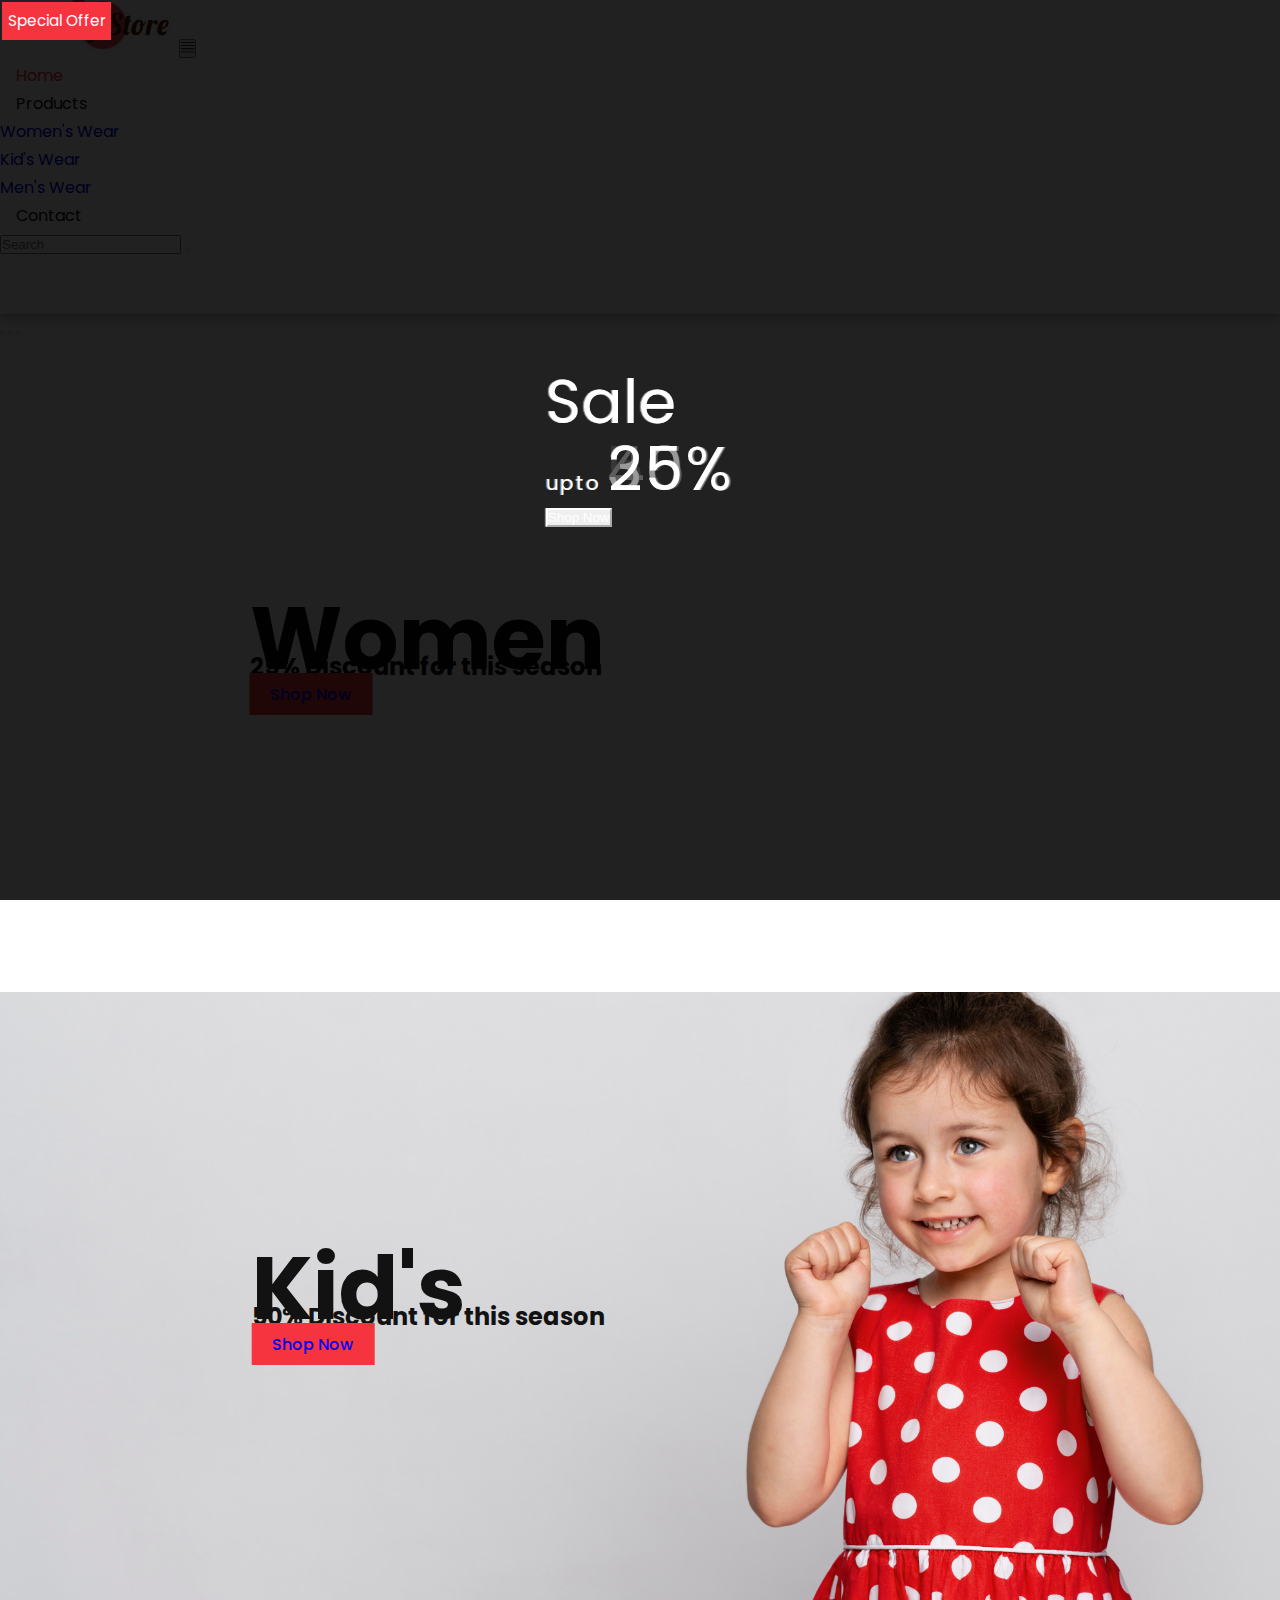
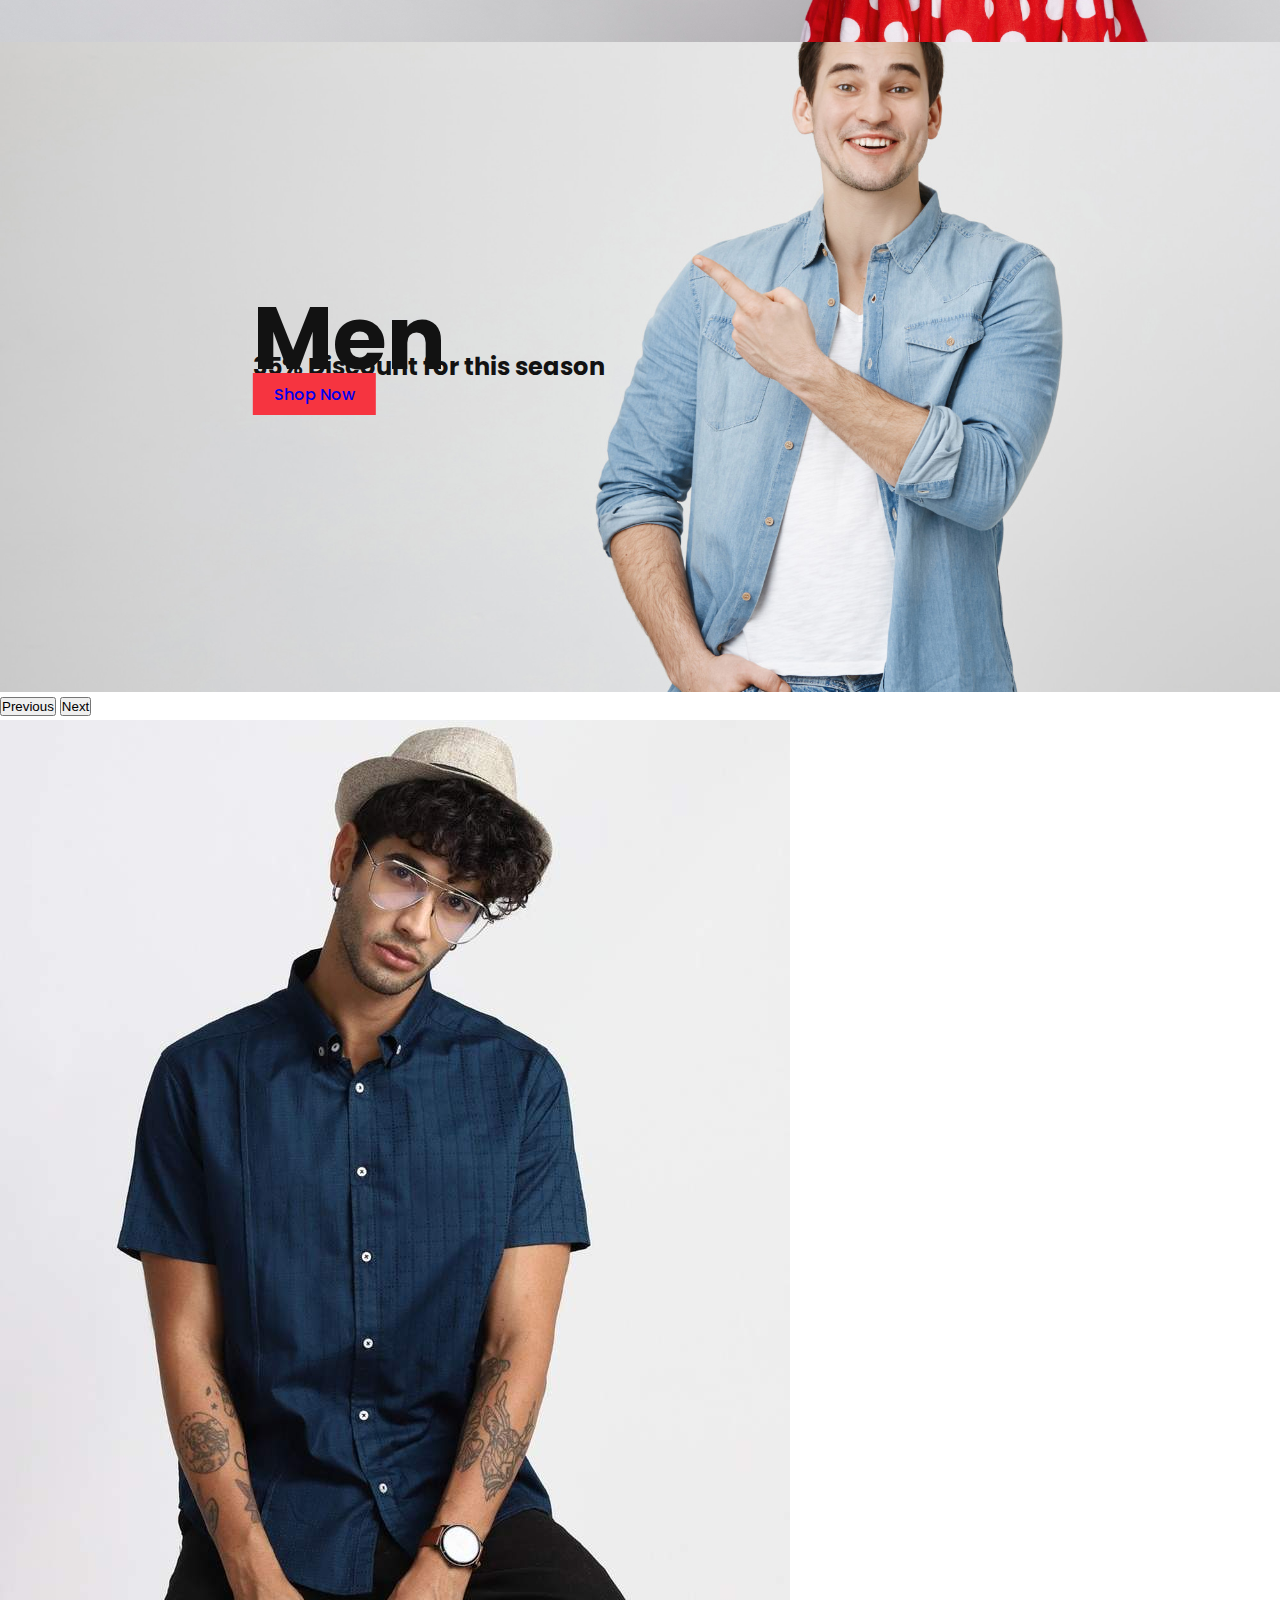
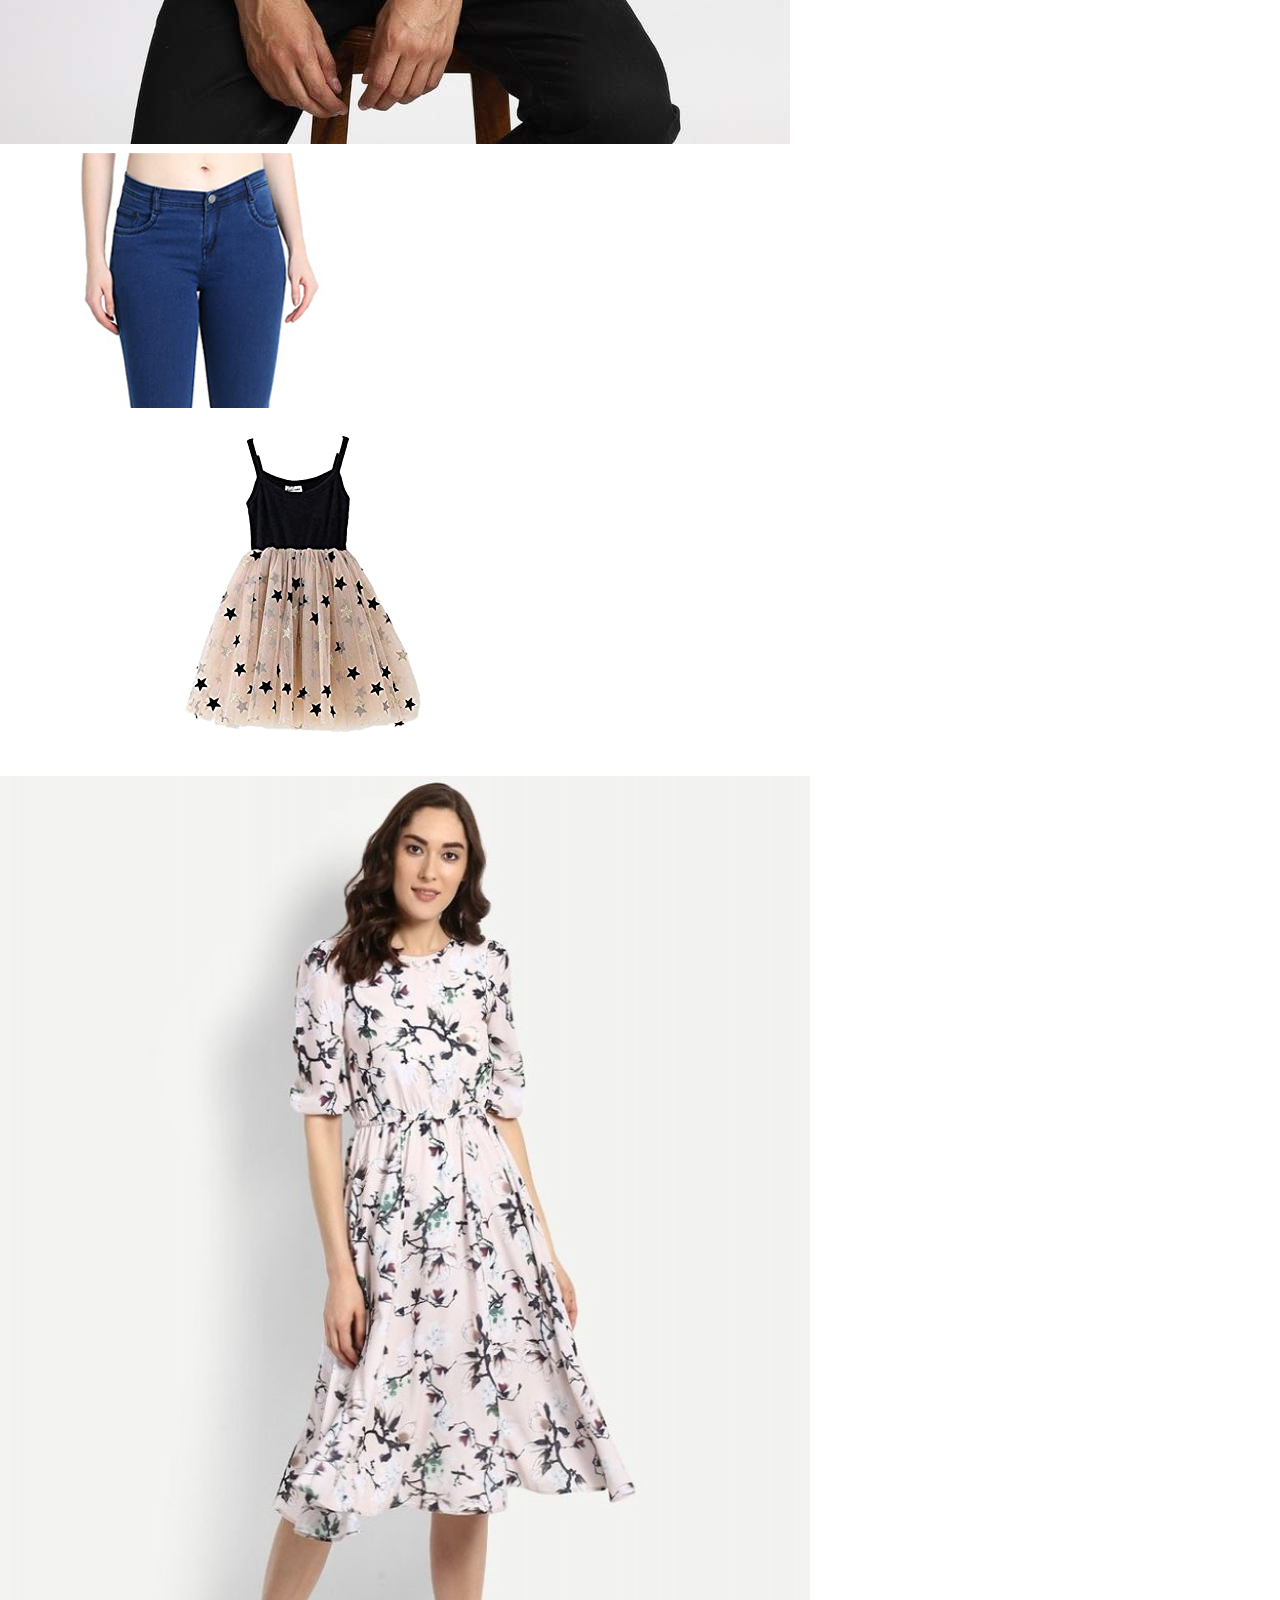
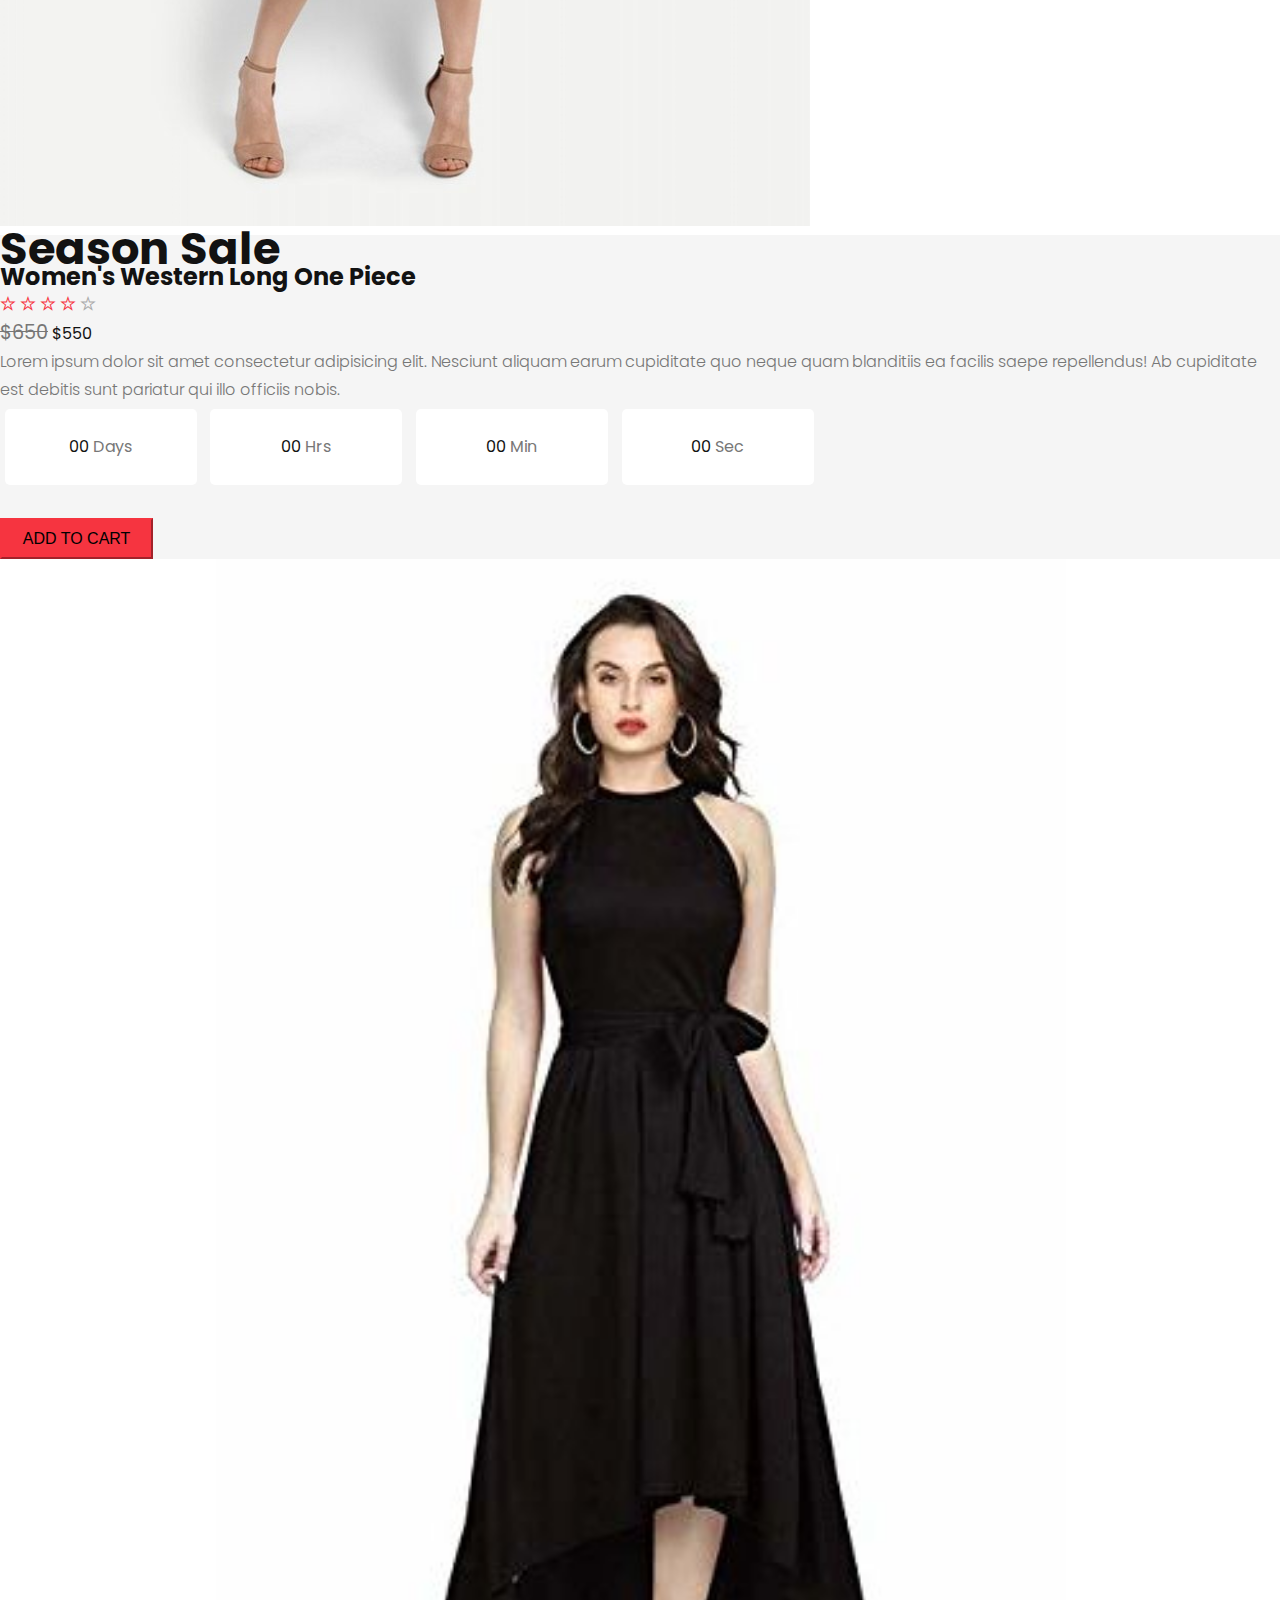
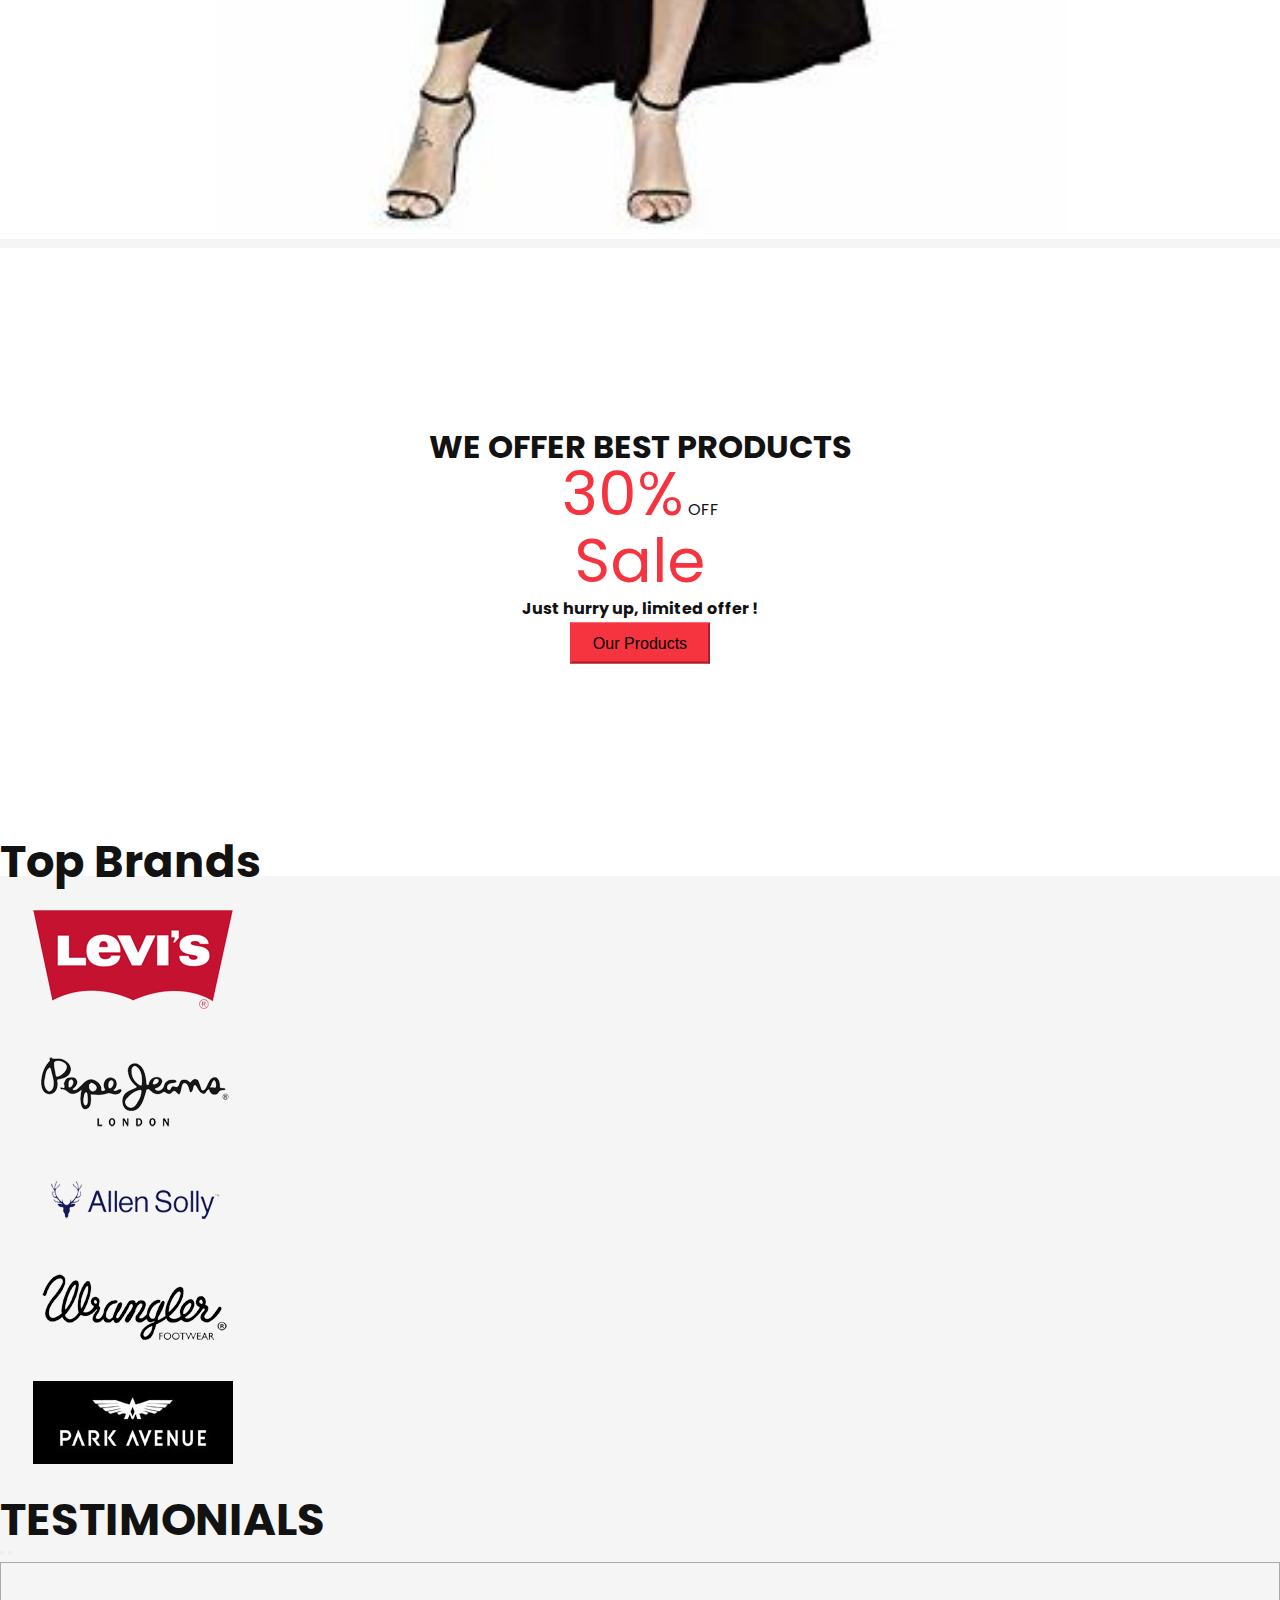
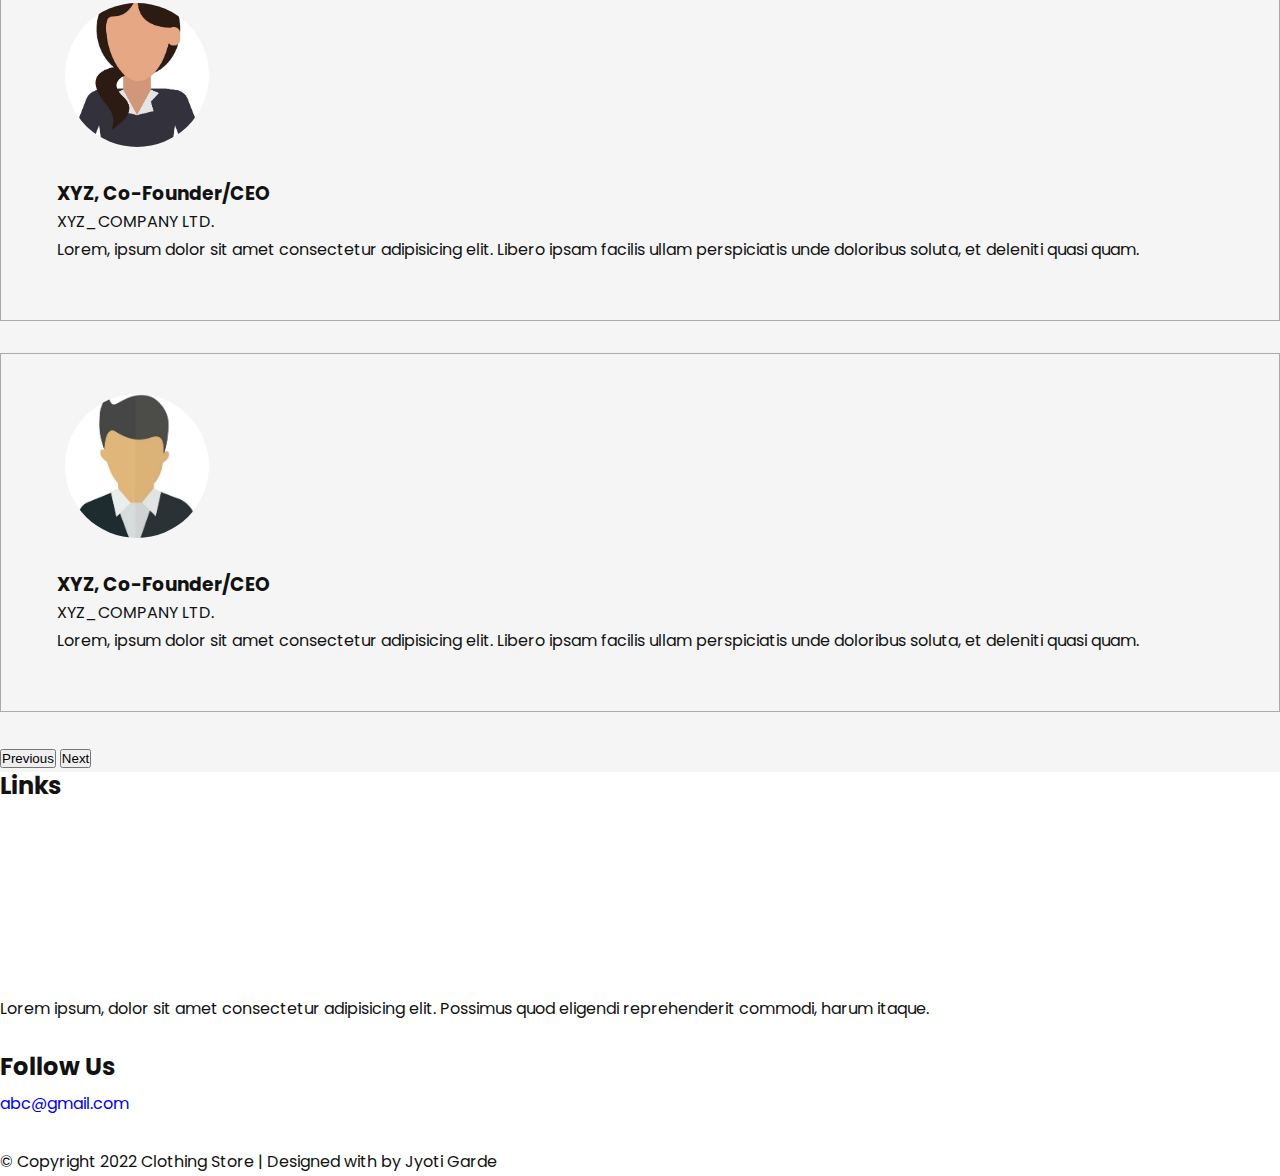
==== index.html @ e1e1992b "navbar updated" ====
<!DOCTYPE html>
<html lang="en">

<head>
    <meta charset="UTF-8">
    <meta http-equiv="X-UA-Compatible" content="IE=edge">
    <meta name="viewport" content="width=device-width, initial-scale=1.0">
    <meta name="keywords" content="Clothing Store, Clothing Website, HTML, CSS, JavaScript, BOOTSTRAP">
    <meta name="author" content="Jyoti Garde">
    <!-- Bootstrap CSS -->
    <link href="https://cdn.jsdelivr.net/npm/bootstrap@5.0.2/dist/css/bootstrap.min.css" rel="stylesheet"
        integrity="sha384-EVSTQN3/azprG1Anm3QDgpJLIm9Nao0Yz1ztcQTwFspd3yD65VohhpuuCOmLASjC" crossorigin="anonymous">

    <!-- syle css -->
    <link rel="stylesheet" href="./css/style.css">

    <!-- responsive css -->
    <link rel="stylesheet" href="./css/responsive.css">

    <!-- themify icons -->
    <link rel="stylesheet" href="css/themify-icons.css">

    <!-- cdn links -->
    <link rel="stylesheet" href="https://cdnjs.cloudflare.com/ajax/libs/font-awesome/5.15.3/css/all.min.css"
        integrity="sha512-iBBXm8fW90+nuLcSKlbmrPcLa0OT92xO1BIsZ+ywDWZCvqsWgccV3gFoRBv0z+8dLJgyAHIhR35VZc2oM/gI1w=="
        crossorigin="anonymous" referrerpolicy="no-referrer" />

    <title>Clothing Store</title>
</head>

<body>

    <!-- navbar section -->

    <section class="header">
        <nav class="navbar navbar-expand-lg bg-white fixed-top">
            <div class="container">
                <a class="navbar-brand" href="#">
                    <img src="./images/logo.jpeg" alt="Clothing Store" class="logo">
                </a>
                <button class="navbar-toggler" type="button" data-bs-toggle="collapse" data-bs-target="#navbarNav"
                    aria-controls="navbarNav" aria-expanded="false" aria-label="Toggle navigation">
                    <span class="ti-align-justify navbar-toggler-icon"></span>
                </button>
                <div class="collapse navbar-collapse" id="navbarNav">
                    <ul class="navbar-nav ms-auto">
                        <li class="nav-item">
                            <a class="nav-link active" aria-current="page" href="./index.html">Home</a>
                        </li>
                        <li class="nav-item dropdown">
                            <a class="nav-link dropdown-toggle" href="#products" id="navbarDropdownMenuLink"
                                role="button" data-bs-toggle="dropdown" aria-expanded="false">
                                Products
                            </a>
                            <ul class="dropdown-menu text-center" aria-labelledby="navbarDropdownMenuLink">
                                <li><a class="dropdown-item" href="./women.html">Women's Wear</a></li>
                                <li><a class="dropdown-item" href="./kids.html">Kid's Wear</a></li>
                                <li><a class="dropdown-item" href="./men.html">Men's Wear</a></li>
                            </ul>
                        </li>
                        <li class="nav-item">
                            <a class="nav-link" href="./contact.html">Contact</a>
                        </li>
                    </ul>
                    <ul class="navbar-nav ms-auto">

                        <li class="search-bar">

                            <form class="d-flex search-bar">
                                <input class="form-control me-2" type="search" placeholder="Search" aria-label="Search">
                                <button class="btn btn-dark" type="submit"><i class="fas fa-search"></i></button>
                            </form>
                        </li>

                        <li class="nav-item">
                            <a class="nav-link" href="./cart.html"><i class="fas fa-shopping-cart"></i></a>
                        </li>
                        <li class="nav-item">
                            <a class="nav-link" href="./admin.html"><i class="fas fa-user"></i></a>
                        </li>
                    </ul>
                </div>
            </div>
        </nav>
    </section>

    <!-- home section -->

    <section class="home pt-5 overflow-hidden">
        <div id="carouselExampleIndicators" class="carousel slide" data-bs-ride="carousel">
            <div class="carousel-indicators">
                <button type="button" data-bs-target="#carouselExampleIndicators" data-bs-slide-to="0" class="active"
                    aria-current="true" aria-label="Slide 1"></button>
                <button type="button" data-bs-target="#carouselExampleIndicators" data-bs-slide-to="1"
                    aria-label="Slide 2"></button>
                <button type="button" data-bs-target="#carouselExampleIndicators" data-bs-slide-to="2"
                    aria-label="Slide 3"></button>
            </div>
            <div class="carousel-inner">
                <div class="carousel-item active">
                    <div class="home-banner home-banner-1">
                        <div class="home-banner-text">
                            <h1>Women</h1>
                            <h2>25% Discount for this season</h2>
                            <a href="#" class="btn btn-danger text-uppercase mt-4">Shop Now</a>
                        </div>
                    </div>
                </div>
                <div class="carousel-item">
                    <div class="home-banner home-banner-2">
                        <div class="home-banner-text">
                            <h1>Kid's</h1>
                            <h2>50% Discount for this season</h2>
                            <a href="#" class="btn btn-danger text-uppercase mt-4">Shop Now</a>
                        </div>
                    </div>
                </div>
                <div class="carousel-item">
                    <div class="home-banner home-banner-3">
                        <div class="home-banner-text">
                            <h1>Men</h1>
                            <h2>35% Discount for this season</h2>
                            <a href="#" class="btn btn-danger text-uppercase mt-4">Shop Now</a>
                        </div>
                    </div>
                </div>
            </div>
            <button class="carousel-control-prev" type="button" data-bs-target="#carouselExampleIndicators"
                data-bs-slide="prev">
                <span class="carousel-control-prev-icon" aria-hidden="true"></span>
                <span class="visually-hidden">Previous</span>
            </button>
            <button class="carousel-control-next" type="button" data-bs-target="#carouselExampleIndicators"
                data-bs-slide="next">
                <span class="carousel-control-next-icon" aria-hidden="true"></span>
                <span class="visually-hidden">Next</span>
            </button>
        </div>

        <!-- offer section -->

        <div class="offers my-5">
            <div class="container">
                <div class="row">
                    <!-- offer box1 -->

                    <div class="col-sm-6 col-lg-4 mb-lg-0 mb-4">
                        <a href="#">
                            <div class="offer-box text-center position-relative">
                                <div class="offer-inner">
                                    <div class="offer-image position-relative overflow-hidden">
                                        <img src="./images/offer1.jpg" alt="Offers" class="img-fluid">
                                        <div class="offer-overlay"></div>
                                    </div>
                                    <div class="offer-info">
                                        <div class="offer-info-inner">
                                            <p class="heading-bigger text-uppercase">Sale</p>
                                            <p class="offer-title-1 font-weight-bold">upto <span class="heading-bigger">
                                                    50%</span></p>
                                            <button type="button"
                                                class="btn btn-outline-danger text-uppercase mt-3">Shop Now</button>
                                        </div>
                                    </div>
                                </div>
                            </div>
                        </a>
                    </div>

                    <!-- offer box2 -->
                    <div class="col-sm-6 col-lg-4 mb-lg-0 mb-4 d-flex flex-column justify-content-between">
                        <a href="#">
                            <div class="offer-box text-center position-relative mb-4 mb-sm-0 mb-lg-0">
                                <div class="offer-inner">
                                    <div class="offer-image position-relative overflow-hidden">
                                        <img src="./images/offer2.jpg" alt="Offers" class="img-fluid">
                                        <div class="offer-overlay"></div>
                                    </div>
                                    <div class="offer-info">
                                        <div class="offer-info-inner">
                                            <p class="heading-bigger text-uppercase">Sale</p>
                                            <p class="offer-title-1 font-weight-bold">upto <span class="heading-bigger">
                                                    45%</span></p>
                                            <button type="button"
                                                class="btn btn-outline-danger text-uppercase mt-3">Shop Now</button>
                                        </div>
                                    </div>
                                </div>
                            </div>
                        </a>

                        <a href="#">
                            <div class="offer-box text-center position-relative">
                                <div class="offer-inner">
                                    <div class="offer-image position-relative overflow-hidden">
                                        <img src="./images/offer3.png" alt="Offers" class="img-fluid">
                                        <div class="offer-overlay"></div>
                                    </div>
                                    <div class="offer-info">
                                        <div class="offer-info-inner">
                                            <p class="heading-bigger text-uppercase">Sale</p>
                                            <p class="offer-title-1 font-weight-bold">upto <span class="heading-bigger">
                                                    30%</span></p>
                                            <button type="button"
                                                class="btn btn-outline-danger text-uppercase mt-3">Shop Now</button>
                                        </div>
                                    </div>
                                </div>
                            </div>
                        </a>
                    </div>

                    <!-- offer box3 -->

                    <div class="col-sm-6 col-lg-4 mb-lg-0 mb-4">
                        <a href="#">
                            <div class="offer-box text-center position-relative">
                                <div class="offer-inner">
                                    <div class="offer-image position-relative overflow-hidden">
                                        <img src="./images/offer4.png" alt="Offers" class="img-fluid">
                                        <div class="offer-overlay"></div>
                                    </div>
                                    <div class="offer-info">
                                        <div class="offer-info-inner">
                                            <p class="heading-bigger text-uppercase">Sale</p>
                                            <p class="offer-title-1 font-weight-bold">upto <span class="heading-bigger">
                                                    25%</span></p>
                                            <button type="button"
                                                class="btn btn-outline-danger text-uppercase mt-3">Shop Now</button>
                                        </div>
                                    </div>
                                </div>
                            </div>
                        </a>
                    </div>
                </div>
            </div>
        </div>

    </section>

    <!-- special section -->

    <section class="special">
        <div class="container py-5">
            <div class="row">
                <div class="col-sm-12">
                    <div class="main-heading text-center mb-5">
                        <h1 class="pb-3 position-relative d-inline-block text-uppercase">Season Sale</h1>
                    </div>
                </div>

                <div class="col-sm-12 col-lg-7 text-center text-lg-start">
                    <div class="countdown-container pt-3">
                        <h2>Women's Western Long One Piece</h2>

                        <div class="py-1">
                            <span class="ti-star active"></span>
                            <span class="ti-star active"></span>
                            <span class="ti-star active"></span>
                            <span class="ti-star active"></span>
                            <span class="ti-star"></span>
                        </div>

                        <span class="countdown-price h3 d-block my-2"> <del>$650</del> $550 </span>
                        <p class="my-3">Lorem ipsum dolor
                            sit amet consectetur adipisicing elit.
                            Nesciunt aliquam earum cupiditate
                            quo neque quam blanditiis ea facilis
                            saepe repellendus! Ab cupiditate est
                            debitis sunt pariatur qui illo officiis nobis.</p>

                        <ul class="list-unstyled countdown-counter">
                            <li><span class="fs-1 d-block" id="days">00</span> <span class="coundown-text">Days</span>
                            </li>
                            <li><span class="fs-1 d-block" id="hours">00</span> <span class="coundown-text">Hrs</span>
                            </li>
                            <li><span class="fs-1 d-block" id="min">00</span> <span class="coundown-text">Min</span>
                            </li>
                            <li><span class="fs-1 d-block" id="sec">00</span> <span class="coundown-text">Sec</span>
                            </li>
                        </ul>

                        <button type="button" class="btn btn-danger">ADD TO CART</button>
                    </div>
                </div>

                <div class="col-sm-12 col-lg-5 text-center">
                    <div class="special-img position-relative overflow-hidden">
                        <img src="images/specialOffer.jpg" alt="Special Offer Image" class="img-fluid">
                        <span class="special-offer">
                            <p>Special Offer</p>
                        </span>
                    </div>
                </div>
            </div>
        </div>
    </section>

    <!-- parallax section -->

    <div class="parallax">
        <div class="container">
            <div class="parallax-content" style="background: rgb(255,255,255,.7);">
                <h1>WE OFFER BEST PRODUCTS</h1>
                <p class="offer-title-1 font-weight-bold fs-4"><span class="heading-bigger">30%</span> OFF</p>
                <p class="heading-bigger text-uppercase">Sale</p>
                <h4 class="lead fs-4">Just hurry up, limited offer !</h4>
                <button type="button" class="btn btn-danger mt-4">Our Products</button>
            </div>
        </div>
    </div>

    <!-- top brand section -->
    <section class="top-brands">
        <div class="container py-5">
            <div class="row">
                <div class="col-sm-12">
                    <div class="main-heading text-center mb-4">
                        <h1 class="position-relative d-inline-block text-uppercase">Top Brands</h1>
                    </div>
                </div>

                <div class="container-fluid top-brand-container">
                    <ul class="d-flex justify-content-space-between align-items-center ps-0">
                        <li class="top-brand-item">
                            <img src="./images/topBrand1.png" alt="Top Brand logo">
                        </li>
                        <li class="top-brand-item">
                            <img src="./images/topBrand2.png" alt="Top Brand logo">
                        </li>
                        <li class="top-brand-item">
                            <img src="./images/topBrand3.png" alt="Top Brand logo">
                        </li>
                        <li class="top-brand-item">
                            <img src="./images/topBrand4.png" alt="Top Brand logo">
                        </li>
                        <li class="top-brand-item">
                            <img src="./images/topBrand5.jpg" alt="Top Brand logo">
                        </li>
                    </ul>
                </div>
            </div>
        </div>
    </section>

    <!-- testimonial section -->

    <section class="testimonial mt-4">
        <div class="container py-5">
            <div class="row">
                <div class="col-sm-12">
                    <div class="main-heading text-center mb-5">
                        <h1 class="pb-3 position-relative d-inline-block text-uppercase">TESTIMONIALS</h1>
                    </div>
                </div>
                <div class="col-sm-2 col-lg-8 offset-lg-2 text-center">
                    <div id="carouselExampleIndicatorsTwo" class="carousel slide" data-bs-ride="carousel">
                        <div class="carousel-indicators">
                            <button type="button" data-bs-target="#carouselExampleIndicatorsTwo" data-bs-slide-to="0"
                                class="active" aria-current="true" aria-label="Slide 1"></button>
                            <button type="button" data-bs-target="#carouselExampleIndicatorsTwo" data-bs-slide-to="1"
                                aria-label="Slide 2"></button>
                        </div>

                        <div class="carousel-inner">
                            <div class="carousel-item active">
                                <div class="testimonial-wrapper">
                                    <div class="row">
                                        <div class="col-sm-12">
                                            <img src="images/user1.jpg" alt="user" class="img-fluid">
                                        </div>
                                        <div class="username">
                                            <h3>XYZ, Co-Founder/CEO</h3>
                                            <span>XYZ_COMPANY LTD.</span>
                                            <p class="lead fs-6">Lorem, ipsum dolor sit amet consectetur adipisicing
                                                elit. Libero ipsam facilis ullam perspiciatis unde doloribus soluta, et
                                                deleniti quasi quam.</p>
                                        </div>
                                    </div>
                                </div>
                            </div>

                            <div class="carousel-item">
                                <div class="testimonial-wrapper">
                                    <div class="row">
                                        <div class="col-sm-12">
                                            <img src="images/user2.jpg" alt="user" class="img-fluid">
                                        </div>
                                        <div class="username">
                                            <h3>XYZ, Co-Founder/CEO</h3>
                                            <span>XYZ_COMPANY LTD.</span>
                                            <p class="lead fs-6">Lorem, ipsum dolor sit amet consectetur adipisicing
                                                elit. Libero ipsam facilis ullam perspiciatis unde doloribus soluta, et
                                                deleniti quasi quam.</p>

                                        </div>
                                    </div>
                                </div>

                            </div>

                        </div>
                        <button class="carousel-control-prev" type="button"
                            data-bs-target="#carouselExampleIndicatorsTwo" data-bs-slide="prev">
                            <span class="carousel-control-prev-icon" aria-hidden="true">
                            </span>
                            <span class="visually-hidden">Previous</span>
                        </button>
                        <button class="carousel-control-next" type="button"
                            data-bs-target="#carouselExampleIndicatorsTwo" data-bs-slide="next">
                            <span class="carousel-control-next-icon" aria-hidden="true">
                            </span>
                            <span class="visually-hidden">Next</span>
                        </button>
                    </div>
                </div>
            </div>
        </div>
    </section>

    <!-- footer section -->

    <footer class="footer-section bg-dark text-light text-center">
        <div class="container py-5">
            <div class="row">
                <div class="col-md-4 footer-col">
                    <div class="footer-contact">
                        <h2>Links</h2>
                        <div class="contact-link-box">
                            <a href="./index.html">Home</a>
                            <a href="./about.html">About</a>
                            <a href="./contact.html">Contact</a>
                        </div>
                    </div>
                </div>

                <div class="col-md-4 footer-col">
                    <div class="footer_detail">
                        <a href="./index.html" class="footer-logo">
                            <h2>Clothing Store</h2>
                        </a>
                        <p class="lead fs-6">
                            Lorem ipsum, dolor sit amet consectetur adipisicing elit. Possimus quod eligendi
                            reprehenderit commodi, harum itaque.
                        </p>
                    </div>
                </div>

                <div class="col-md-4 footer-col">
                    <h2>Follow Us</h2>

                    <div class="footer-social">
                        <a href="#">
                            <i class="fab fa-facebook fs-4"></i>
                        </a>
                        <a href="#">
                            <i class="fab fa-twitter fs-4"></i>
                        </a>
                        <a href="#">
                            <i class="fab fa-linkedin-in fs-4"></i>
                        </a>
                        <a href="#">
                            <i class="fab fa-instagram fs-4"></i>
                        </a>
                        <a href="#">
                            <i class="fab fa-pinterest fs-4"></i>
                        </a>
                    </div>
                    <a href="#" class="text-light fs-6">
                        <i class="fas fa-envelope mx-2"></i>
                        <span>abc@gmail.com</span>
                    </a>
                </div>
            </div>
            <div class="footer-info">
                <p>&copy; Copyright 2022 Clothing Store | Designed with <i class="fas fa-heart text-danger"></i> by
                    Jyoti Garde</p>
            </div>
        </div>
    </footer>




    <!-- Bootstrap Bundle with Popper -->
    <script src="https://cdn.jsdelivr.net/npm/bootstrap@5.0.2/dist/js/bootstrap.bundle.min.js"
        integrity="sha384-MrcW6ZMFYlzcLA8Nl+NtUVF0sA7MsXsP1UyJoMp4YLEuNSfAP+JcXn/tWtIaxVXM"
        crossorigin="anonymous"></script>

</body>

</html>
---- css/style.css ----
@import url('https://fonts.googleapis.com/css2?family=Poppins:wght@300;400;500;700;800&display=swap');

*{
    margin: 0;
    padding: 0;
    box-sizing: border-box;
}

:root{
    /* Background color */

    --bg-danger: #f63440;
    --bg-white: #fff;
    --bg-light-white: #f5f5f5;

    /* Text color */
    --primary-font: 'Poppins', sans-serif;
    --text-white: #fff;
    --text-black: #121212;
    --text-danger: #f63440;
    --text-gray: #aaa;
    --text-dark-gray: #777;
}

body{
    font-family: var(--primary-font);
    font-size: 1rem;
    font-weight: 400;
    line-height: 1.75rem;
    background: var(--bg-white);
    color: var(--text-black);
    overflow-x: hidden;
}

/* Custom css */

a, 
a:hover{
    text-decoration: none;
}

p{
    margin: 0;
}

.btn-danger{
    background: var(--bg-danger);
    border-color: var(--bg-danger);
    padding: 0.6rem 1.3rem;
    font-size: 1rem;
    font-weight: 500;
}

.btn-danger:hover{
    color: var(--text-danger);
    background: transparent;
}

/* navbar css */

.header .fixed-top{
    box-shadow: 0 0.125rem 0.675rem rgb(0 0 0 / 30%);
}

.header .navbar-brand .logo{
    height: 3.8rem;
    margin-top: -8px !important;
}

.header .navbar-nav .nav-item .nav-link{
    color: var(--text-black);
    padding: 0.5rem 1rem;
    text-align: center;
}
.header .navbar-nav .nav-item .nav-link:hover,
.header .navbar-nav .nav-item .nav-link.active{
    color: var(--text-danger);
}

.header .navbar-toggler-icon{
    width: unset;
    height: unset;
}

.header .navbar-toggler:focus{
    box-shadow: none;
}

/* home css */

.home .home-banner-1,
.home .home-banner-2,
.home .home-banner-3{
    background-repeat: no-repeat;
    background-size: cover;
    background-position: 90% center;
    min-height: 650px;
    position: relative;
}

.home .home-banner-1{
    background-image: url('../images/slide1.jpg');
}
.home .home-banner-2{
    background-image: url('../images/slide2.jpg');
}
.home .home-banner-3{
    background-image: url('../images/slide3.jpg');
}

.home .home-banner .home-banner-text{
    position: absolute;
    top: 50%;
    left: 50%;
    transform: translate(-110%, -50%);
}

.home .home-banner .home-banner-text h1{
    font-size: 5.5rem;
}

/* offfer css */

.offers .offer-overlay::before{
    content: '';
    position: absolute;
    top: 0;
    left: 0;
    right: 0;
    bottom: 0;
    width: 100%;
    height: 100%;
    background: rgba(0, 0, 0, 0.4);
    z-index: 1;
}

.offers .offer-box .offer-info{
    position: absolute;
    left: 0;
    top: 0;
    width: 100%;
    height: 100%;
    display: flex;
    flex-direction: column;
    z-index: 1;
    transition: all 250ms ease-out;
    justify-content: center;
    align-items: center;
}

.offers .offer-box .offer-info .heading-bigger{
    font-size: 3.8rem;
    line-height: 1.1;
    font-weight: 400;
    margin-bottom: 0;
    color: var(--text-white);
}

.offers .offer-box .offer-info .offer-title-1{
    color: var(--text-white);
    font-size: 1.25rem;
    margin-bottom: 0;
    letter-spacing: 2px;
}

.offers .offer-box .offer-info .btn-outline-danger{
    color: var(--text-white);
    border-color: var(--bg-white);
    transition: all 0.3s ease-in-out;
}

.offers .offer-box .offer-info .btn-outline-danger:hover{
    border-color: var(--bg-danger);
    background-color: var(--bg-danger);
}


/* special css */

.special{
    background-color: var(--bg-light-white);
}
.ti-star{
    color: var(--text-gray);
}
.ti-star.active{
    color: var(--text-danger);
}
.main-heading h1{
    font-size: 2.8rem;
}
.special .countdown-container p{
    color: var(--text-dark-gray);
    font-weight: 300;
}
.special .countdown-container .countdown-counter{
    display: block;
    width: 100%;
    margin: 0;
    padding: 0;
    margin-bottom: 1.8rem;
}
.special .countdown-container .countdown-counter li{
    display: inline-block;
    font-size: 1rem;
    text-align: center;
    background-color: var(--bg-white);
    border-radius: 0.313rem;
    padding: 1.5rem 1rem;
    width: 15%;
    margin: 0.3rem;
}
.countdown-counter li .coundown-text{
    color: var(--text-dark-gray);
}
.special .countdown-container .countdown-price del{
    color: var(--text-dark-gray);
    font-size: 1.2rem;
}
.special-img img{
    width: 100%;
    height: 100%;
}
.special-offer{
    padding: 0.3rem 0.35rem;
    background: var(--bg-danger);
    color: var(--text-white);
    font-size: 0.95rem;
    position: absolute;
    left: 0.15rem;
    top: 0.15rem;
    z-index: 99;
}

/* parallax css */

.parallax{
    width: 100%;
    height: 600px;
    background: url('../images/parallax-img.jpg');
    background-attachment: fixed;
    background-position: center;
    background-repeat: no-repeat;
    background-size: cover;
    position: relative;
}
.parallax-content{
    padding: 3rem;
    text-align: center;
    position: absolute;
    top: 50%;
    left: 50%;
    transform: translate(-50%, -50%);
    border-radius: 2px 50px 2px 50px;
}
.parallax .heading-bigger{
    font-size: 3.8rem;
    line-height: 1.1;
    font-weight: 400;
    margin-bottom: 0;
    color: var(--text-danger);
}

/* top brand css */

.top-brand-container li{
    list-style: none;
    margin: 30px;
}
.top-brand-container{
    overflow-x: auto;
    background: var(--bg-light-white);
    padding: 0.2rem;
}

/* testimonial css */
.testimonial{
    background: var(--bg-light-white);
}

.testimonial .testimonial-wrapper {
    padding: 1rem 3.5rem 3.5rem 3.5rem;
    margin-bottom: 2rem;
    border: 0.063rem solid var(--text-gray);
}

.testimonial .testimonial-wrapper img{
    border-radius: 100%;
    width: 10rem;
    height: 10rem;
    margin: 1rem auto;
    object-fit: cover;
    border: 0.5rem solid var(--bg-light-white);
}

/* product css */
.product{
    padding: 5rem 0;
}
.product a{
    text-decoration: none;
    color: var(--text-black);
}
.product-image img{
    width: 300px;
    height: 350px;
    box-shadow: 0 0 1.8px var(--text-gray);
    padding: 10px;
} 

.product-image img:hover{
    background-color: var(--bg-light-white);
}

/* Contact css */

.contact{
    padding: 5rem 0;
    background-color: var(--bg-light-white);
}
.info-paragraph{
    color: var(--text-dark-gray);
}
.contact .form-control{
    height: 3.5rem;
}

/* footer css */

.footer-section .footer-col{
    margin-bottom: 30px;
}

.footer-section .footer-contact .contact-link-box{
    display: flex;
    flex-direction: column;
}

.footer-section .footer-contact .contact-link-box a{
    color: var(--text-white);
    margin: 4px 0;
}
.footer-section .footer-contact .contact-link-box a:hover,
.footer-section .footer-social a:hover{
    color: var(--text-danger);
}

.footer-section .footer-logo {
    display: block;
    font-weight: bold;
    font-size: 38px;
    line-height: 1;
    color: var(--text-white);
}
.footer-section .footer-social{
    display: flex;
    justify-content: center;
}
.footer-section .footer-social a{
    color: var(--text-white);
    margin: 0.3rem;
}
---- css/responsive.css ----
@media (max-width: 1030px) {

    /* home css  */
    .home .home-banner-1,
    .home .home-banner-2,
    .home .home-banner-3{
        min-height: 550px;
        background-position: left;
    }

    .home .home-banner .home-banner-text{
        transform: translate(-90%, -50%);
    }

    /* offer css */
    .offers .offer-box .offer-info .heading-bigger{
        font-size: 2.5rem;
    }

    /* special css */
    .special .countdown-container .countdown-counter li{
        padding: 1.5rem 1rem;
    }
}

@media (max-width: 991px) {

    /* home css  */
    .home .home-banner .home-banner-text{
        transform: translate(-75%, -50%);
    }

    .home .home-banner-1{
        background-position:left;
    }

    /* special css */
    .special .countdown-container{
        padding-bottom: 3rem;
    }
}

@media (max-width: 767px) {

    /* home css  */
    .home .home-banner-1,
    .home .home-banner-2,
    .home .home-banner-3{
        background-position: 20% center;
        min-height: 450px;
    }

    .home .home-banner-2{
        background-position: center;
    }
    .home .home-banner-3{
        background-position: 35% center;
    }

    .home .home-banner .home-banner-text{
        text-align: center;
        width: 100%;
        transform: translate(-50% , -50%);
    }

    .home .home-banner .home-banner-text h1{
        font-size: 3rem;
    }
    .home .home-banner .home-banner-text h2{
        font-size: 1.2rem;
    }
    
    .home .home-banner .home-banner-text .btn-danger{
        padding: 0.5rem 1.5rem;
    }

    /* special css */
    
    .special .countdown-container .countdown-counter li{
        padding: 1rem;
        width: 20%;
    }

    .main-heading{
        margin-bottom: 1rem !important;
    }

    .main-heading h1{
        font-size: 2.5rem;
    }
}

@media (max-width: 320px) {

    /* home css  */
    .home .home-banner .home-banner-text h2{
        font-size: 1rem;
    }
}
---- css/themify-icons.css ----
@font-face {
	font-family: 'themify';
	src:url('../fonts/themify.eot?-fvbane');
	src:url('../fonts/themify.eot?#iefix-fvbane') format('embedded-opentype'),
		url('../fonts/themify.woff?-fvbane') format('woff'),
		url('../fonts/themify.ttf?-fvbane') format('truetype'),
		url('../fonts/themify.svg?-fvbane#themify') format('svg');
	font-weight: normal;
	font-style: normal;
}

[class^="ti-"], [class*=" ti-"] {
	font-family: 'themify';
	speak-as: none;
	font-style: normal;
	font-weight: normal;
	font-variant: normal;
	text-transform: none;
	line-height: 1;

	/* Better Font Rendering =========== */
	-webkit-font-smoothing: antialiased;
	-moz-osx-font-smoothing: grayscale;
}

.ti-wand:before {
	content: "\e600";
}
.ti-volume:before {
	content: "\e601";
}
.ti-user:before {
	content: "\e602";
}
.ti-unlock:before {
	content: "\e603";
}
.ti-unlink:before {
	content: "\e604";
}
.ti-trash:before {
	content: "\e605";
}
.ti-thought:before {
	content: "\e606";
}
.ti-target:before {
	content: "\e607";
}
.ti-tag:before {
	content: "\e608";
}
.ti-tablet:before {
	content: "\e609";
}
.ti-star:before {
	content: "\e60a";
}
.ti-spray:before {
	content: "\e60b";
}
.ti-signal:before {
	content: "\e60c";
}
.ti-shopping-cart:before {
	content: "\e60d";
}
.ti-shopping-cart-full:before {
	content: "\e60e";
}
.ti-settings:before {
	content: "\e60f";
}
.ti-search:before {
	content: "\e610";
}
.ti-zoom-in:before {
	content: "\e611";
}
.ti-zoom-out:before {
	content: "\e612";
}
.ti-cut:before {
	content: "\e613";
}
.ti-ruler:before {
	content: "\e614";
}
.ti-ruler-pencil:before {
	content: "\e615";
}
.ti-ruler-alt:before {
	content: "\e616";
}
.ti-bookmark:before {
	content: "\e617";
}
.ti-bookmark-alt:before {
	content: "\e618";
}
.ti-reload:before {
	content: "\e619";
}
.ti-plus:before {
	content: "\e61a";
}
.ti-pin:before {
	content: "\e61b";
}
.ti-pencil:before {
	content: "\e61c";
}
.ti-pencil-alt:before {
	content: "\e61d";
}
.ti-paint-roller:before {
	content: "\e61e";
}
.ti-paint-bucket:before {
	content: "\e61f";
}
.ti-na:before {
	content: "\e620";
}
.ti-mobile:before {
	content: "\e621";
}
.ti-minus:before {
	content: "\e622";
}
.ti-medall:before {
	content: "\e623";
}
.ti-medall-alt:before {
	content: "\e624";
}
.ti-marker:before {
	content: "\e625";
}
.ti-marker-alt:before {
	content: "\e626";
}
.ti-arrow-up:before {
	content: "\e627";
}
.ti-arrow-right:before {
	content: "\e628";
}
.ti-arrow-left:before {
	content: "\e629";
}
.ti-arrow-down:before {
	content: "\e62a";
}
.ti-lock:before {
	content: "\e62b";
}
.ti-location-arrow:before {
	content: "\e62c";
}
.ti-link:before {
	content: "\e62d";
}
.ti-layout:before {
	content: "\e62e";
}
.ti-layers:before {
	content: "\e62f";
}
.ti-layers-alt:before {
	content: "\e630";
}
.ti-key:before {
	content: "\e631";
}
.ti-import:before {
	content: "\e632";
}
.ti-image:before {
	content: "\e633";
}
.ti-heart:before {
	content: "\e634";
}
.ti-heart-broken:before {
	content: "\e635";
}
.ti-hand-stop:before {
	content: "\e636";
}
.ti-hand-open:before {
	content: "\e637";
}
.ti-hand-drag:before {
	content: "\e638";
}
.ti-folder:before {
	content: "\e639";
}
.ti-flag:before {
	content: "\e63a";
}
.ti-flag-alt:before {
	content: "\e63b";
}
.ti-flag-alt-2:before {
	content: "\e63c";
}
.ti-eye:before {
	content: "\e63d";
}
.ti-export:before {
	content: "\e63e";
}
.ti-exchange-vertical:before {
	content: "\e63f";
}
.ti-desktop:before {
	content: "\e640";
}
.ti-cup:before {
	content: "\e641";
}
.ti-crown:before {
	content: "\e642";
}
.ti-comments:before {
	content: "\e643";
}
.ti-comment:before {
	content: "\e644";
}
.ti-comment-alt:before {
	content: "\e645";
}
.ti-close:before {
	content: "\e646";
}
.ti-clip:before {
	content: "\e647";
}
.ti-angle-up:before {
	content: "\e648";
}
.ti-angle-right:before {
	content: "\e649";
}
.ti-angle-left:before {
	content: "\e64a";
}
.ti-angle-down:before {
	content: "\e64b";
}
.ti-check:before {
	content: "\e64c";
}
.ti-check-box:before {
	content: "\e64d";
}
.ti-camera:before {
	content: "\e64e";
}
.ti-announcement:before {
	content: "\e64f";
}
.ti-brush:before {
	content: "\e650";
}
.ti-briefcase:before {
	content: "\e651";
}
.ti-bolt:before {
	content: "\e652";
}
.ti-bolt-alt:before {
	content: "\e653";
}
.ti-blackboard:before {
	content: "\e654";
}
.ti-bag:before {
	content: "\e655";
}
.ti-move:before {
	content: "\e656";
}
.ti-arrows-vertical:before {
	content: "\e657";
}
.ti-arrows-horizontal:before {
	content: "\e658";
}
.ti-fullscreen:before {
	content: "\e659";
}
.ti-arrow-top-right:before {
	content: "\e65a";
}
.ti-arrow-top-left:before {
	content: "\e65b";
}
.ti-arrow-circle-up:before {
	content: "\e65c";
}
.ti-arrow-circle-right:before {
	content: "\e65d";
}
.ti-arrow-circle-left:before {
	content: "\e65e";
}
.ti-arrow-circle-down:before {
	content: "\e65f";
}
.ti-angle-double-up:before {
	content: "\e660";
}
.ti-angle-double-right:before {
	content: "\e661";
}
.ti-angle-double-left:before {
	content: "\e662";
}
.ti-angle-double-down:before {
	content: "\e663";
}
.ti-zip:before {
	content: "\e664";
}
.ti-world:before {
	content: "\e665";
}
.ti-wheelchair:before {
	content: "\e666";
}
.ti-view-list:before {
	content: "\e667";
}
.ti-view-list-alt:before {
	content: "\e668";
}
.ti-view-grid:before {
	content: "\e669";
}
.ti-uppercase:before {
	content: "\e66a";
}
.ti-upload:before {
	content: "\e66b";
}
.ti-underline:before {
	content: "\e66c";
}
.ti-truck:before {
	content: "\e66d";
}
.ti-timer:before {
	content: "\e66e";
}
.ti-ticket:before {
	content: "\e66f";
}
.ti-thumb-up:before {
	content: "\e670";
}
.ti-thumb-down:before {
	content: "\e671";
}
.ti-text:before {
	content: "\e672";
}
.ti-stats-up:before {
	content: "\e673";
}
.ti-stats-down:before {
	content: "\e674";
}
.ti-split-v:before {
	content: "\e675";
}
.ti-split-h:before {
	content: "\e676";
}
.ti-smallcap:before {
	content: "\e677";
}
.ti-shine:before {
	content: "\e678";
}
.ti-shift-right:before {
	content: "\e679";
}
.ti-shift-left:before {
	content: "\e67a";
}
.ti-shield:before {
	content: "\e67b";
}
.ti-notepad:before {
	content: "\e67c";
}
.ti-server:before {
	content: "\e67d";
}
.ti-quote-right:before {
	content: "\e67e";
}
.ti-quote-left:before {
	content: "\e67f";
}
.ti-pulse:before {
	content: "\e680";
}
.ti-printer:before {
	content: "\e681";
}
.ti-power-off:before {
	content: "\e682";
}
.ti-plug:before {
	content: "\e683";
}
.ti-pie-chart:before {
	content: "\e684";
}
.ti-paragraph:before {
	content: "\e685";
}
.ti-panel:before {
	content: "\e686";
}
.ti-package:before {
	content: "\e687";
}
.ti-music:before {
	content: "\e688";
}
.ti-music-alt:before {
	content: "\e689";
}
.ti-mouse:before {
	content: "\e68a";
}
.ti-mouse-alt:before {
	content: "\e68b";
}
.ti-money:before {
	content: "\e68c";
}
.ti-microphone:before {
	content: "\e68d";
}
.ti-menu:before {
	content: "\e68e";
}
.ti-menu-alt:before {
	content: "\e68f";
}
.ti-map:before {
	content: "\e690";
}
.ti-map-alt:before {
	content: "\e691";
}
.ti-loop:before {
	content: "\e692";
}
.ti-location-pin:before {
	content: "\e693";
}
.ti-list:before {
	content: "\e694";
}
.ti-light-bulb:before {
	content: "\e695";
}
.ti-Italic:before {
	content: "\e696";
}
.ti-info:before {
	content: "\e697";
}
.ti-infinite:before {
	content: "\e698";
}
.ti-id-badge:before {
	content: "\e699";
}
.ti-hummer:before {
	content: "\e69a";
}
.ti-home:before {
	content: "\e69b";
}
.ti-help:before {
	content: "\e69c";
}
.ti-headphone:before {
	content: "\e69d";
}
.ti-harddrives:before {
	content: "\e69e";
}
.ti-harddrive:before {
	content: "\e69f";
}
.ti-gift:before {
	content: "\e6a0";
}
.ti-game:before {
	content: "\e6a1";
}
.ti-filter:before {
	content: "\e6a2";
}
.ti-files:before {
	content: "\e6a3";
}
.ti-file:before {
	content: "\e6a4";
}
.ti-eraser:before {
	content: "\e6a5";
}
.ti-envelope:before {
	content: "\e6a6";
}
.ti-download:before {
	content: "\e6a7";
}
.ti-direction:before {
	content: "\e6a8";
}
.ti-direction-alt:before {
	content: "\e6a9";
}
.ti-dashboard:before {
	content: "\e6aa";
}
.ti-control-stop:before {
	content: "\e6ab";
}
.ti-control-shuffle:before {
	content: "\e6ac";
}
.ti-control-play:before {
	content: "\e6ad";
}
.ti-control-pause:before {
	content: "\e6ae";
}
.ti-control-forward:before {
	content: "\e6af";
}
.ti-control-backward:before {
	content: "\e6b0";
}
.ti-cloud:before {
	content: "\e6b1";
}
.ti-cloud-up:before {
	content: "\e6b2";
}
.ti-cloud-down:before {
	content: "\e6b3";
}
.ti-clipboard:before {
	content: "\e6b4";
}
.ti-car:before {
	content: "\e6b5";
}
.ti-calendar:before {
	content: "\e6b6";
}
.ti-book:before {
	content: "\e6b7";
}
.ti-bell:before {
	content: "\e6b8";
}
.ti-basketball:before {
	content: "\e6b9";
}
.ti-bar-chart:before {
	content: "\e6ba";
}
.ti-bar-chart-alt:before {
	content: "\e6bb";
}
.ti-back-right:before {
	content: "\e6bc";
}
.ti-back-left:before {
	content: "\e6bd";
}
.ti-arrows-corner:before {
	content: "\e6be";
}
.ti-archive:before {
	content: "\e6bf";
}
.ti-anchor:before {
	content: "\e6c0";
}
.ti-align-right:before {
	content: "\e6c1";
}
.ti-align-left:before {
	content: "\e6c2";
}
.ti-align-justify:before {
	content: "\e6c3";
}
.ti-align-center:before {
	content: "\e6c4";
}
.ti-alert:before {
	content: "\e6c5";
}
.ti-alarm-clock:before {
	content: "\e6c6";
}
.ti-agenda:before {
	content: "\e6c7";
}
.ti-write:before {
	content: "\e6c8";
}
.ti-window:before {
	content: "\e6c9";
}
.ti-widgetized:before {
	content: "\e6ca";
}
.ti-widget:before {
	content: "\e6cb";
}
.ti-widget-alt:before {
	content: "\e6cc";
}
.ti-wallet:before {
	content: "\e6cd";
}
.ti-video-clapper:before {
	content: "\e6ce";
}
.ti-video-camera:before {
	content: "\e6cf";
}
.ti-vector:before {
	content: "\e6d0";
}
.ti-themify-logo:before {
	content: "\e6d1";
}
.ti-themify-favicon:before {
	content: "\e6d2";
}
.ti-themify-favicon-alt:before {
	content: "\e6d3";
}
.ti-support:before {
	content: "\e6d4";
}
.ti-stamp:before {
	content: "\e6d5";
}
.ti-split-v-alt:before {
	content: "\e6d6";
}
.ti-slice:before {
	content: "\e6d7";
}
.ti-shortcode:before {
	content: "\e6d8";
}
.ti-shift-right-alt:before {
	content: "\e6d9";
}
.ti-shift-left-alt:before {
	content: "\e6da";
}
.ti-ruler-alt-2:before {
	content: "\e6db";
}
.ti-receipt:before {
	content: "\e6dc";
}
.ti-pin2:before {
	content: "\e6dd";
}
.ti-pin-alt:before {
	content: "\e6de";
}
.ti-pencil-alt2:before {
	content: "\e6df";
}
.ti-palette:before {
	content: "\e6e0";
}
.ti-more:before {
	content: "\e6e1";
}
.ti-more-alt:before {
	content: "\e6e2";
}
.ti-microphone-alt:before {
	content: "\e6e3";
}
.ti-magnet:before {
	content: "\e6e4";
}
.ti-line-double:before {
	content: "\e6e5";
}
.ti-line-dotted:before {
	content: "\e6e6";
}
.ti-line-dashed:before {
	content: "\e6e7";
}
.ti-layout-width-full:before {
	content: "\e6e8";
}
.ti-layout-width-default:before {
	content: "\e6e9";
}
.ti-layout-width-default-alt:before {
	content: "\e6ea";
}
.ti-layout-tab:before {
	content: "\e6eb";
}
.ti-layout-tab-window:before {
	content: "\e6ec";
}
.ti-layout-tab-v:before {
	content: "\e6ed";
}
.ti-layout-tab-min:before {
	content: "\e6ee";
}
.ti-layout-slider:before {
	content: "\e6ef";
}
.ti-layout-slider-alt:before {
	content: "\e6f0";
}
.ti-layout-sidebar-right:before {
	content: "\e6f1";
}
.ti-layout-sidebar-none:before {
	content: "\e6f2";
}
.ti-layout-sidebar-left:before {
	content: "\e6f3";
}
.ti-layout-placeholder:before {
	content: "\e6f4";
}
.ti-layout-menu:before {
	content: "\e6f5";
}
.ti-layout-menu-v:before {
	content: "\e6f6";
}
.ti-layout-menu-separated:before {
	content: "\e6f7";
}
.ti-layout-menu-full:before {
	content: "\e6f8";
}
.ti-layout-media-right-alt:before {
	content: "\e6f9";
}
.ti-layout-media-right:before {
	content: "\e6fa";
}
.ti-layout-media-overlay:before {
	content: "\e6fb";
}
.ti-layout-media-overlay-alt:before {
	content: "\e6fc";
}
.ti-layout-media-overlay-alt-2:before {
	content: "\e6fd";
}
.ti-layout-media-left-alt:before {
	content: "\e6fe";
}
.ti-layout-media-left:before {
	content: "\e6ff";
}
.ti-layout-media-center-alt:before {
	content: "\e700";
}
.ti-layout-media-center:before {
	content: "\e701";
}
.ti-layout-list-thumb:before {
	content: "\e702";
}
.ti-layout-list-thumb-alt:before {
	content: "\e703";
}
.ti-layout-list-post:before {
	content: "\e704";
}
.ti-layout-list-large-image:before {
	content: "\e705";
}
.ti-layout-line-solid:before {
	content: "\e706";
}
.ti-layout-grid4:before {
	content: "\e707";
}
.ti-layout-grid3:before {
	content: "\e708";
}
.ti-layout-grid2:before {
	content: "\e709";
}
.ti-layout-grid2-thumb:before {
	content: "\e70a";
}
.ti-layout-cta-right:before {
	content: "\e70b";
}
.ti-layout-cta-left:before {
	content: "\e70c";
}
.ti-layout-cta-center:before {
	content: "\e70d";
}
.ti-layout-cta-btn-right:before {
	content: "\e70e";
}
.ti-layout-cta-btn-left:before {
	content: "\e70f";
}
.ti-layout-column4:before {
	content: "\e710";
}
.ti-layout-column3:before {
	content: "\e711";
}
.ti-layout-column2:before {
	content: "\e712";
}
.ti-layout-accordion-separated:before {
	content: "\e713";
}
.ti-layout-accordion-merged:before {
	content: "\e714";
}
.ti-layout-accordion-list:before {
	content: "\e715";
}
.ti-ink-pen:before {
	content: "\e716";
}
.ti-info-alt:before {
	content: "\e717";
}
.ti-help-alt:before {
	content: "\e718";
}
.ti-headphone-alt:before {
	content: "\e719";
}
.ti-hand-point-up:before {
	content: "\e71a";
}
.ti-hand-point-right:before {
	content: "\e71b";
}
.ti-hand-point-left:before {
	content: "\e71c";
}
.ti-hand-point-down:before {
	content: "\e71d";
}
.ti-gallery:before {
	content: "\e71e";
}
.ti-face-smile:before {
	content: "\e71f";
}
.ti-face-sad:before {
	content: "\e720";
}
.ti-credit-card:before {
	content: "\e721";
}
.ti-control-skip-forward:before {
	content: "\e722";
}
.ti-control-skip-backward:before {
	content: "\e723";
}
.ti-control-record:before {
	content: "\e724";
}
.ti-control-eject:before {
	content: "\e725";
}
.ti-comments-smiley:before {
	content: "\e726";
}
.ti-brush-alt:before {
	content: "\e727";
}
.ti-youtube:before {
	content: "\e728";
}
.ti-vimeo:before {
	content: "\e729";
}
.ti-twitter:before {
	content: "\e72a";
}
.ti-time:before {
	content: "\e72b";
}
.ti-tumblr:before {
	content: "\e72c";
}
.ti-skype:before {
	content: "\e72d";
}
.ti-share:before {
	content: "\e72e";
}
.ti-share-alt:before {
	content: "\e72f";
}
.ti-rocket:before {
	content: "\e730";
}
.ti-pinterest:before {
	content: "\e731";
}
.ti-new-window:before {
	content: "\e732";
}
.ti-microsoft:before {
	content: "\e733";
}
.ti-list-ol:before {
	content: "\e734";
}
.ti-linkedin:before {
	content: "\e735";
}
.ti-layout-sidebar-2:before {
	content: "\e736";
}
.ti-layout-grid4-alt:before {
	content: "\e737";
}
.ti-layout-grid3-alt:before {
	content: "\e738";
}
.ti-layout-grid2-alt:before {
	content: "\e739";
}
.ti-layout-column4-alt:before {
	content: "\e73a";
}
.ti-layout-column3-alt:before {
	content: "\e73b";
}
.ti-layout-column2-alt:before {
	content: "\e73c";
}
.ti-instagram:before {
	content: "\e73d";
}
.ti-google:before {
	content: "\e73e";
}
.ti-github:before {
	content: "\e73f";
}
.ti-flickr:before {
	content: "\e740";
}
.ti-facebook:before {
	content: "\e741";
}
.ti-dropbox:before {
	content: "\e742";
}
.ti-dribbble:before {
	content: "\e743";
}
.ti-apple:before {
	content: "\e744";
}
.ti-android:before {
	content: "\e745";
}
.ti-save:before {
	content: "\e746";
}
.ti-save-alt:before {
	content: "\e747";
}
.ti-yahoo:before {
	content: "\e748";
}
.ti-wordpress:before {
	content: "\e749";
}
.ti-vimeo-alt:before {
	content: "\e74a";
}
.ti-twitter-alt:before {
	content: "\e74b";
}
.ti-tumblr-alt:before {
	content: "\e74c";
}
.ti-trello:before {
	content: "\e74d";
}
.ti-stack-overflow:before {
	content: "\e74e";
}
.ti-soundcloud:before {
	content: "\e74f";
}
.ti-sharethis:before {
	content: "\e750";
}
.ti-sharethis-alt:before {
	content: "\e751";
}
.ti-reddit:before {
	content: "\e752";
}
.ti-pinterest-alt:before {
	content: "\e753";
}
.ti-microsoft-alt:before {
	content: "\e754";
}
.ti-linux:before {
	content: "\e755";
}
.ti-jsfiddle:before {
	content: "\e756";
}
.ti-joomla:before {
	content: "\e757";
}
.ti-html5:before {
	content: "\e758";
}
.ti-flickr-alt:before {
	content: "\e759";
}
.ti-email:before {
	content: "\e75a";
}
.ti-drupal:before {
	content: "\e75b";
}
.ti-dropbox-alt:before {
	content: "\e75c";
}
.ti-css3:before {
	content: "\e75d";
}
.ti-rss:before {
	content: "\e75e";
}
.ti-rss-alt:before {
	content: "\e75f";
}
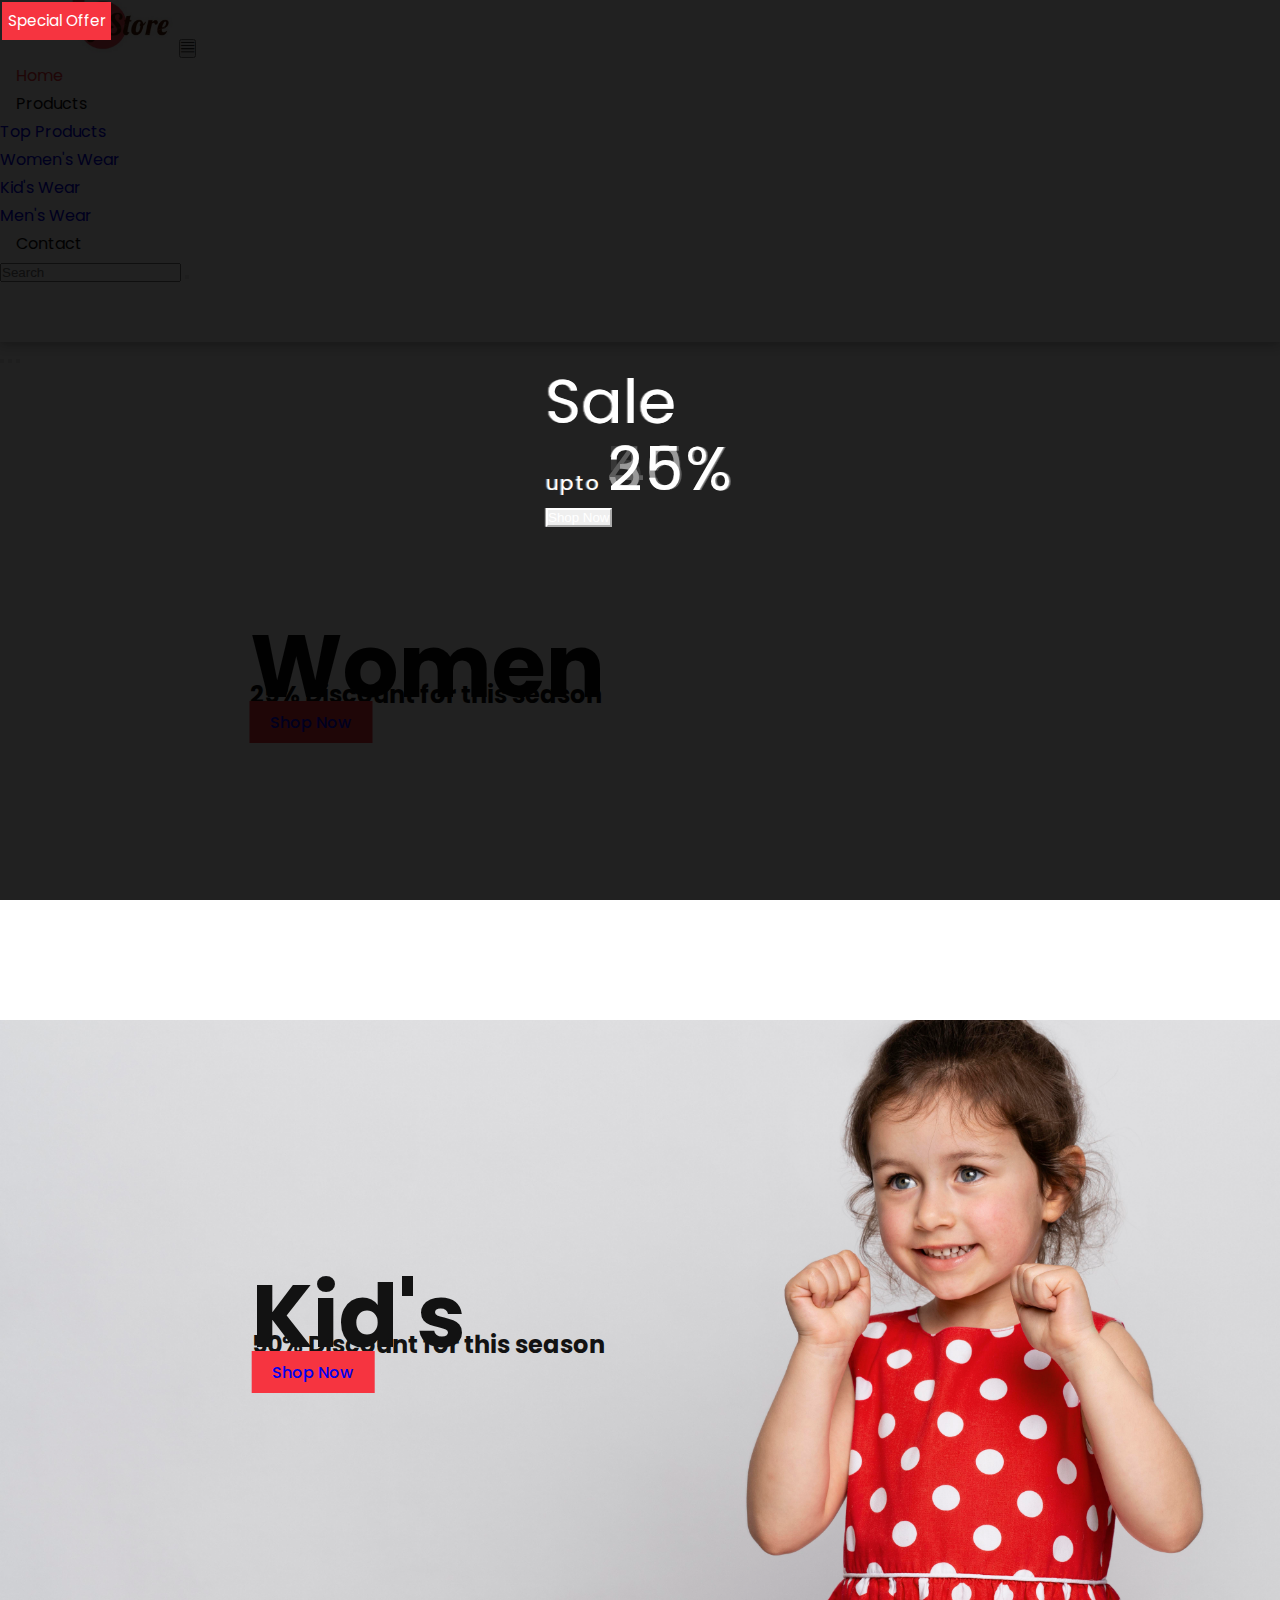
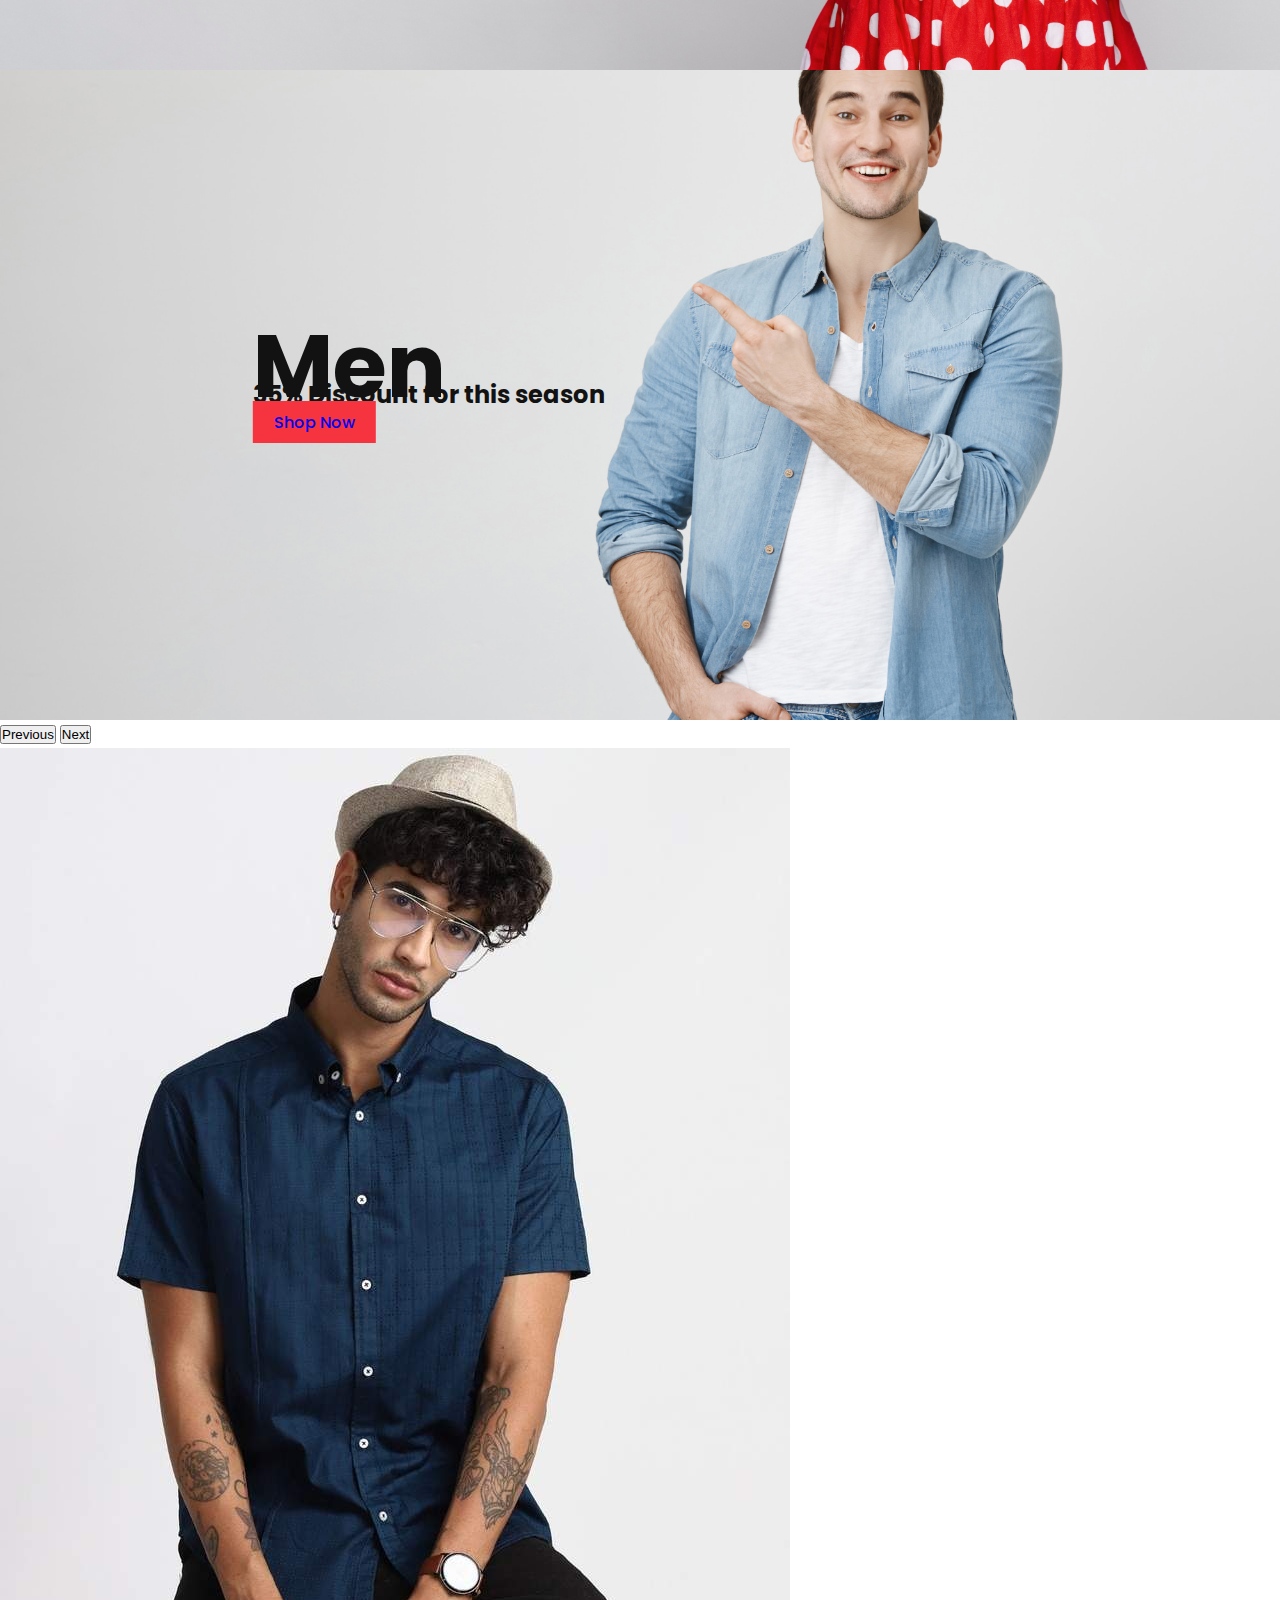
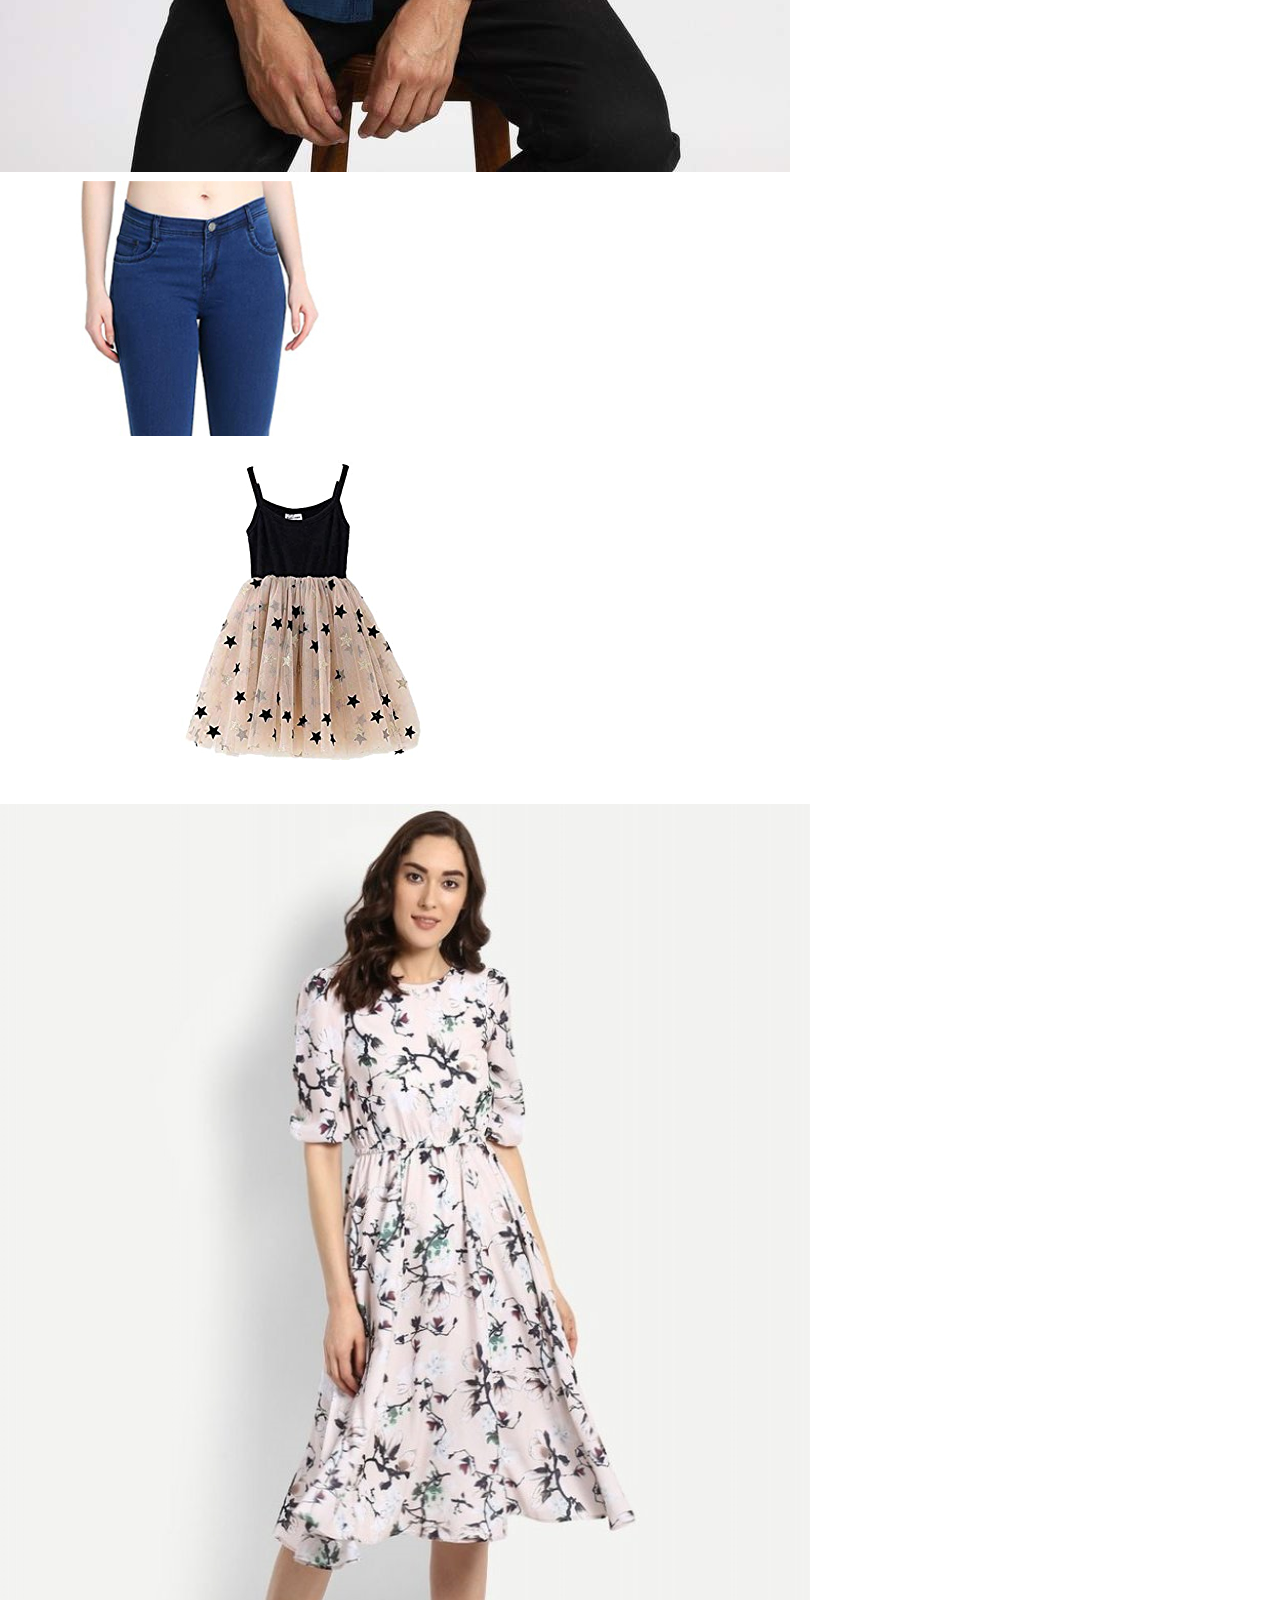
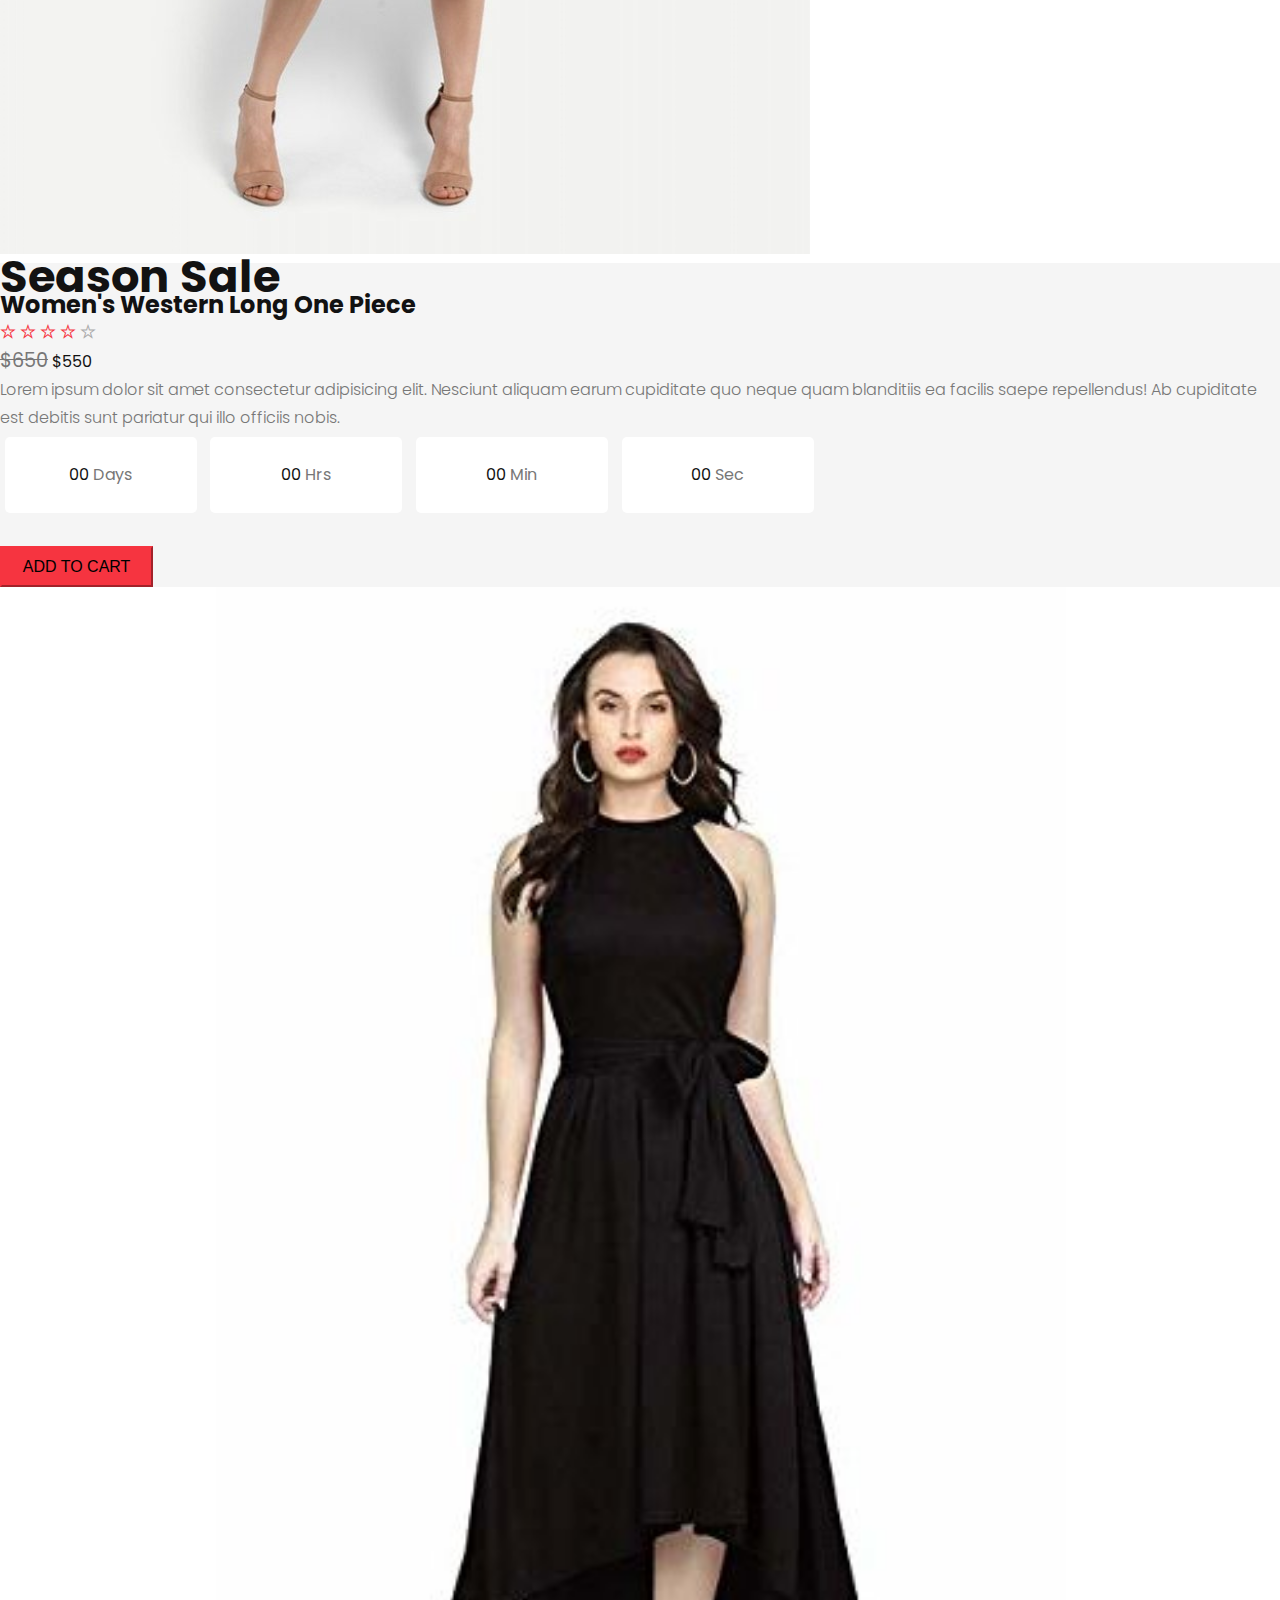
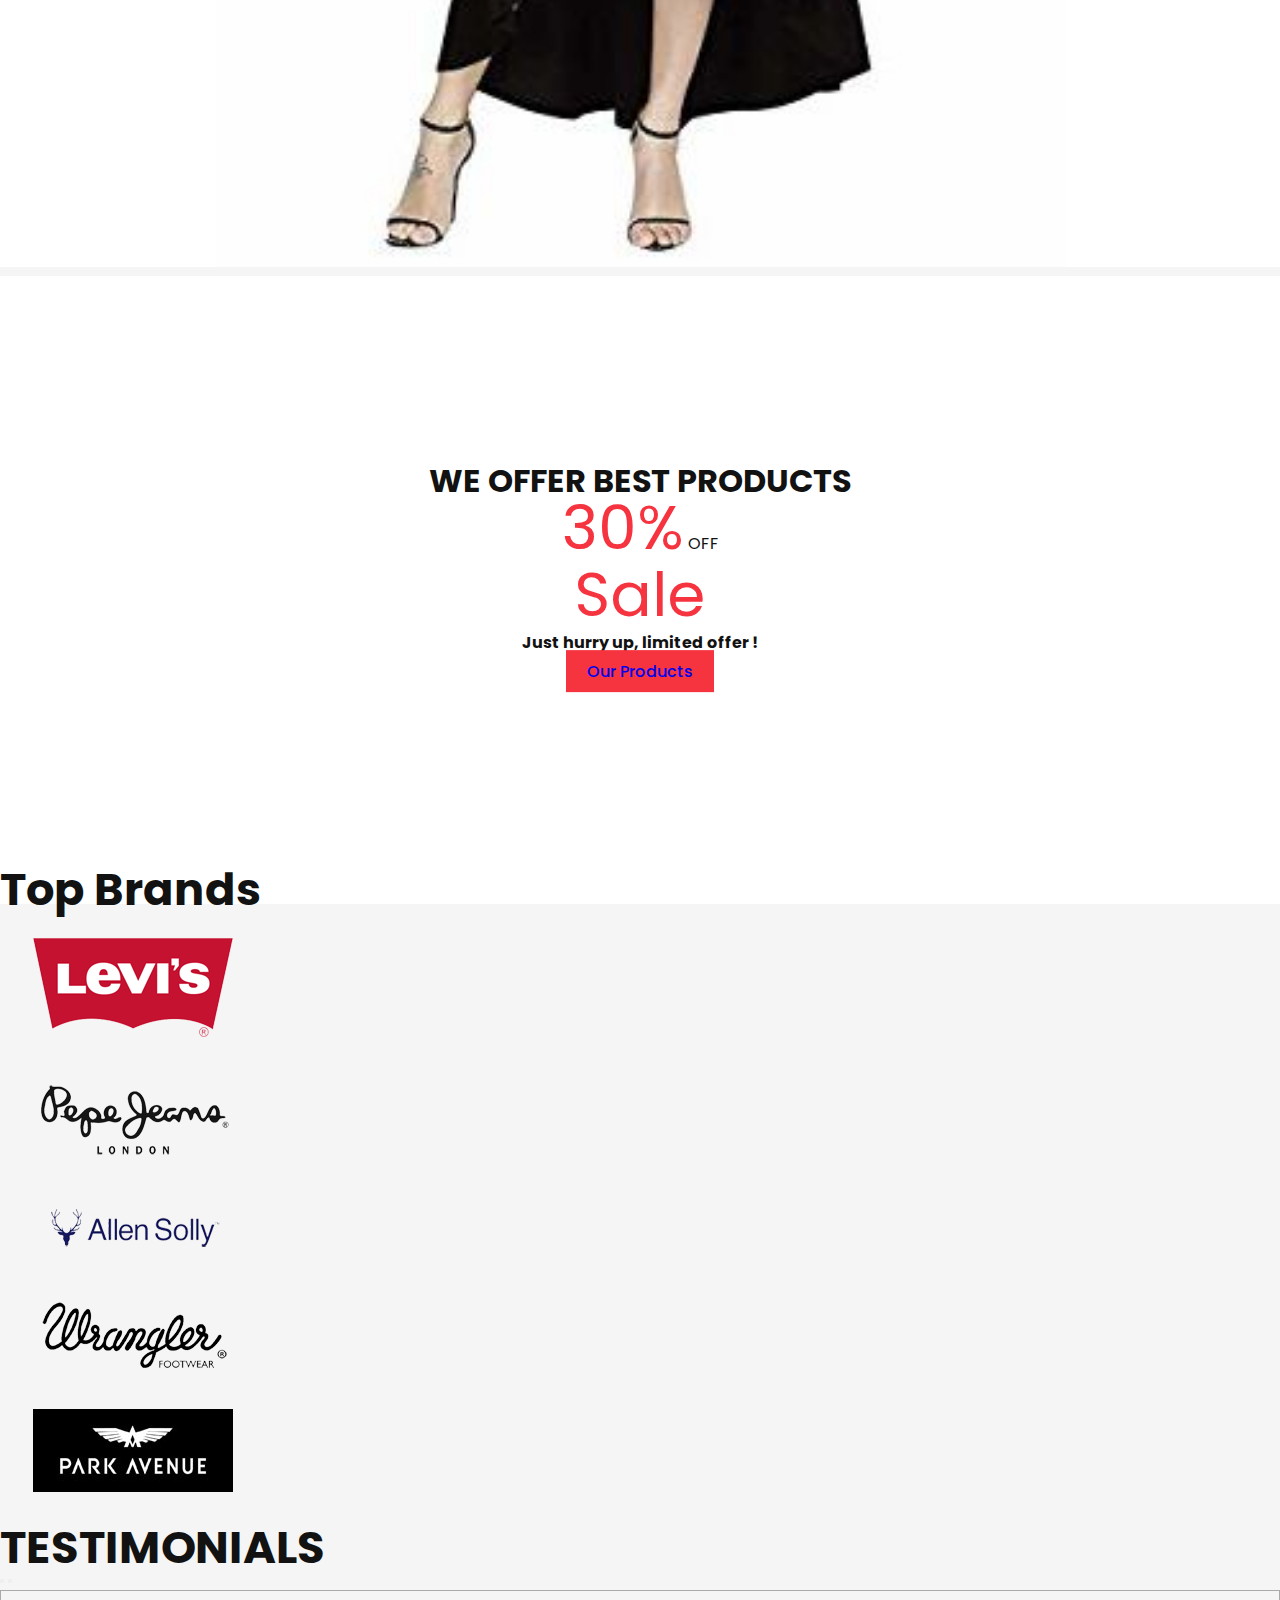
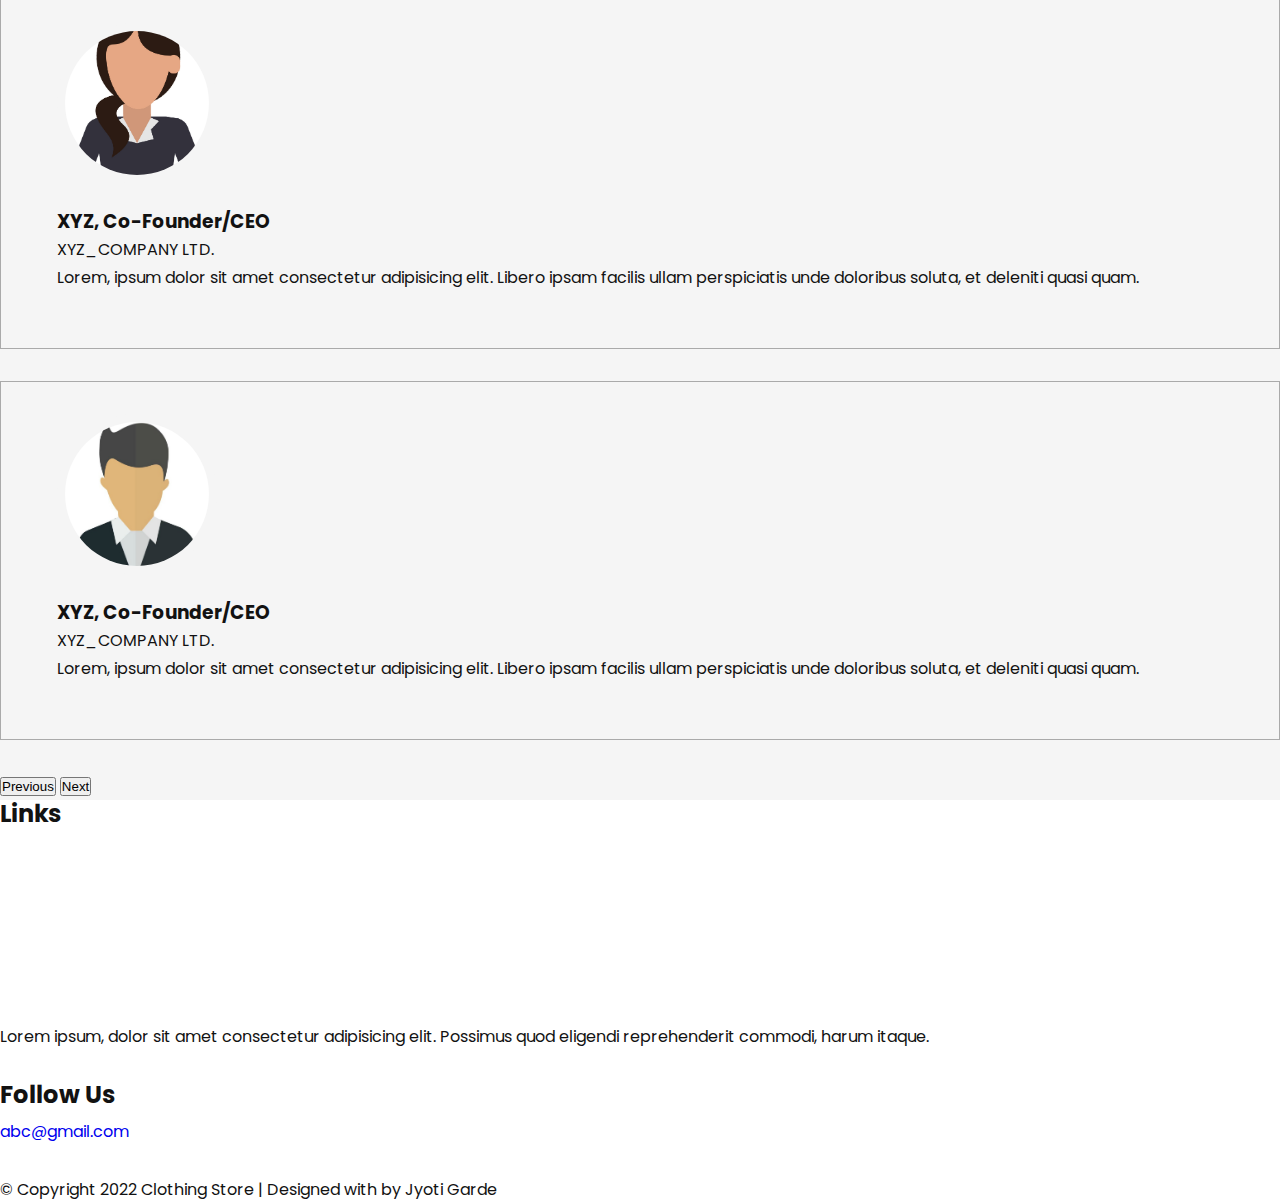
==== commit 72ae1b50: "added top products" ====
--- a/index.html
+++ b/index.html
@@ -53,6 +53,7 @@
                                 Products
                             </a>
                             <ul class="dropdown-menu text-center" aria-labelledby="navbarDropdownMenuLink">
+                                <li><a class="dropdown-item" href="./product.html">Top Products</a></li>
                                 <li><a class="dropdown-item" href="./women.html">Women's Wear</a></li>
                                 <li><a class="dropdown-item" href="./kids.html">Kid's Wear</a></li>
                                 <li><a class="dropdown-item" href="./men.html">Men's Wear</a></li>
@@ -102,7 +103,7 @@
                         <div class="home-banner-text">
                             <h1>Women</h1>
                             <h2>25% Discount for this season</h2>
-                            <a href="#" class="btn btn-danger text-uppercase mt-4">Shop Now</a>
+                            <a href="./women.html" class="btn btn-danger text-uppercase mt-4">Shop Now</a>
                         </div>
                     </div>
                 </div>
@@ -111,7 +112,7 @@
                         <div class="home-banner-text">
                             <h1>Kid's</h1>
                             <h2>50% Discount for this season</h2>
-                            <a href="#" class="btn btn-danger text-uppercase mt-4">Shop Now</a>
+                            <a href="./kids.html" class="btn btn-danger text-uppercase mt-4">Shop Now</a>
                         </div>
                     </div>
                 </div>
@@ -120,7 +121,7 @@
                         <div class="home-banner-text">
                             <h1>Men</h1>
                             <h2>35% Discount for this season</h2>
-                            <a href="#" class="btn btn-danger text-uppercase mt-4">Shop Now</a>
+                            <a href="./men.html" class="btn btn-danger text-uppercase mt-4">Shop Now</a>
                         </div>
                     </div>
                 </div>
@@ -145,7 +146,7 @@
                     <!-- offer box1 -->
 
                     <div class="col-sm-6 col-lg-4 mb-lg-0 mb-4">
-                        <a href="#">
+                        <a href="./men.html">
                             <div class="offer-box text-center position-relative">
                                 <div class="offer-inner">
                                     <div class="offer-image position-relative overflow-hidden">
@@ -168,7 +169,7 @@
 
                     <!-- offer box2 -->
                     <div class="col-sm-6 col-lg-4 mb-lg-0 mb-4 d-flex flex-column justify-content-between">
-                        <a href="#">
+                        <a href="./women.html">
                             <div class="offer-box text-center position-relative mb-4 mb-sm-0 mb-lg-0">
                                 <div class="offer-inner">
                                     <div class="offer-image position-relative overflow-hidden">
@@ -188,7 +189,7 @@
                             </div>
                         </a>
 
-                        <a href="#">
+                        <a href="./kids.html">
                             <div class="offer-box text-center position-relative">
                                 <div class="offer-inner">
                                     <div class="offer-image position-relative overflow-hidden">
@@ -212,7 +213,7 @@
                     <!-- offer box3 -->
 
                     <div class="col-sm-6 col-lg-4 mb-lg-0 mb-4">
-                        <a href="#">
+                        <a href="./women.html">
                             <div class="offer-box text-center position-relative">
                                 <div class="offer-inner">
                                     <div class="offer-image position-relative overflow-hidden">
@@ -305,7 +306,7 @@
                 <p class="offer-title-1 font-weight-bold fs-4"><span class="heading-bigger">30%</span> OFF</p>
                 <p class="heading-bigger text-uppercase">Sale</p>
                 <h4 class="lead fs-4">Just hurry up, limited offer !</h4>
-                <button type="button" class="btn btn-danger mt-4">Our Products</button>
+                <a href="./product.html" class="btn btn-danger text-uppercase mt-4">Our Products</a>
             </div>
         </div>
     </div>
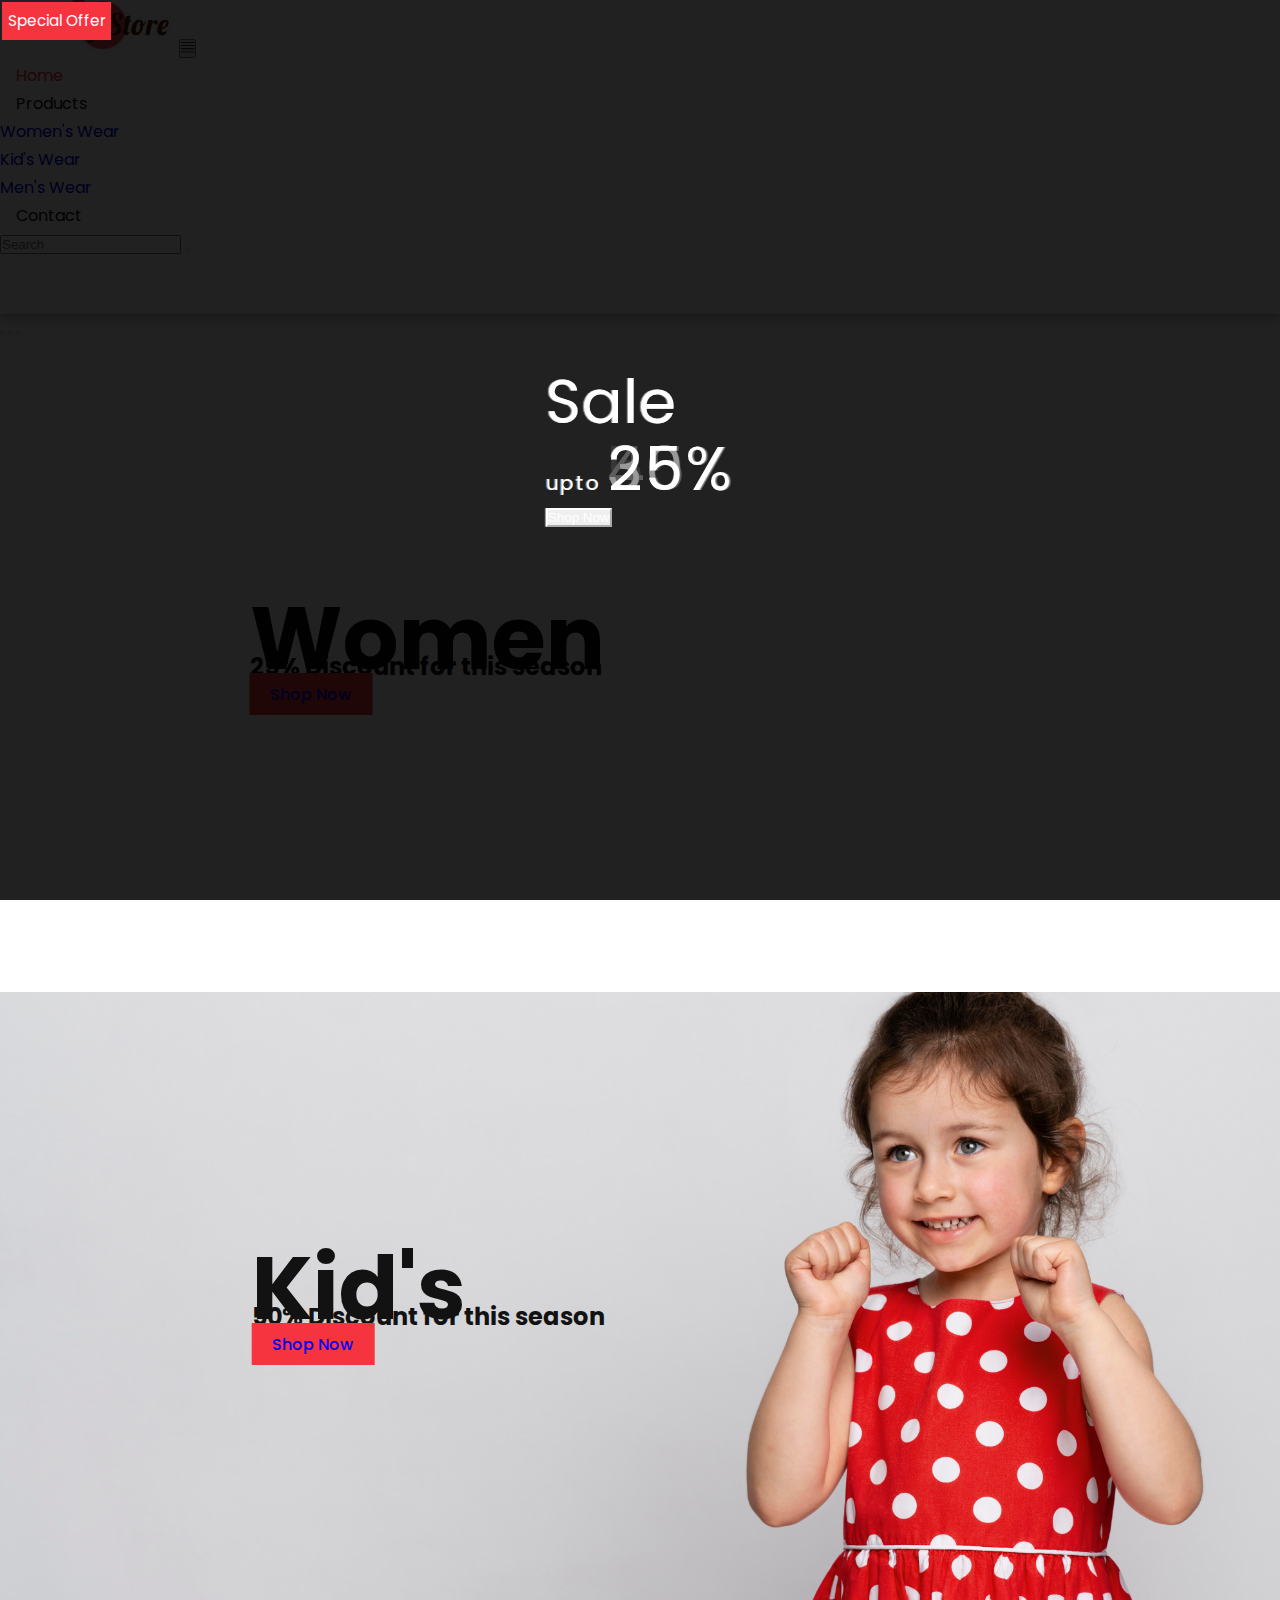
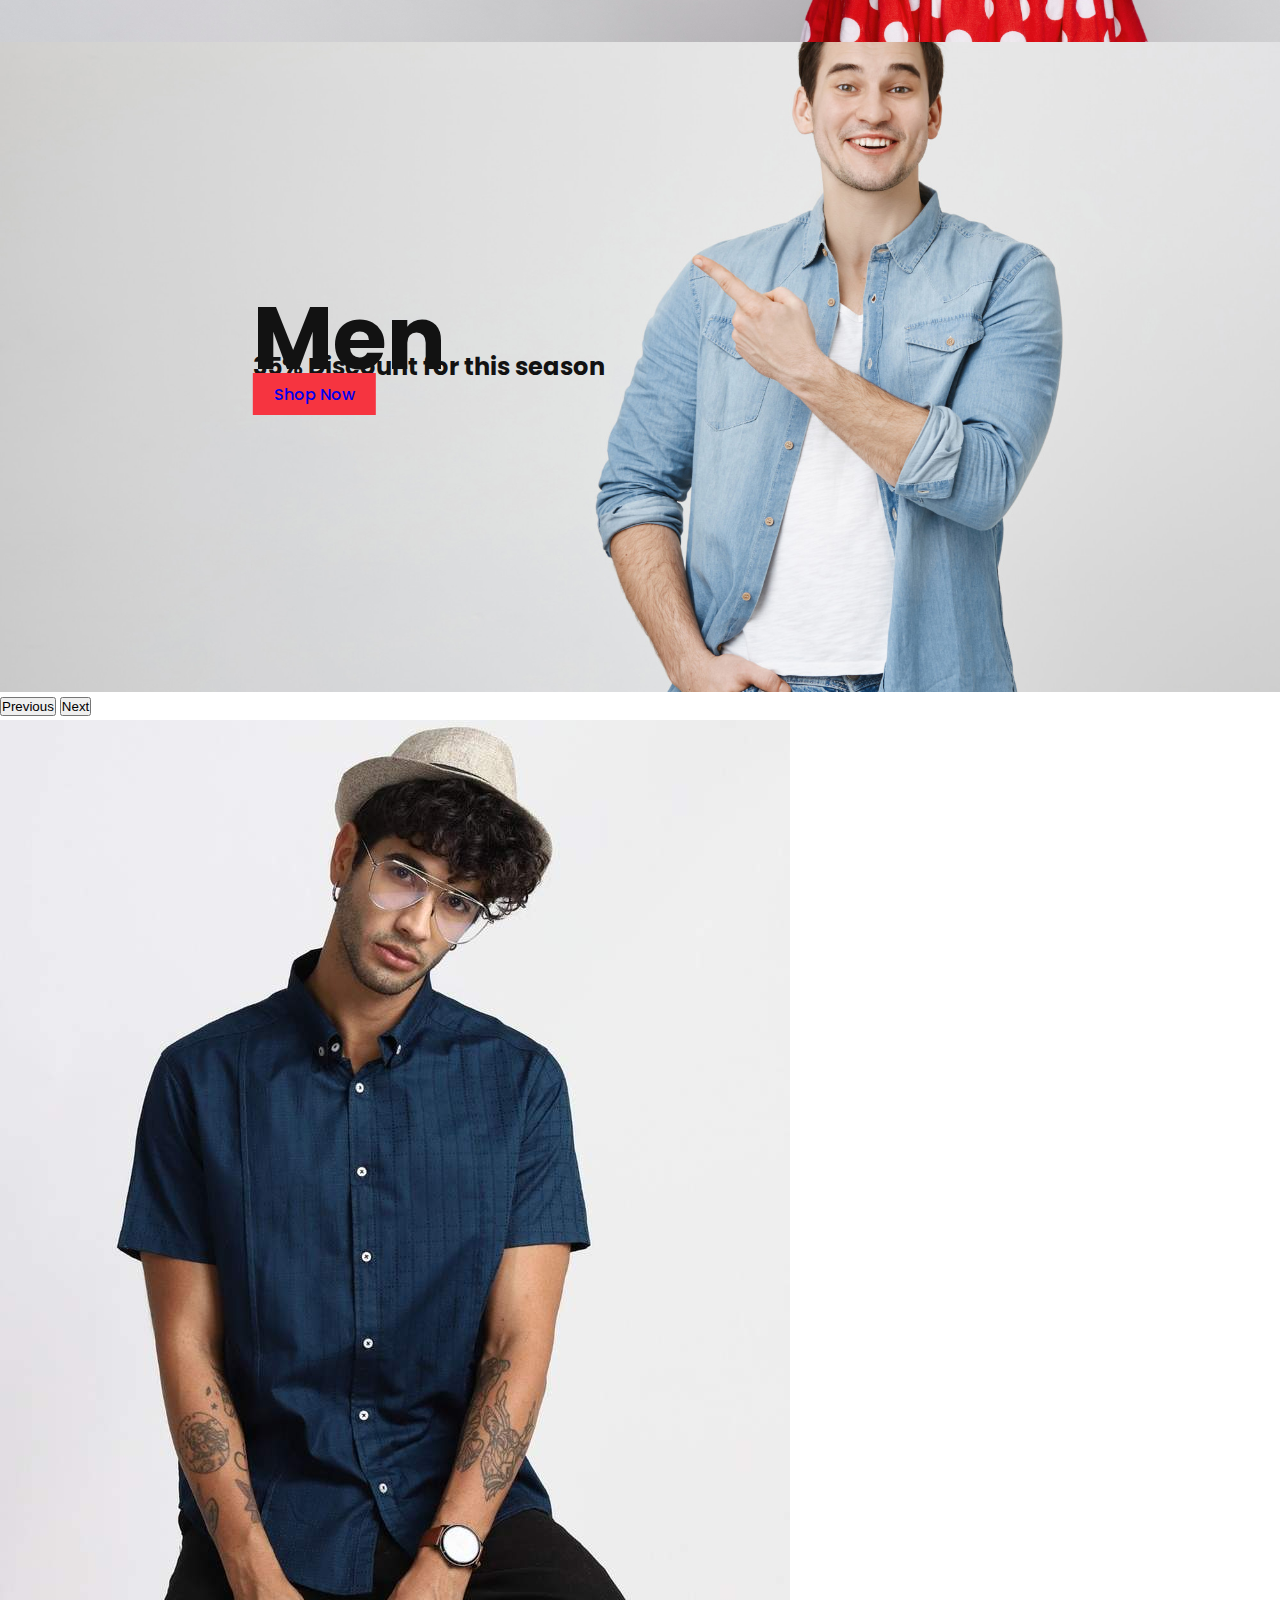
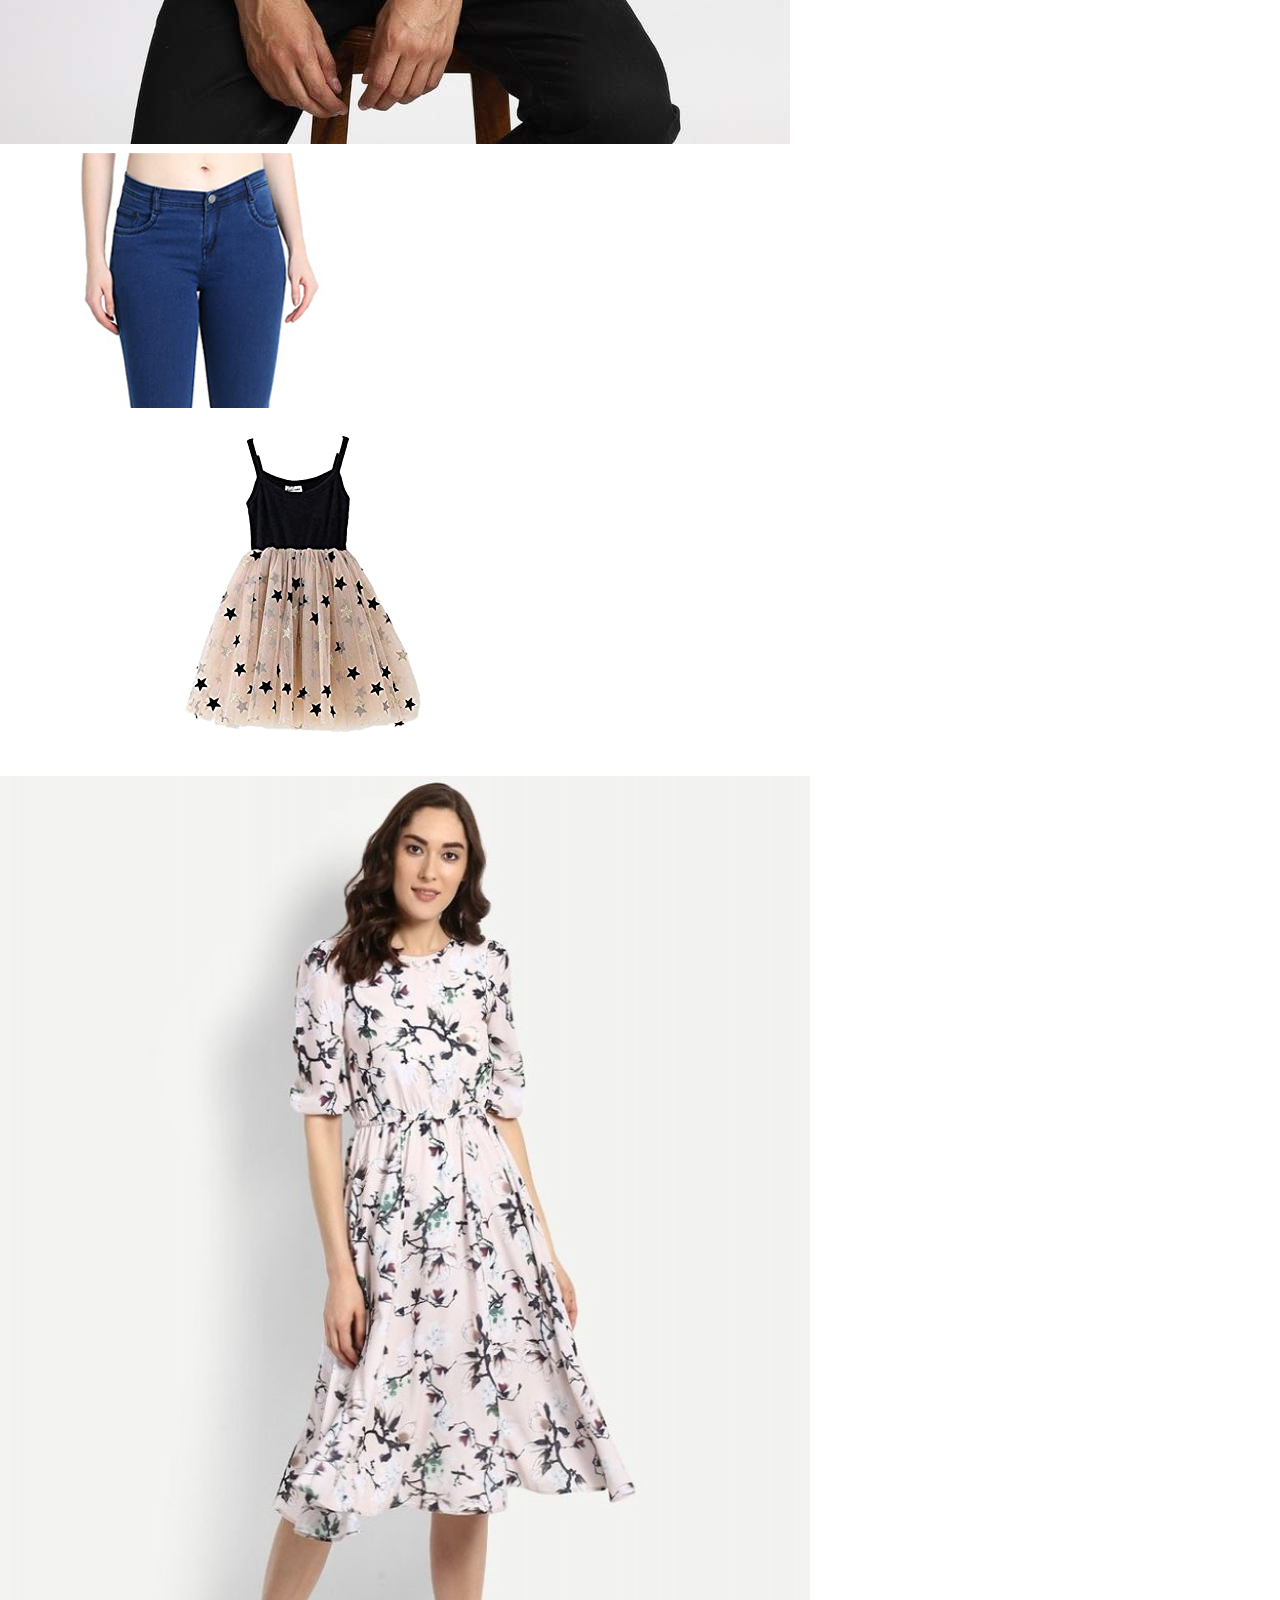
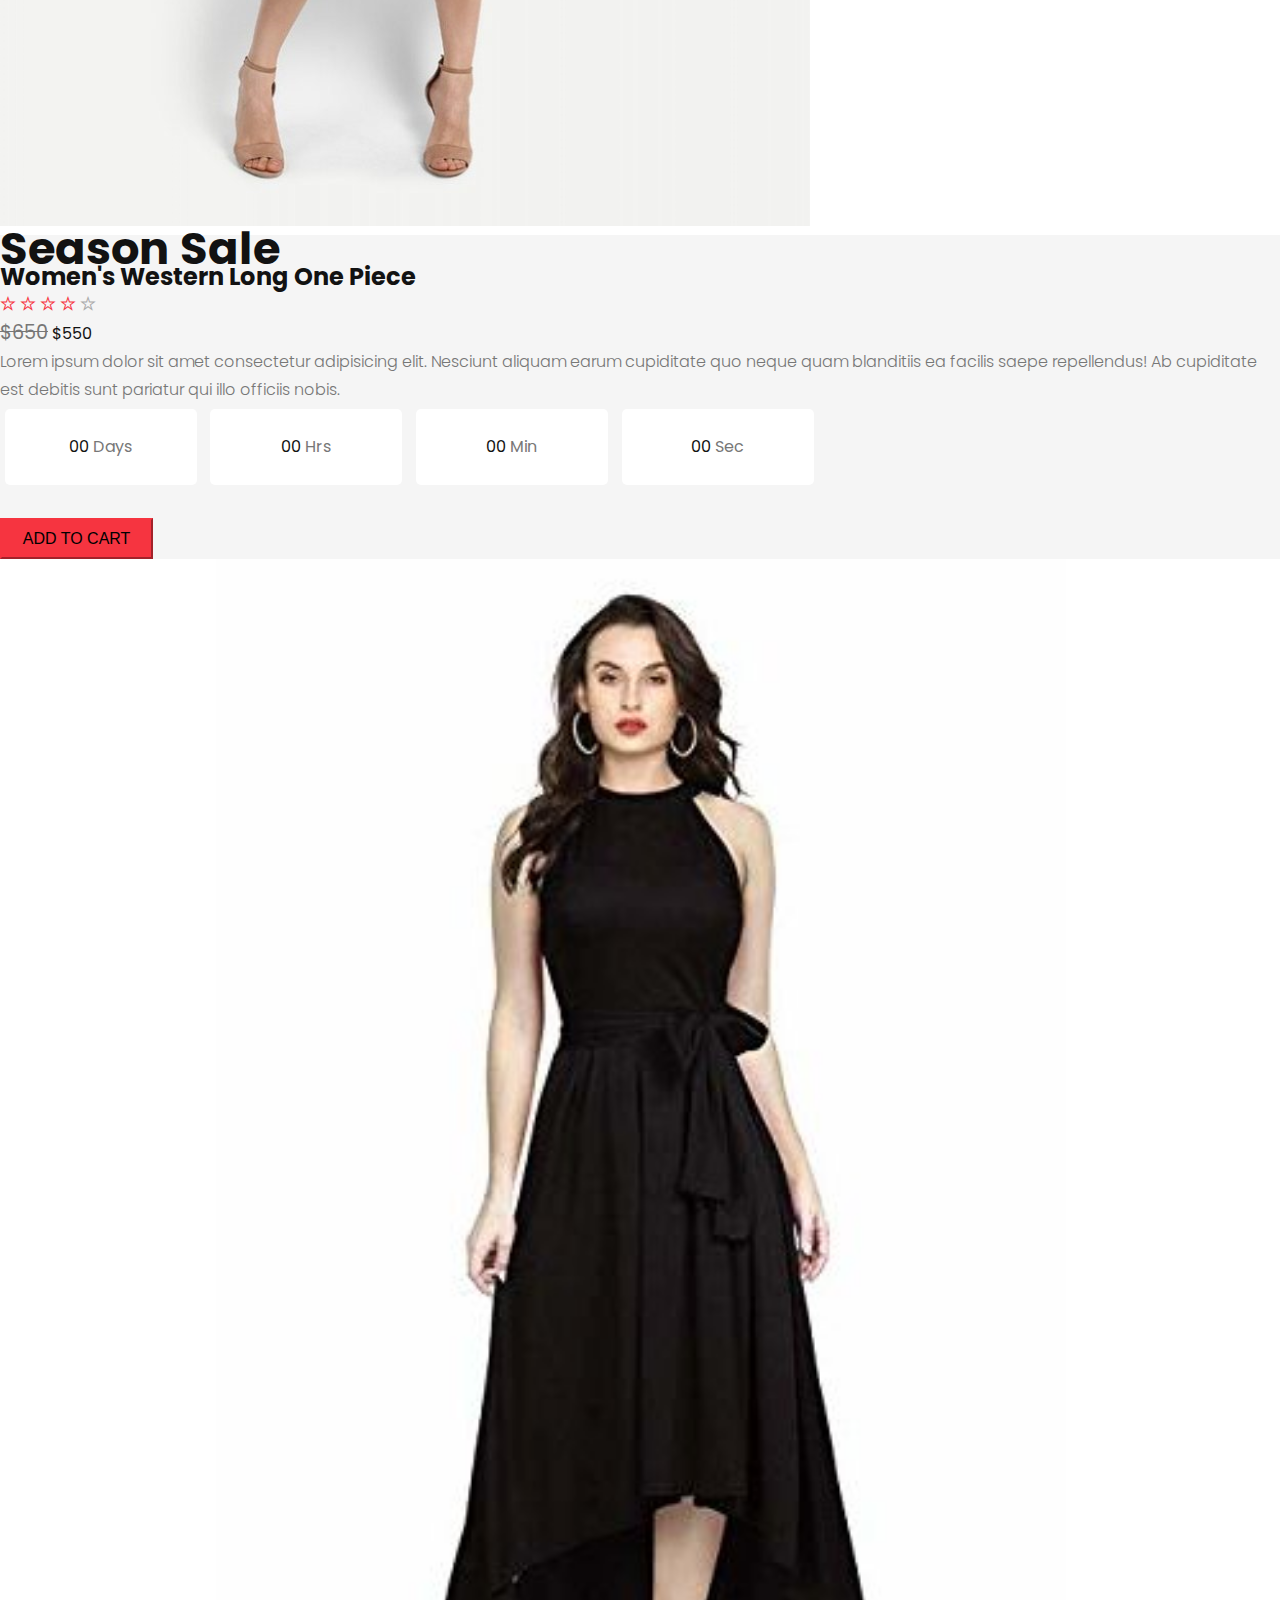
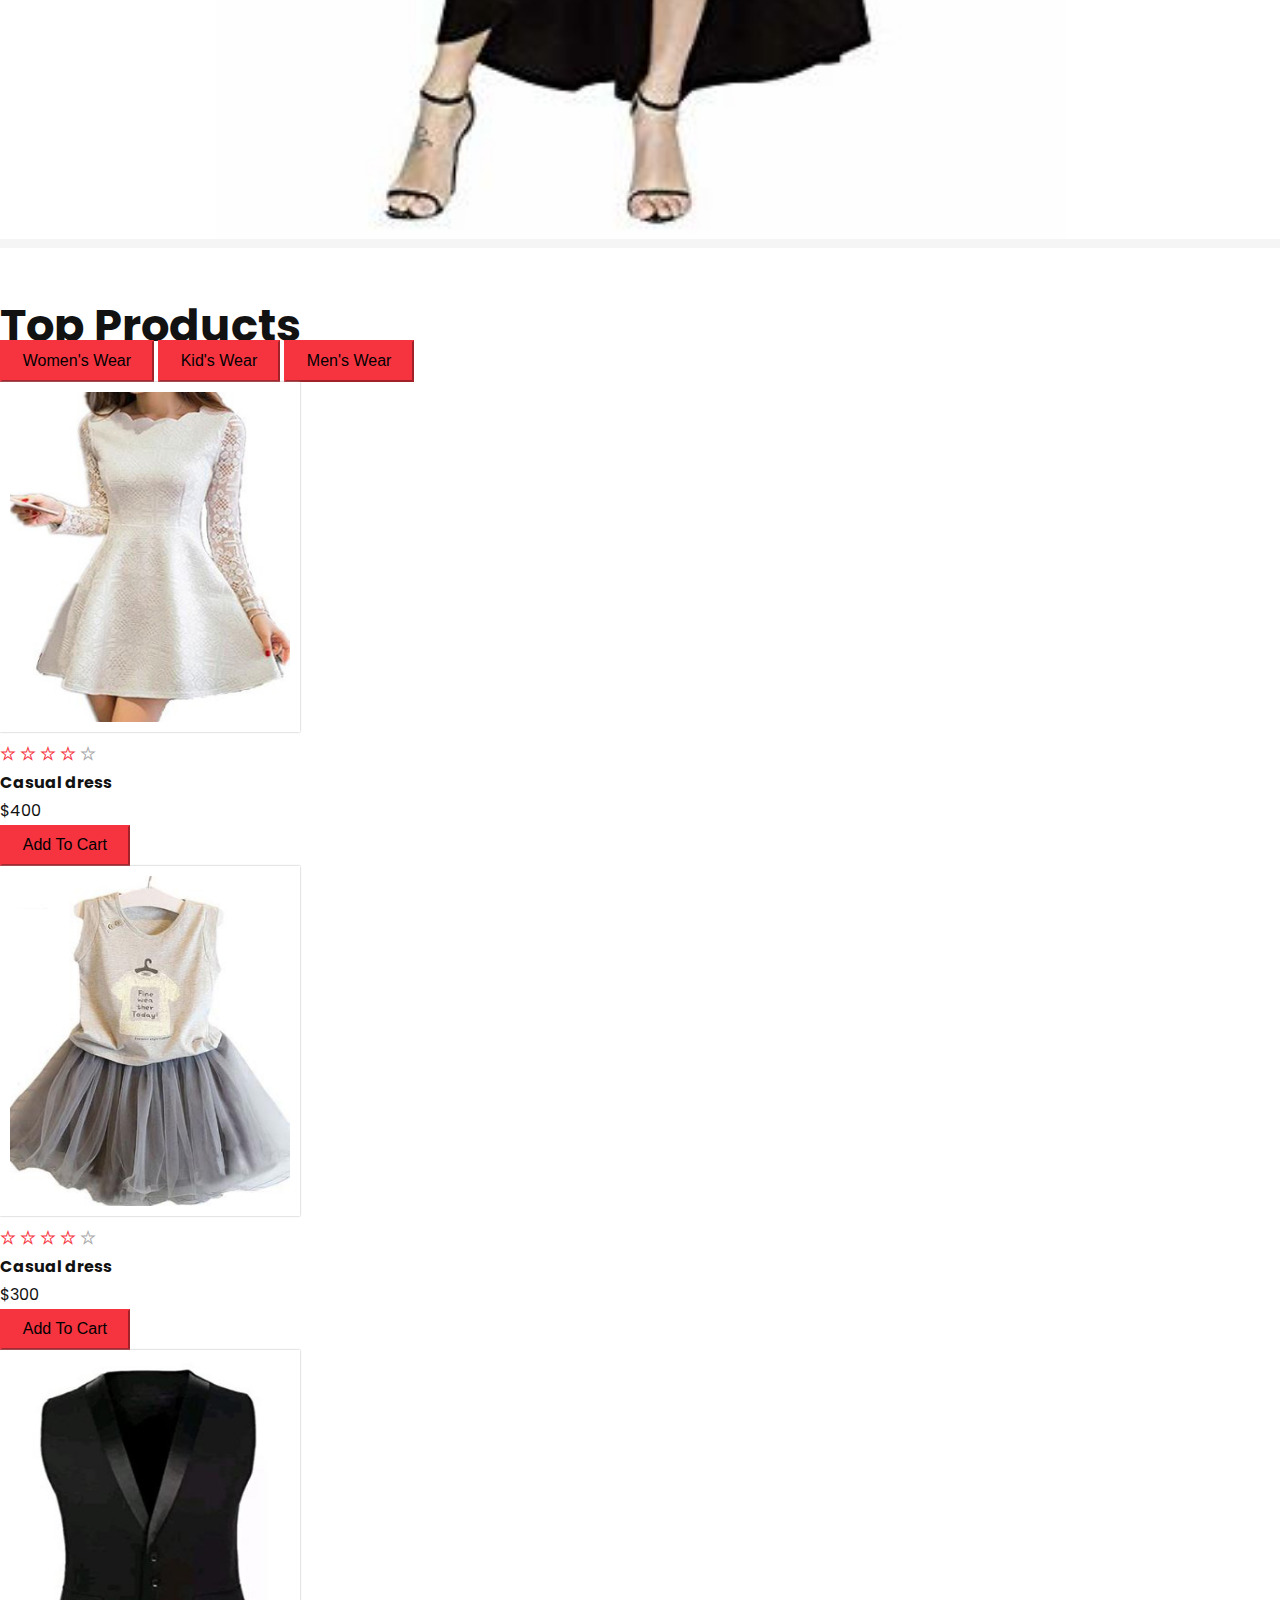
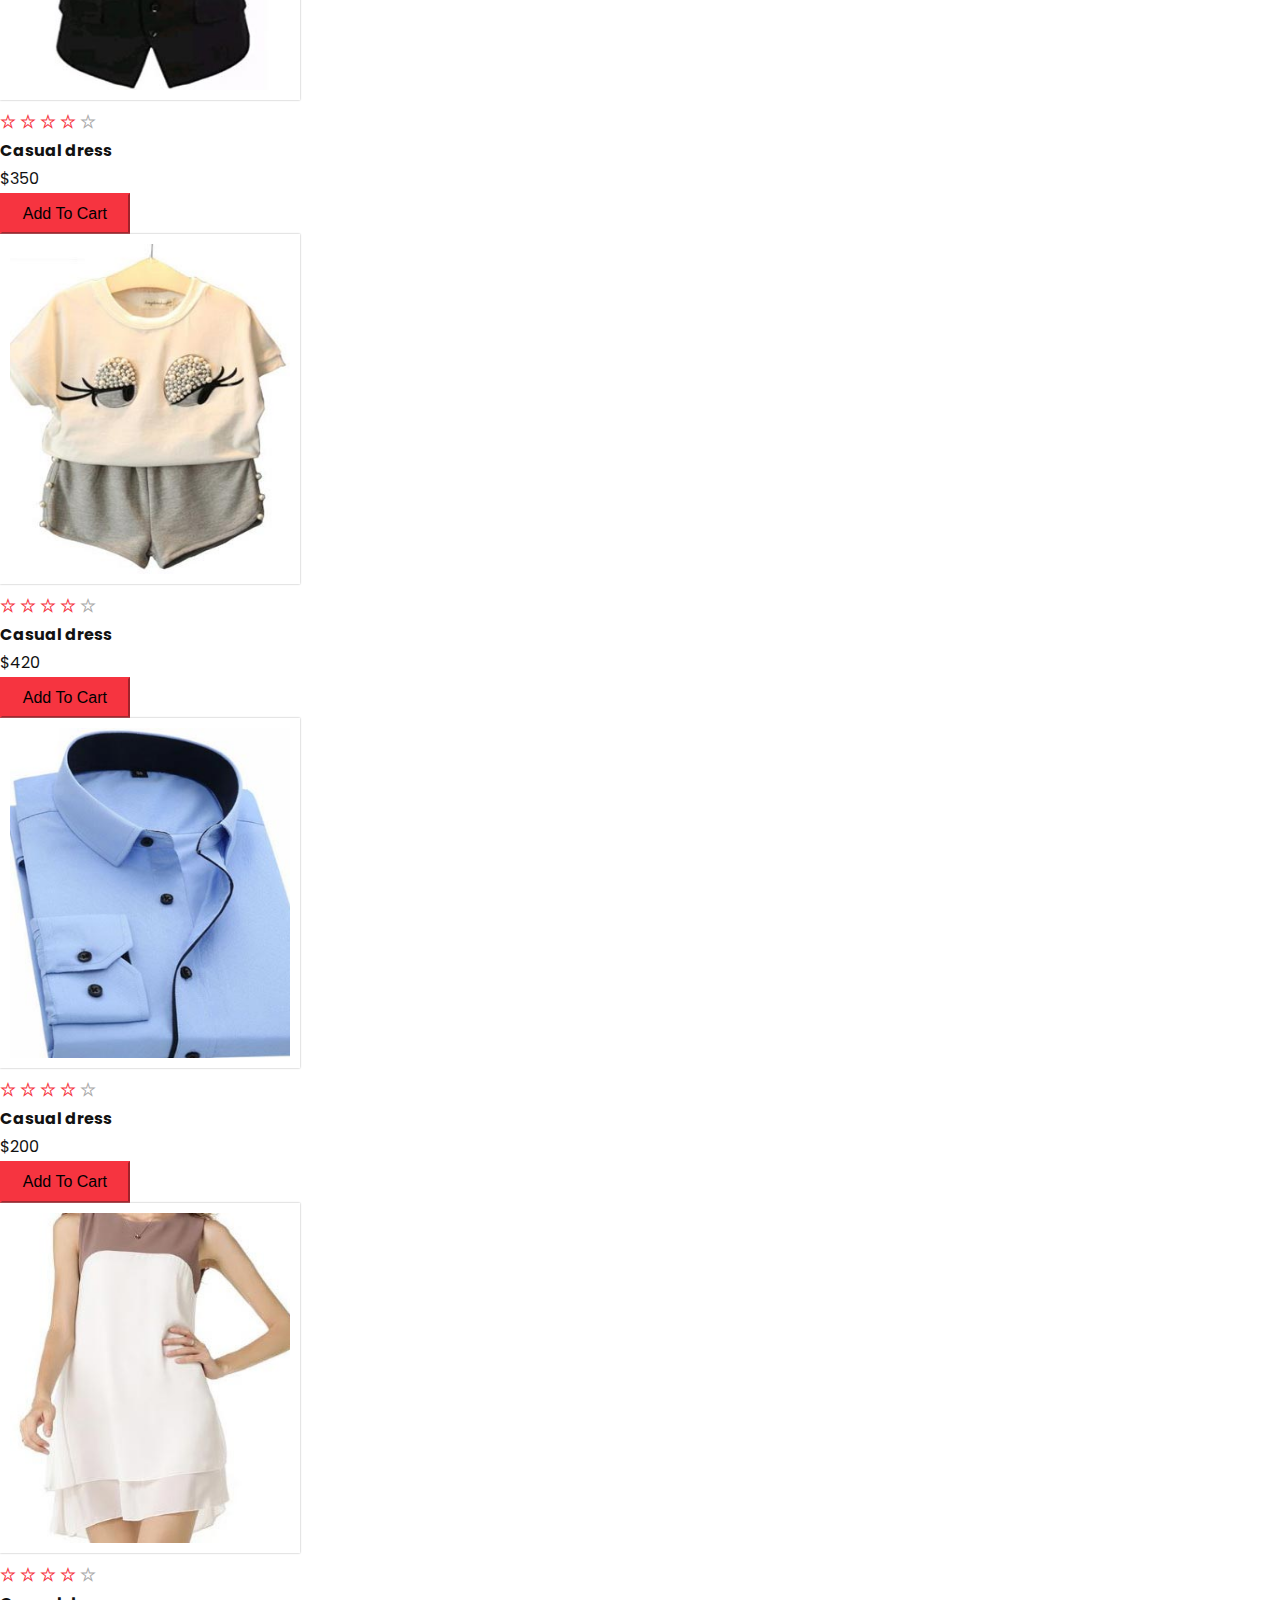
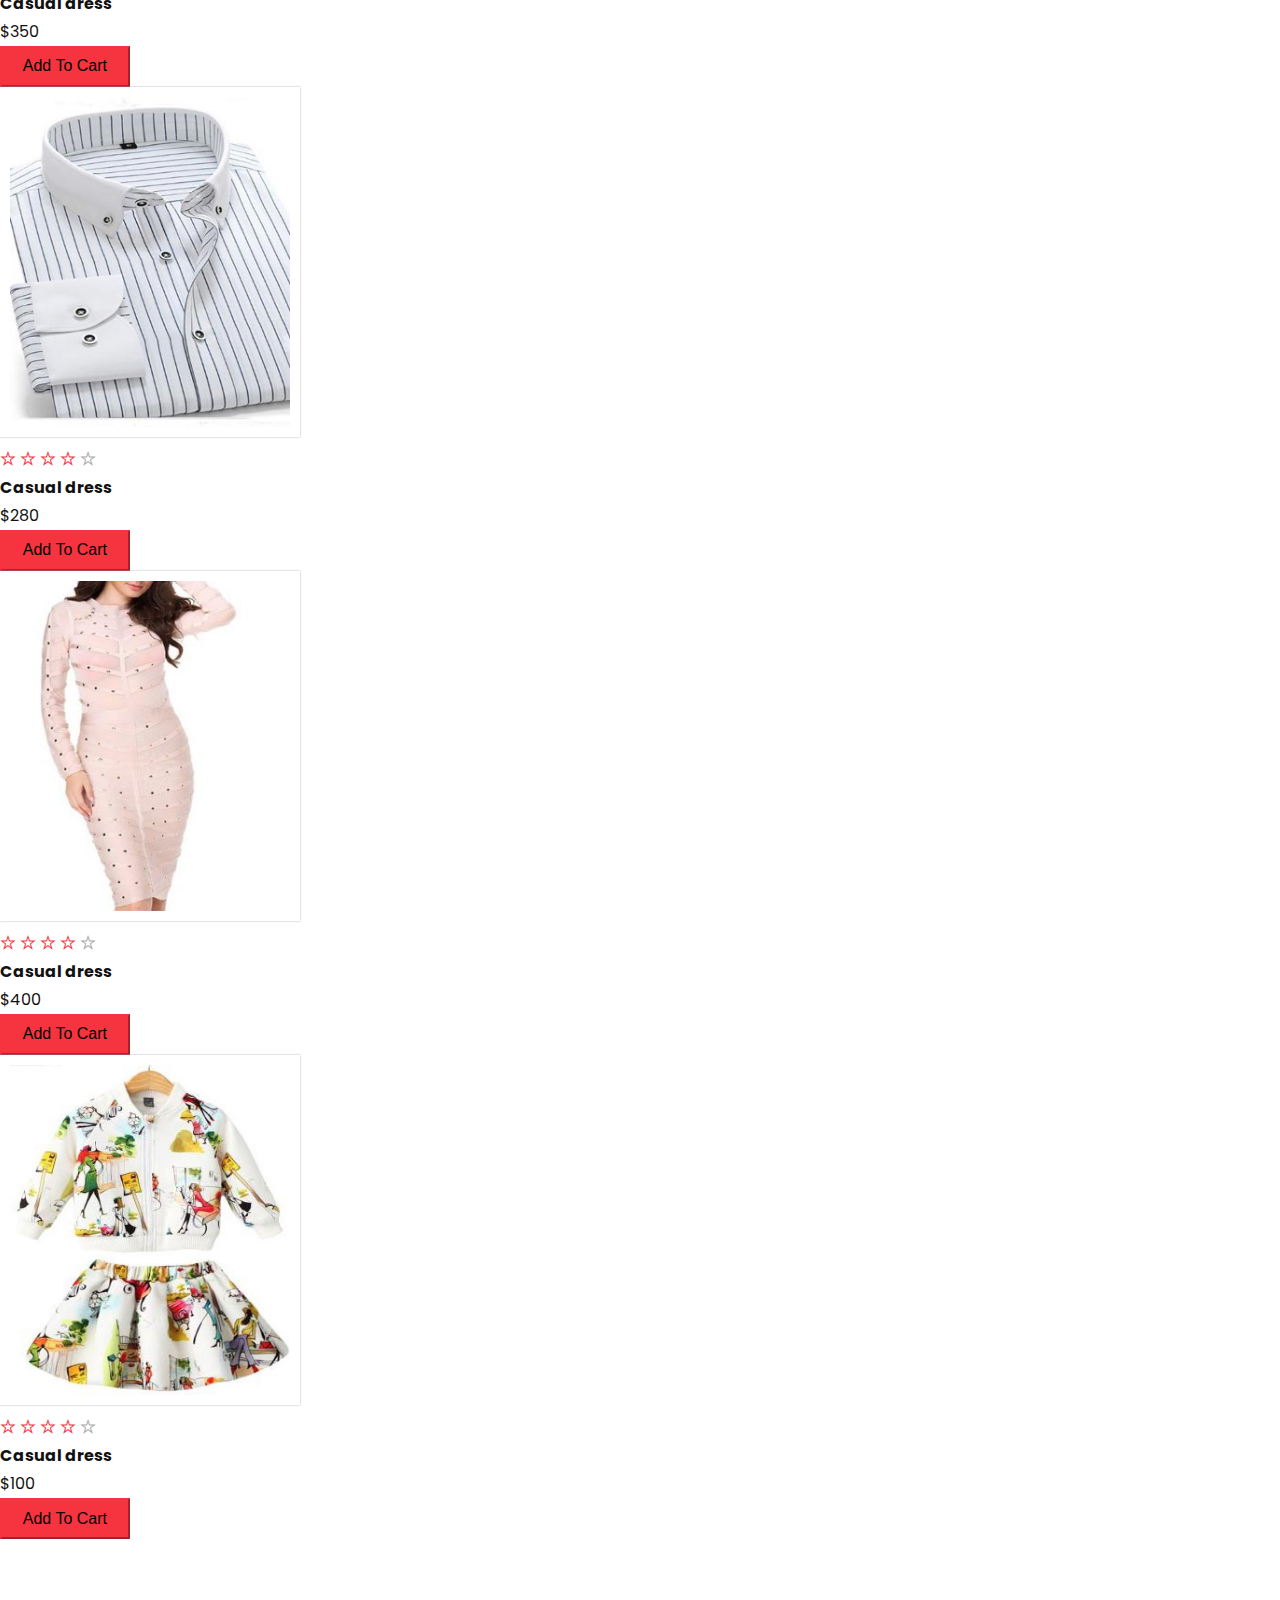
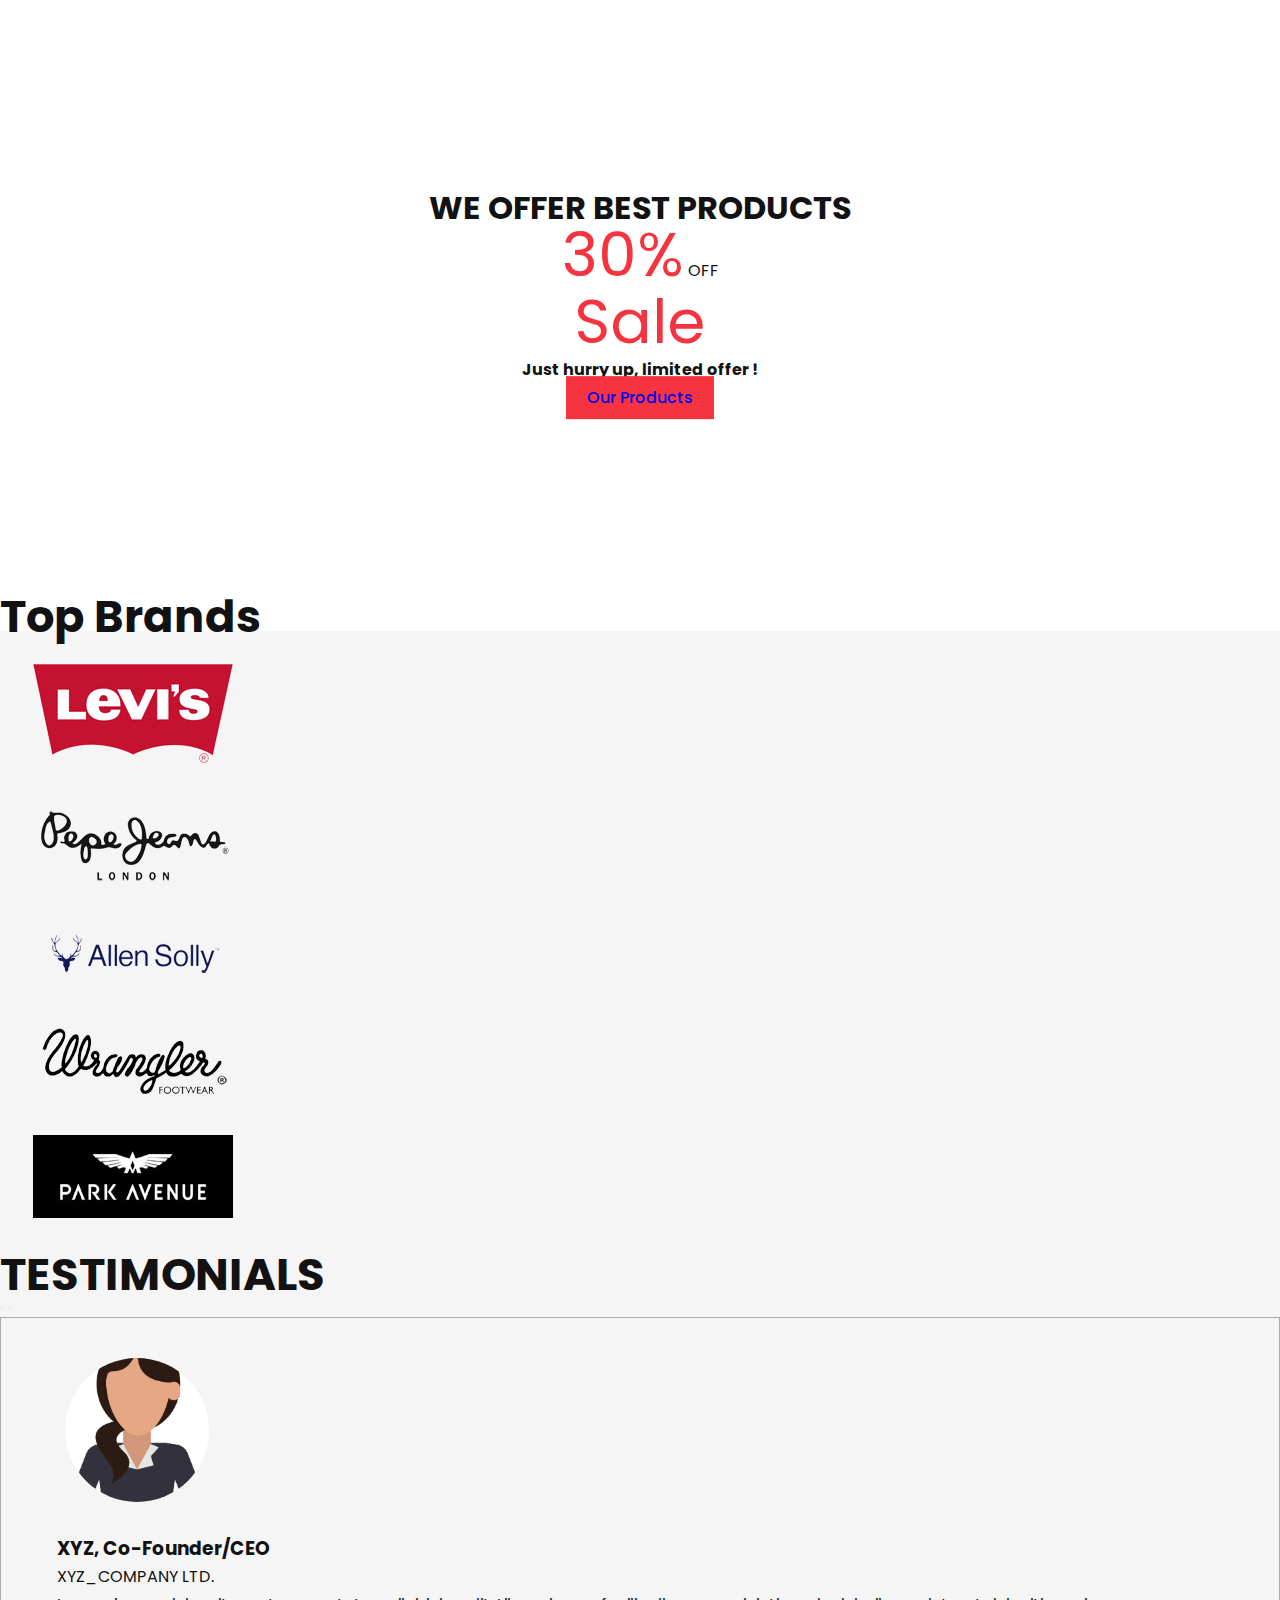
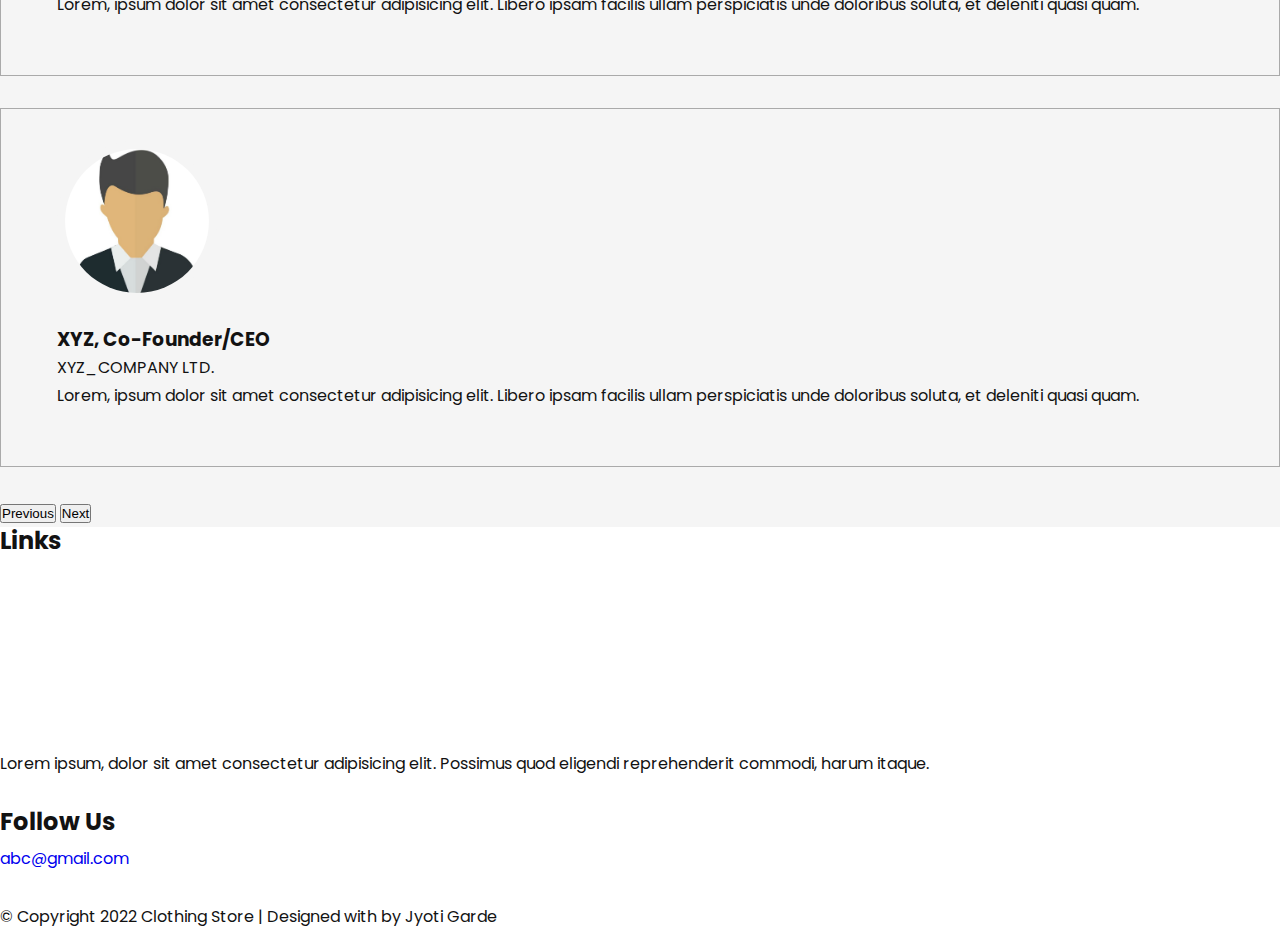
==== commit 0dbd2dc7: "updated landing page" ====
--- a/index.html
+++ b/index.html
@@ -53,7 +53,6 @@
                                 Products
                             </a>
                             <ul class="dropdown-menu text-center" aria-labelledby="navbarDropdownMenuLink">
-                                <li><a class="dropdown-item" href="./product.html">Top Products</a></li>
                                 <li><a class="dropdown-item" href="./women.html">Women's Wear</a></li>
                                 <li><a class="dropdown-item" href="./kids.html">Kid's Wear</a></li>
                                 <li><a class="dropdown-item" href="./men.html">Men's Wear</a></li>
@@ -297,6 +296,243 @@
         </div>
     </section>
 
+    <!-- top products -->
+    <section class="product" id="product">
+        <div class="container">
+            <div class="row">
+                <div class="col-sm-12">
+                    <div class="main-heading text-center">
+                        <h1 class="pb-3 position-relative d-inline-block">Top Products</h1>
+                    </div>
+                </div>
+                <div class="text-center mb-5">
+                    <a href="./women.html">
+                        <button type="button" class="btn btn-danger mt-3 mx-2">Women's Wear</button>
+                    </a>
+                    <a href="./kids.html">
+                        <button type="button" class="btn btn-danger mt-3 mx-2">Kid's Wear</button>
+                    </a>
+                    <a href="./men.html">
+                        <button type="button" class="btn btn-danger mt-3 mx-2">Men's Wear</button>
+                    </a>
+                </div>
+            </div>
+
+            <div class="row justify-content-center">
+                <div class="col-sm-6 col-lg-4 mb-4">
+                    <a href="./productView.html" class="d-block text-center mb-4">
+                        <div class="prodcut-list">
+                            <div class="product-image position-relative">
+                                <img src="./images/wp1.jpg" alt="product" class="img-fluid d-block mx-auto">
+                            </div>
+                            <div class="product-name">
+                                <div class="py-1">
+                                    <span class="ti-star active"></span>
+                                    <span class="ti-star active"></span>
+                                    <span class="ti-star active"></span>
+                                    <span class="ti-star active"></span>
+                                    <span class="ti-star"></span>
+                                </div>
+                                <h4 class="text-capitalize">Casual dress</h4>
+                                <p class="mb-2 fs-5 text-danger">$400 </p>
+
+                                <button type="button" class="btn btn-danger">Add To Cart</button>
+                            </div>
+                        </div>
+                    </a>
+                </div>
+
+                <div class="col-sm-6 col-lg-4 mb-4">
+                    <a href="./productView.html" class="d-block text-center mb-4">
+                        <div class="prodcut-list">
+                            <div class="product-image position-relative">
+                                <img src="./images/kp1.jpg" alt="product" class="img-fluid d-block mx-auto">
+                            </div>
+                            <div class="product-name">
+                                <div class="py-1">
+                                    <span class="ti-star active"></span>
+                                    <span class="ti-star active"></span>
+                                    <span class="ti-star active"></span>
+                                    <span class="ti-star active"></span>
+                                    <span class="ti-star"></span>
+                                </div>
+                                <h4 class="text-capitalize">Casual dress</h4>
+                                <p class="mb-2 fs-5 text-danger">$300 </p>
+
+                                <button type="button" class="btn btn-danger">Add To Cart</button>
+                            </div>
+                        </div>
+                    </a>
+                </div>
+
+                <div class="col-sm-6 col-lg-4 mb-4">
+                    <a href="./productView.html" class="d-block text-center mb-4">
+                        <div class="prodcut-list">
+                            <div class="product-image position-relative">
+                                <img src="./images/mp2.jpg" alt="product" class="img-fluid d-block mx-auto">
+                            </div>
+                            <div class="product-name">
+                                <div class="py-1">
+                                    <span class="ti-star active"></span>
+                                    <span class="ti-star active"></span>
+                                    <span class="ti-star active"></span>
+                                    <span class="ti-star active"></span>
+                                    <span class="ti-star"></span>
+                                </div>
+                                <h4 class="text-capitalize">Casual dress</h4>
+                                <p class="mb-2 fs-5 text-danger">$350 </p>
+
+                                <button type="button" class="btn btn-danger">Add To Cart</button>
+                            </div>
+                        </div>
+                    </a>
+                </div>
+
+                <div class="col-sm-6 col-lg-4 mb-4">
+                    <a href="./productView.html" class="d-block text-center mb-4">
+                        <div class="prodcut-list">
+                            <div class="product-image position-relative">
+                                <img src="./images/kp3.jpg" alt="product" class="img-fluid d-block mx-auto">
+                            </div>
+                            <div class="product-name">
+                                <div class="py-1">
+                                    <span class="ti-star active"></span>
+                                    <span class="ti-star active"></span>
+                                    <span class="ti-star active"></span>
+                                    <span class="ti-star active"></span>
+                                    <span class="ti-star"></span>
+                                </div>
+                                <h4 class="text-capitalize">Casual dress</h4>
+                                <p class="mb-2 fs-5 text-danger">$420 </p>
+
+                                <button type="button" class="btn btn-danger">Add To Cart</button>
+                            </div>
+                        </div>
+                    </a>
+                </div>
+
+                <div class="col-sm-6 col-lg-4 mb-4">
+                    <a href="./productView.html" class="d-block text-center mb-4">
+                        <div class="prodcut-list">
+                            <div class="product-image position-relative">
+                                <img src="./images/mp3.jpg" alt="product" class="img-fluid d-block mx-auto">
+                            </div>
+                            <div class="product-name">
+                                <div class="py-1">
+                                    <span class="ti-star active"></span>
+                                    <span class="ti-star active"></span>
+                                    <span class="ti-star active"></span>
+                                    <span class="ti-star active"></span>
+                                    <span class="ti-star"></span>
+                                </div>
+                                <h4 class="text-capitalize">Casual dress</h4>
+                                <p class="mb-2 fs-5 text-danger">$200 </p>
+
+                                <button type="button" class="btn btn-danger">Add To Cart</button>
+                            </div>
+                        </div>
+                    </a>
+                </div>
+
+                <div class="col-sm-6 col-lg-4 mb-4">
+                    <a href="./productView.html" class="d-block text-center mb-4">
+                        <div class="prodcut-list">
+                            <div class="product-image position-relative">
+                                <img src="./images/wp6.jpg" alt="product" class="img-fluid d-block mx-auto">
+                            </div>
+                            <div class="product-name">
+                                <div class="py-1">
+                                    <span class="ti-star active"></span>
+                                    <span class="ti-star active"></span>
+                                    <span class="ti-star active"></span>
+                                    <span class="ti-star active"></span>
+                                    <span class="ti-star"></span>
+                                </div>
+                                <h4 class="text-capitalize">Casual dress</h4>
+                                <p class="mb-2 fs-5 text-danger">$350 </p>
+
+                                <button type="button" class="btn btn-danger">Add To Cart</button>
+                            </div>
+                        </div>
+                    </a>
+                </div>
+
+                <div class="col-sm-6 col-lg-4 mb-4">
+                    <a href="./productView.html" class="d-block text-center mb-4">
+                        <div class="prodcut-list">
+                            <div class="product-image position-relative">
+                                <img src="./images/mp7.jpg" alt="product" class="img-fluid d-block mx-auto">
+                            </div>
+                            <div class="product-name">
+                                <div class="py-1">
+                                    <span class="ti-star active"></span>
+                                    <span class="ti-star active"></span>
+                                    <span class="ti-star active"></span>
+                                    <span class="ti-star active"></span>
+                                    <span class="ti-star"></span>
+                                </div>
+                                <h4 class="text-capitalize">Casual dress</h4>
+                                <p class="mb-2 fs-5 text-danger">$280 </p>
+
+                                <button type="button" class="btn btn-danger">Add To Cart</button>
+                            </div>
+                        </div>
+                    </a>
+                </div>
+
+                <div class="col-sm-6 col-lg-4 mb-4">
+                    <a href="./productView.html" class="d-block text-center mb-4">
+                        <div class="prodcut-list">
+                            <div class="product-image position-relative">
+                                <img src="./images/wp8.jpg" alt="product" class="img-fluid">
+                            </div>
+                            <div class="product-name">
+                                <div class="py-1">
+                                    <span class="ti-star active"></span>
+                                    <span class="ti-star active"></span>
+                                    <span class="ti-star active"></span>
+                                    <span class="ti-star active"></span>
+                                    <span class="ti-star"></span>
+                                </div>
+                                <h4 class="text-capitalize">Casual dress</h4>
+                                <p class="mb-2 fs-5 text-danger">$400 </p>
+
+                                <button type="button" class="btn btn-danger">Add To Cart</button>
+                            </div>
+                        </div>
+                    </a>
+                </div>
+
+                <div class="col-sm-6 col-lg-4 mb-4">
+                    <a href="./productView.html" class="d-block text-center mb-4">
+                        <div class="prodcut-list">
+                            <div class="product-image">
+                                <img src="./images/kp8.jpg" alt="product" class="img-fluid d-block mx-auto">
+                            </div>
+                            <div class="product-name">
+                                <div class="py-1">
+                                    <span class="ti-star active"></span>
+                                    <span class="ti-star active"></span>
+                                    <span class="ti-star active"></span>
+                                    <span class="ti-star active"></span>
+                                    <span class="ti-star"></span>
+                                </div>
+                                <h4 class="text-capitalize">Casual dress</h4>
+                                <p class="mb-2 fs-5 text-danger">$100 </p>
+
+                                <button type="button" class="btn btn-danger">Add To Cart</button>
+                            </div>
+                        </div>
+                    </a>
+                </div>
+
+
+            </div>
+            
+            <div></div>
+        </div>
+    </section>
+
     <!-- parallax section -->
 
     <div class="parallax">
@@ -306,7 +542,7 @@
                 <p class="offer-title-1 font-weight-bold fs-4"><span class="heading-bigger">30%</span> OFF</p>
                 <p class="heading-bigger text-uppercase">Sale</p>
                 <h4 class="lead fs-4">Just hurry up, limited offer !</h4>
-                <a href="./product.html" class="btn btn-danger text-uppercase mt-4">Our Products</a>
+                <a href="#product" class="btn btn-danger text-uppercase mt-4">Our Products</a>
             </div>
         </div>
     </div>
--- a/css/style.css
+++ b/css/style.css
@@ -295,7 +295,7 @@
 
 /* product css */
 .product{
-    padding: 5rem 0;
+    padding: 4rem 0;
 }
 .product a{
     text-decoration: none;
@@ -312,6 +312,15 @@
     background-color: var(--bg-light-white);
 }
 
+/* productView css */
+.productView input{
+    width:50px;
+    height:40px;
+    padding-left:10px;
+    font-size:16px;
+    margin-right: 10px;
+}
+
 /* Contact css */
 
 .contact{
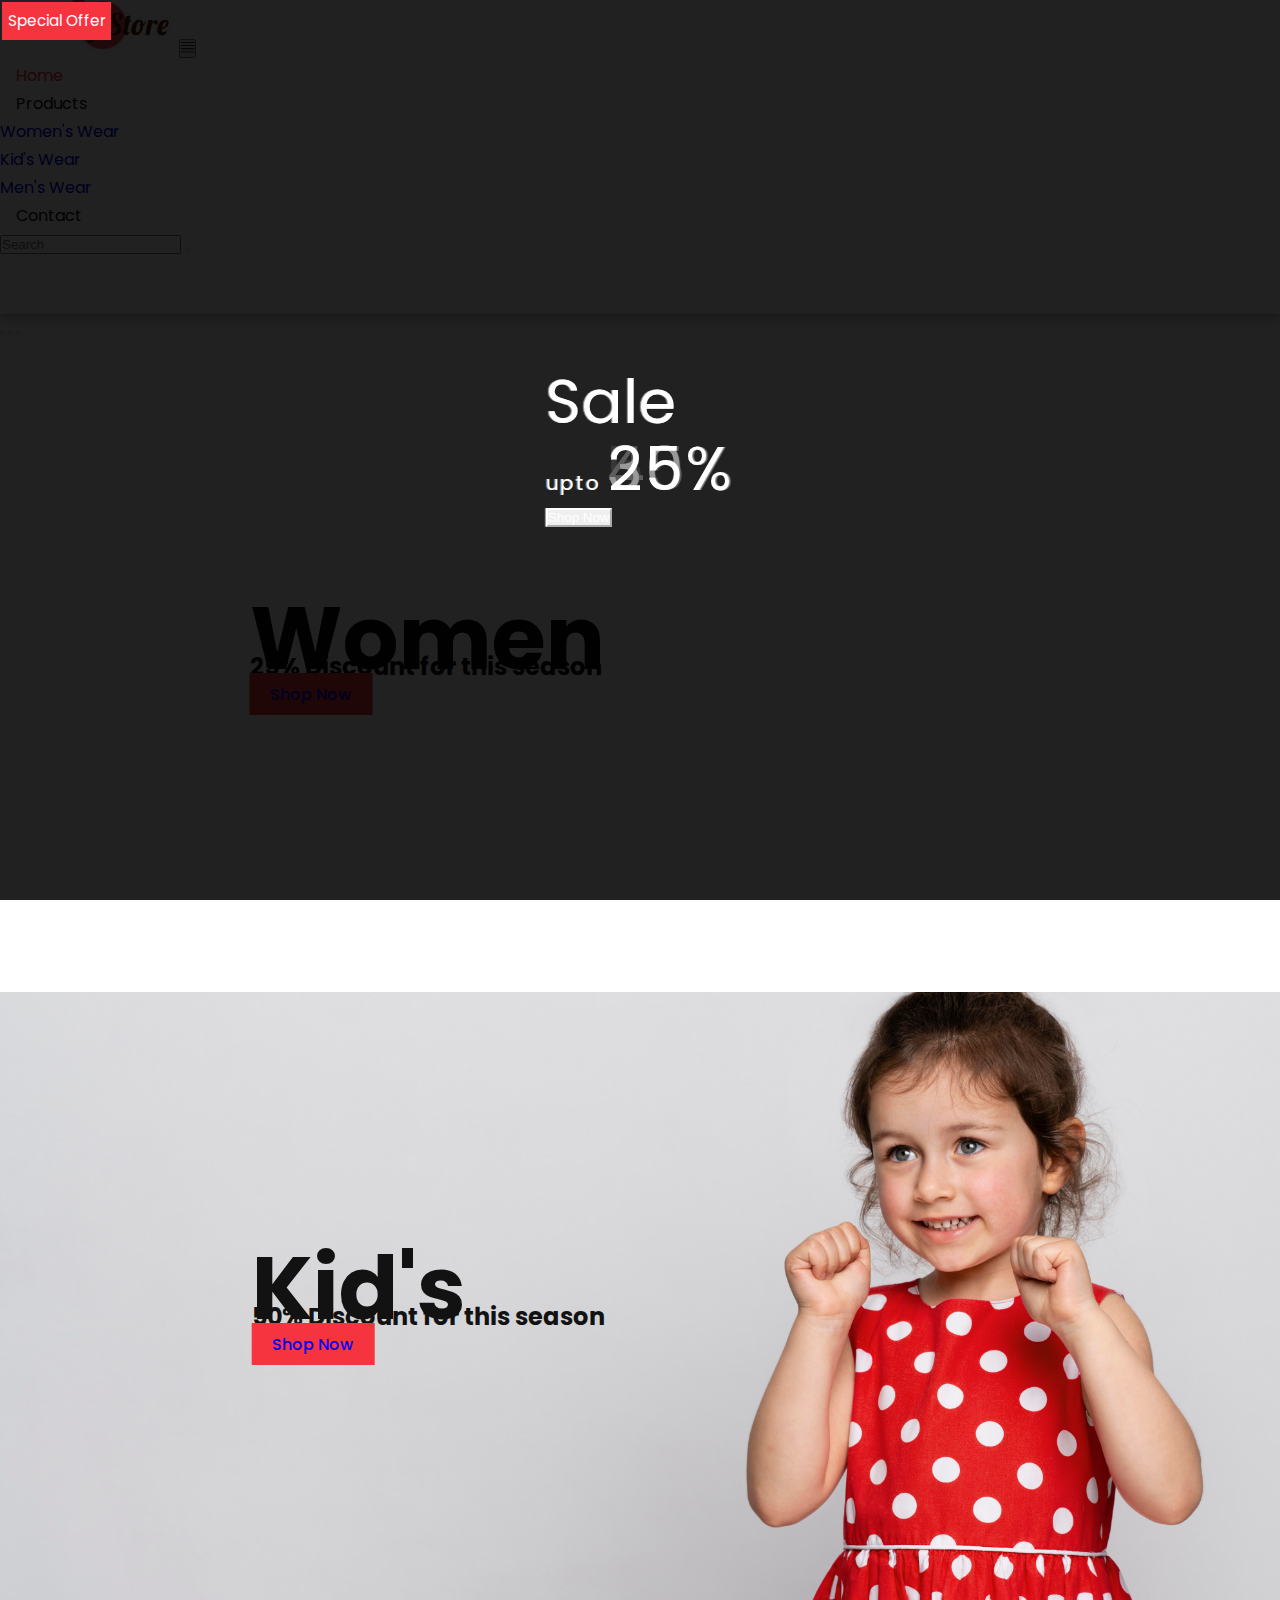
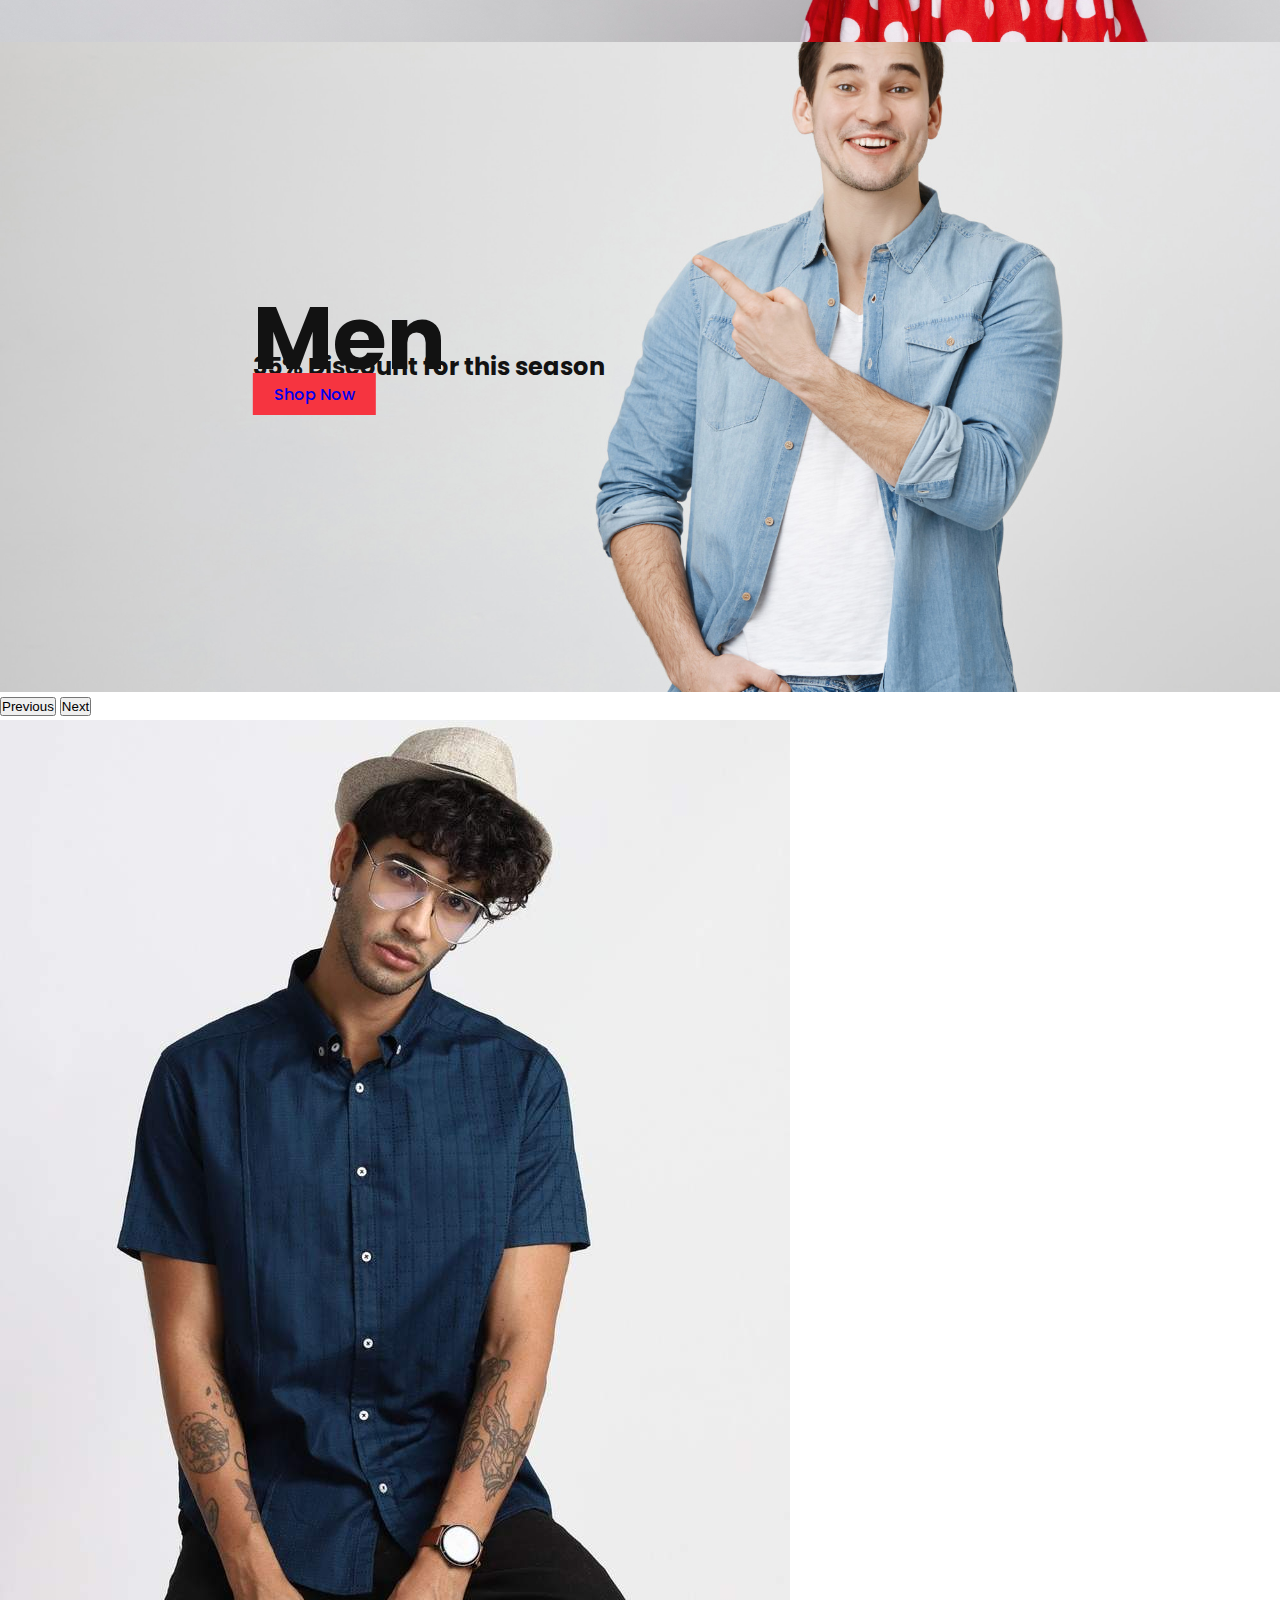
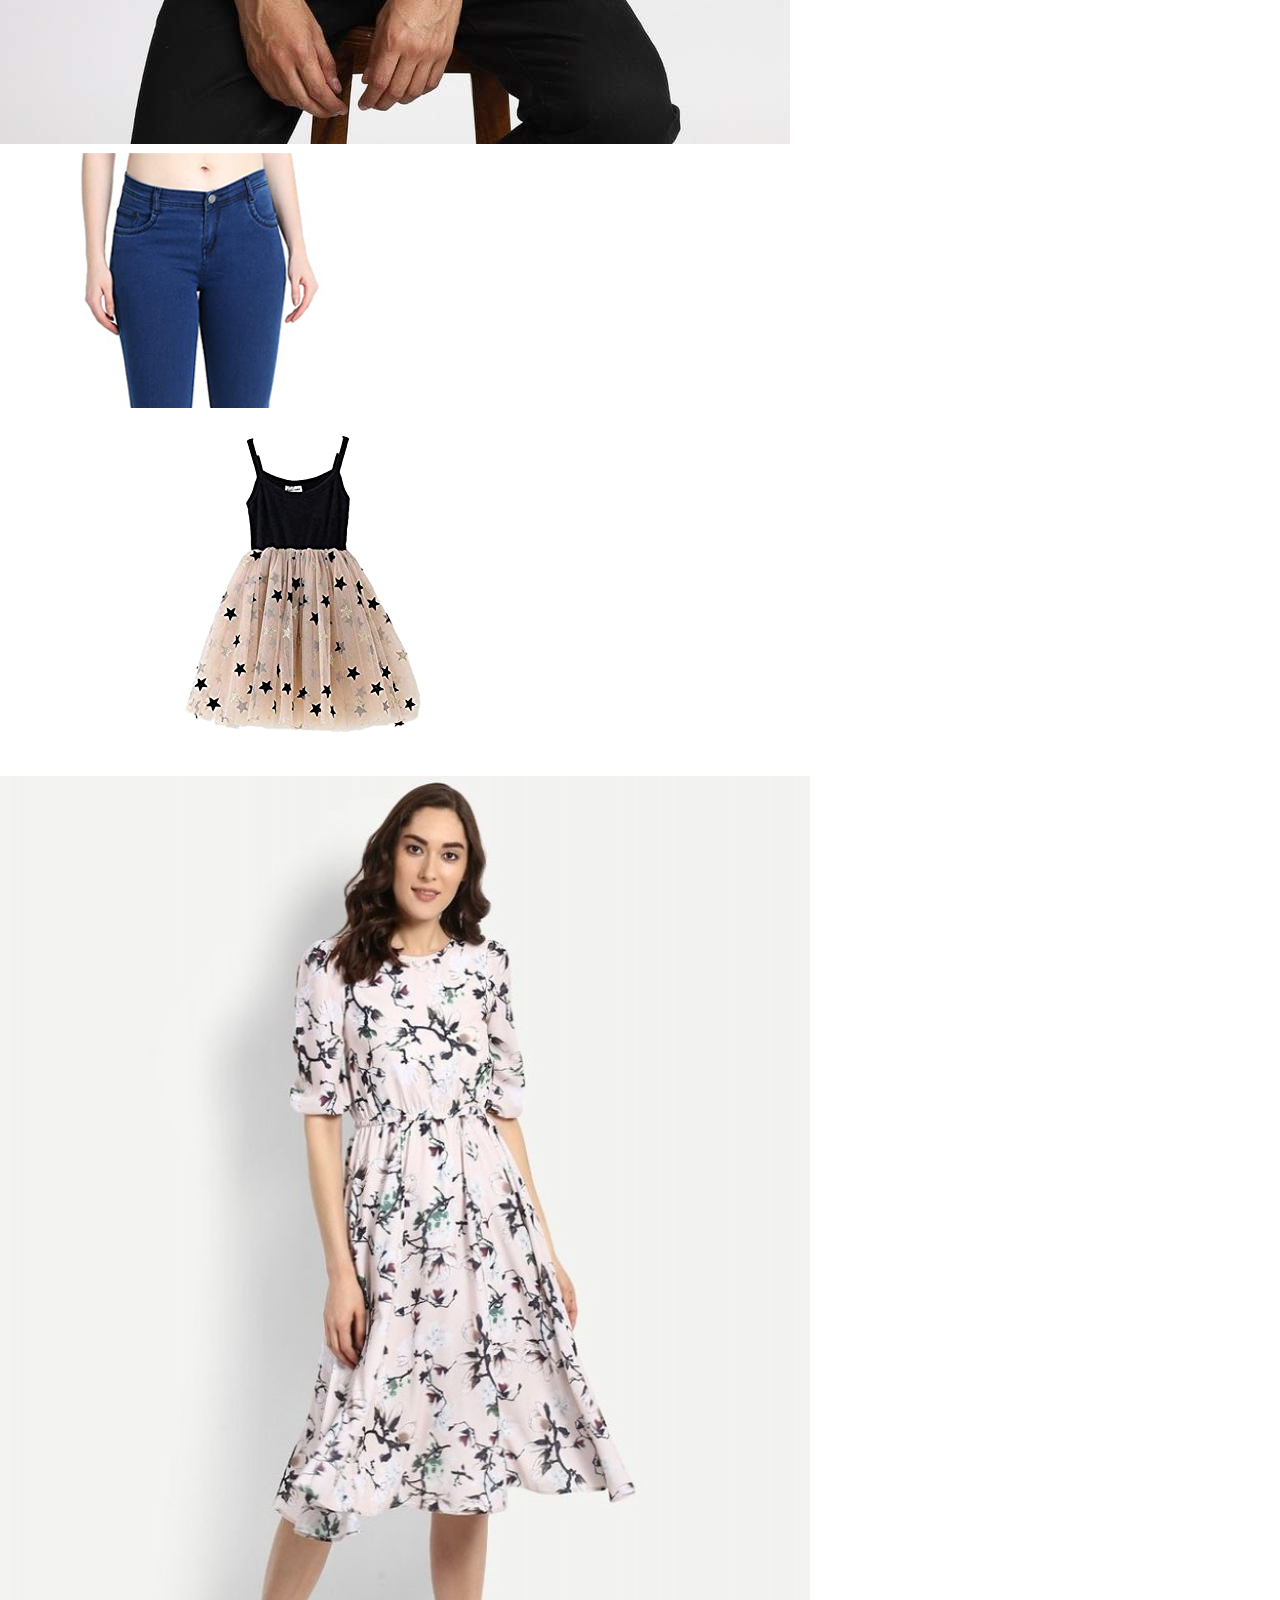
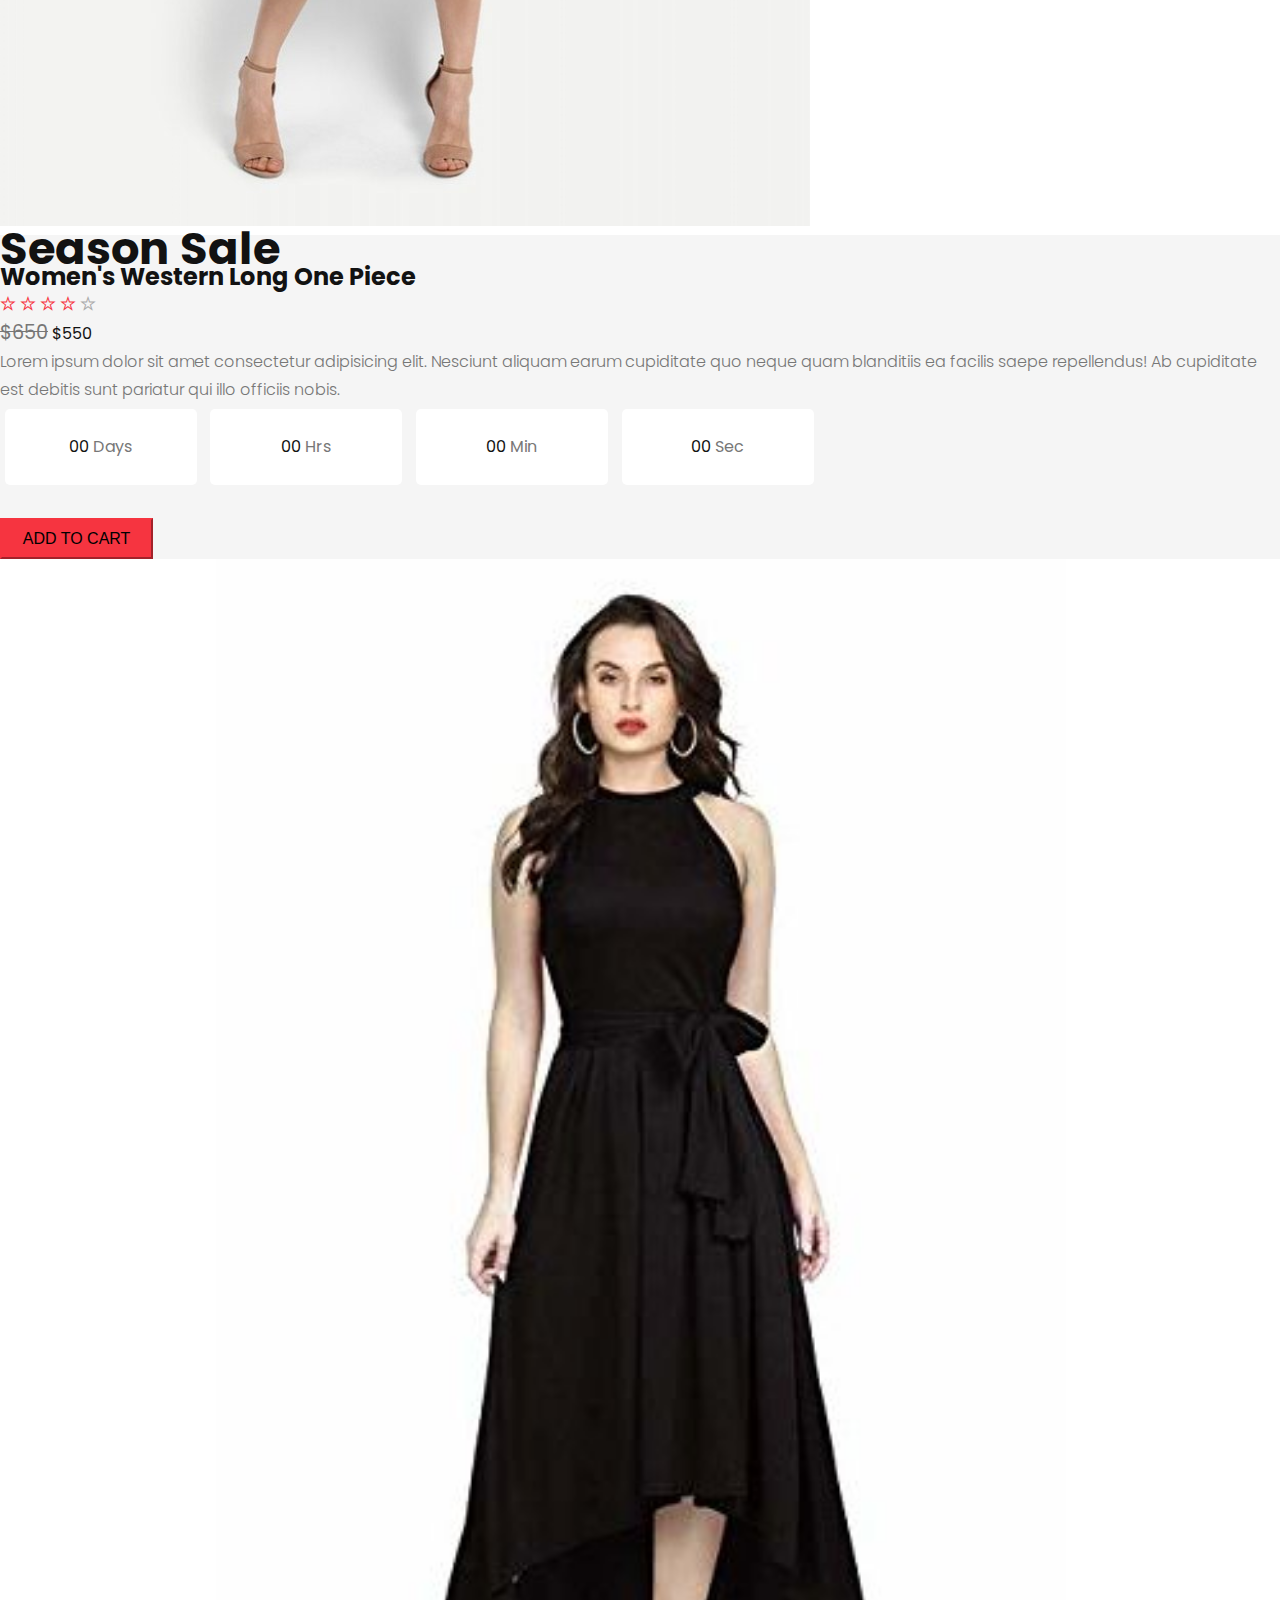
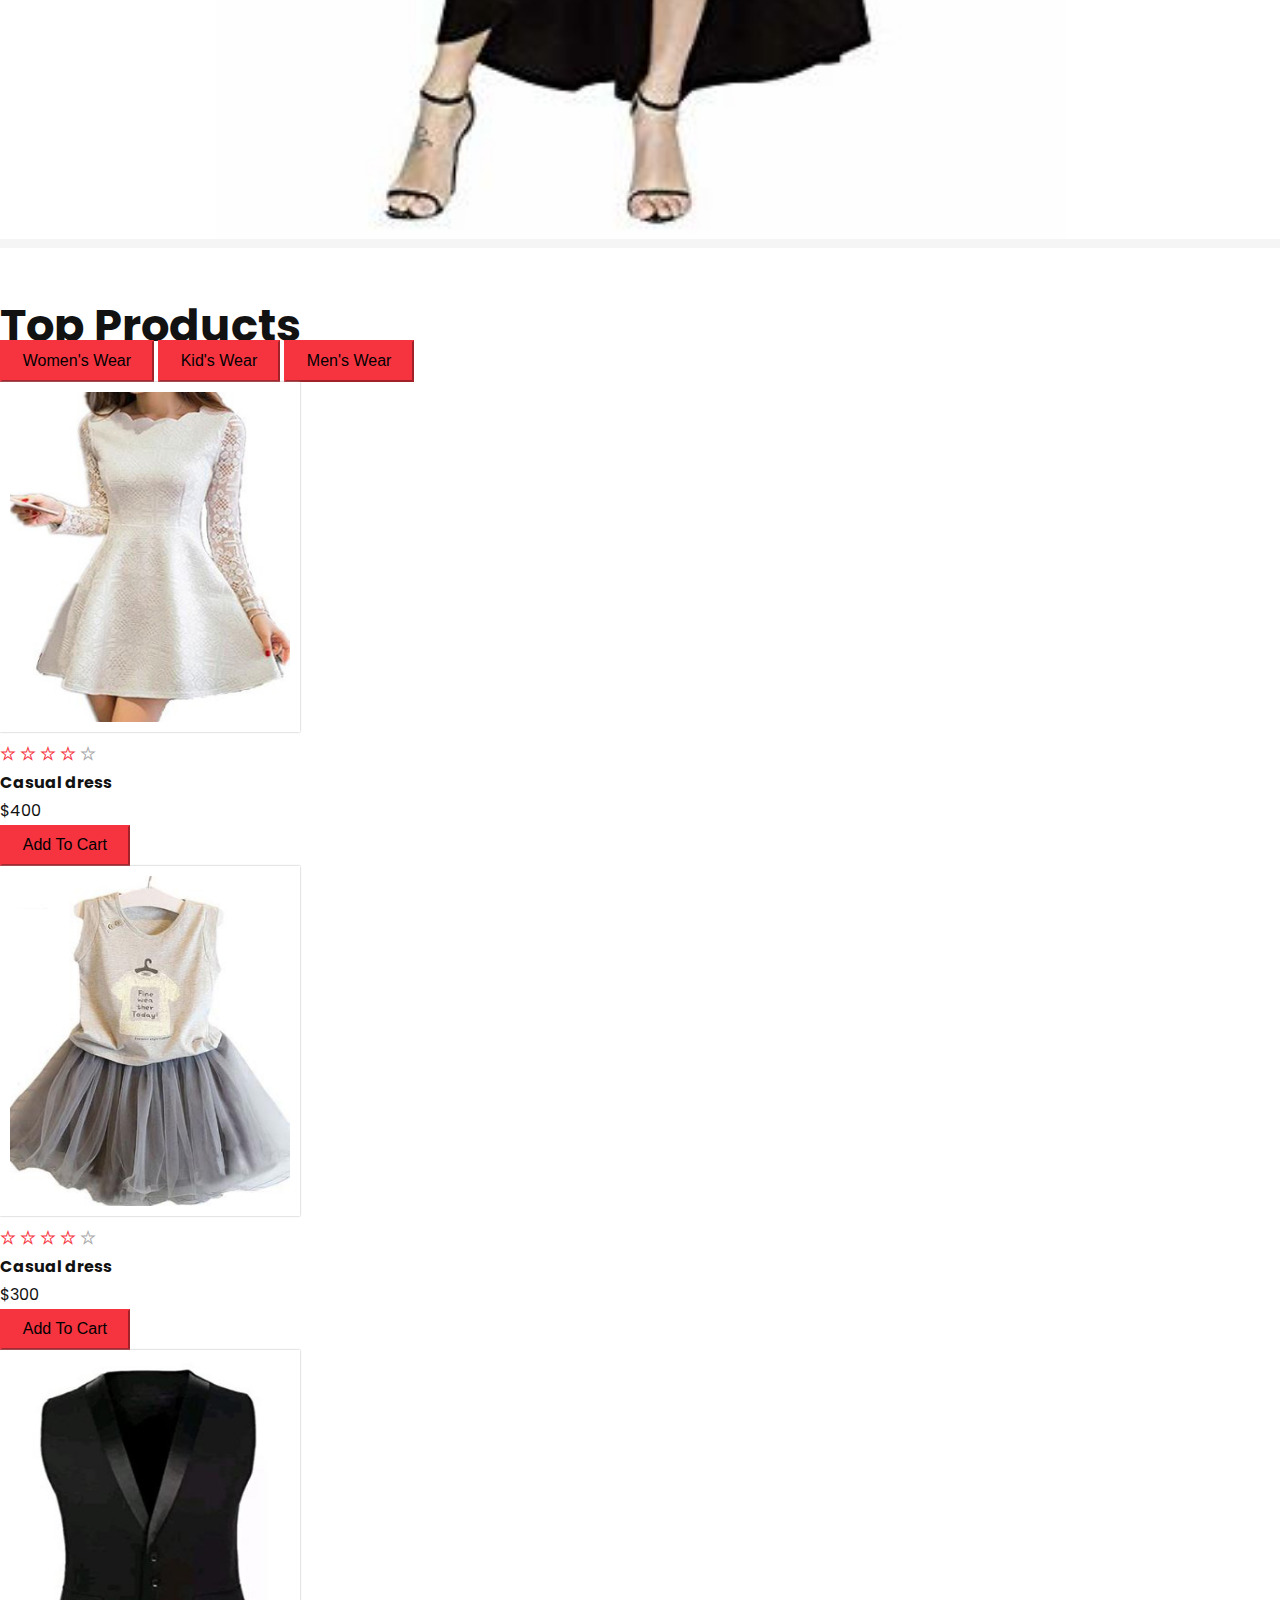
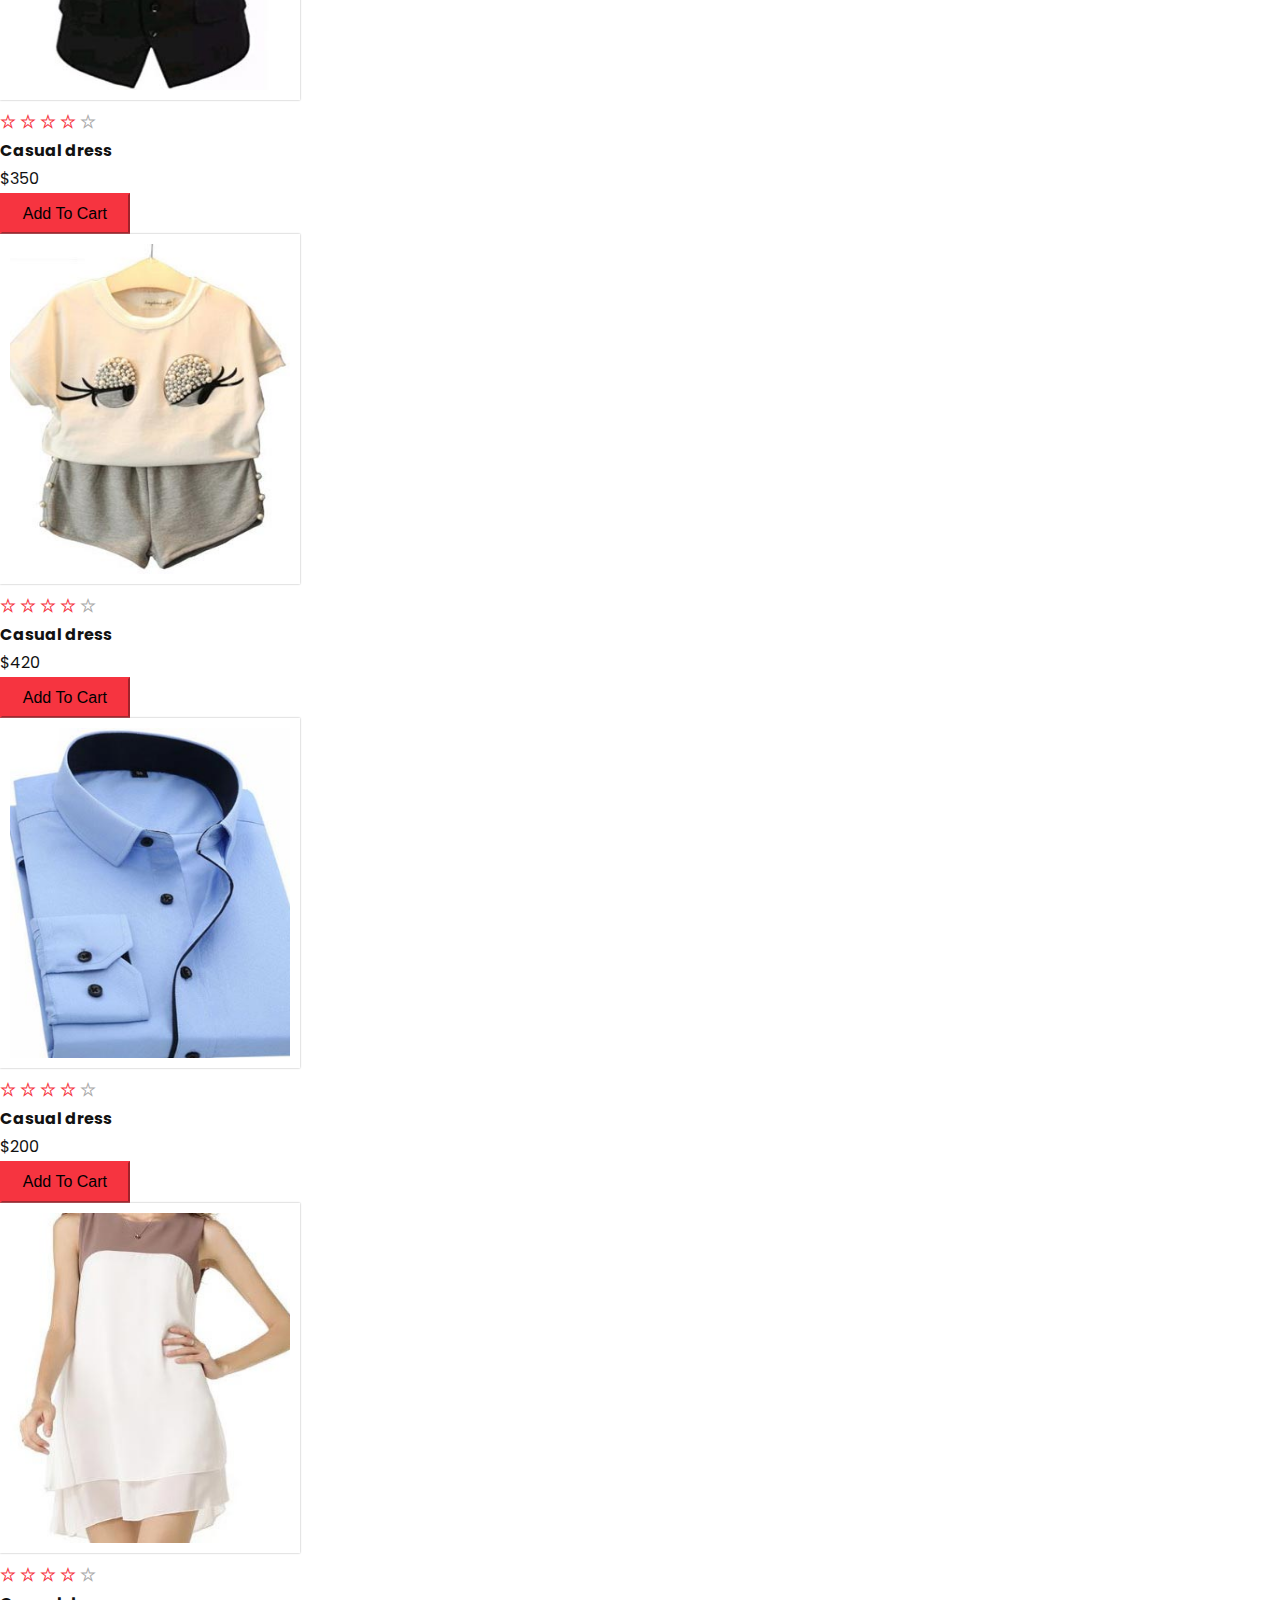
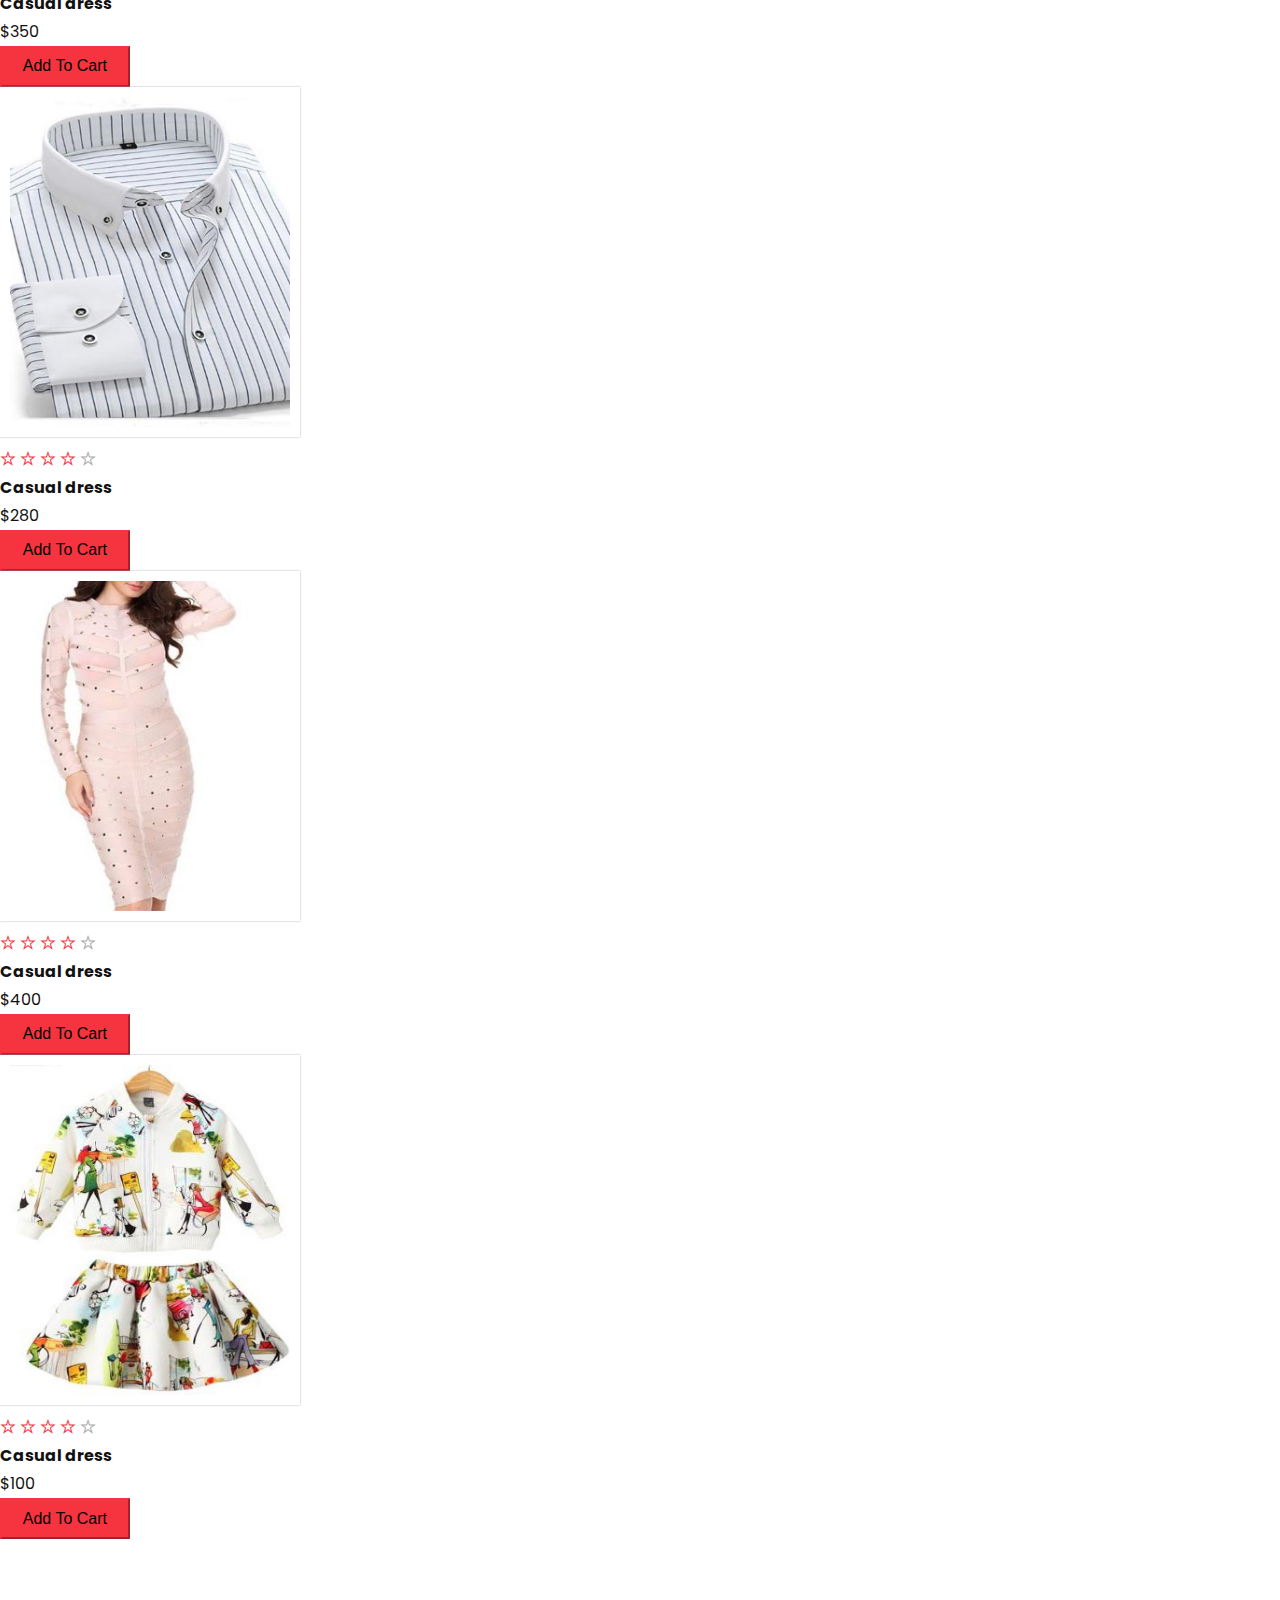
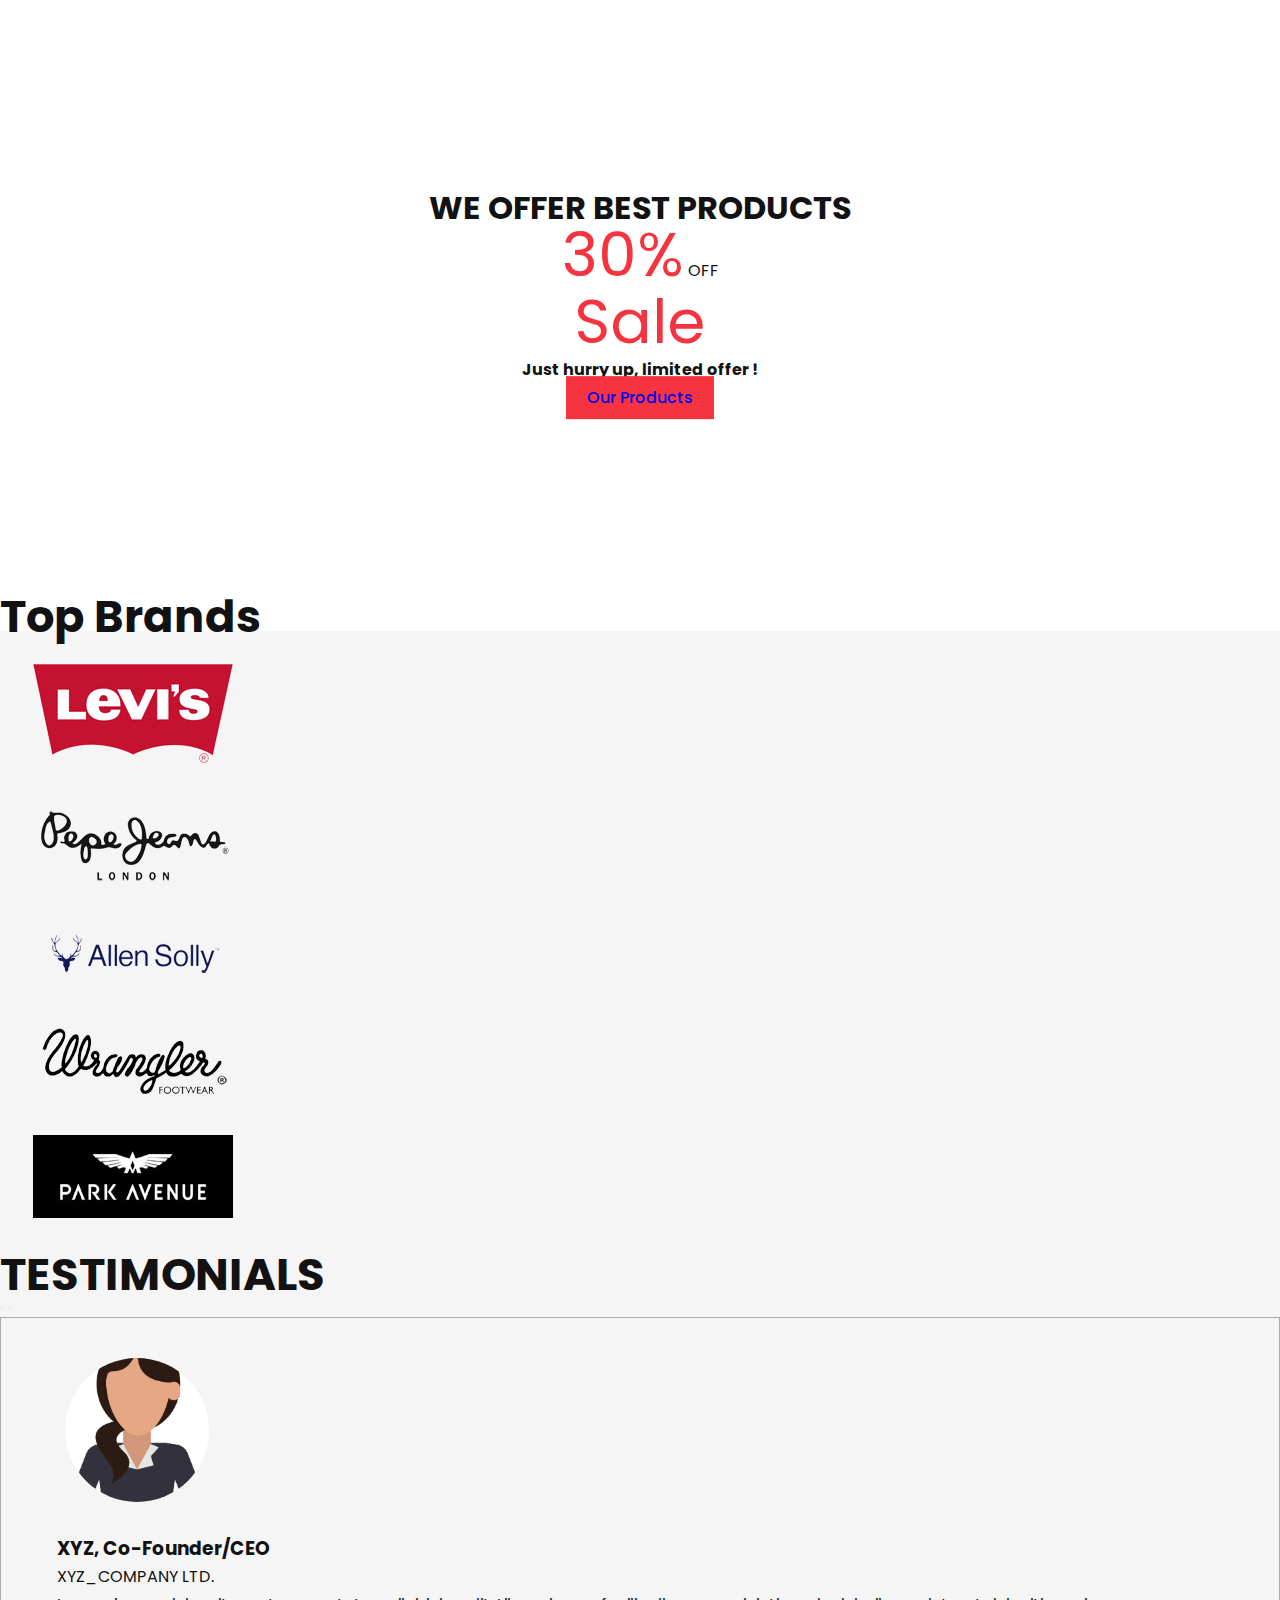
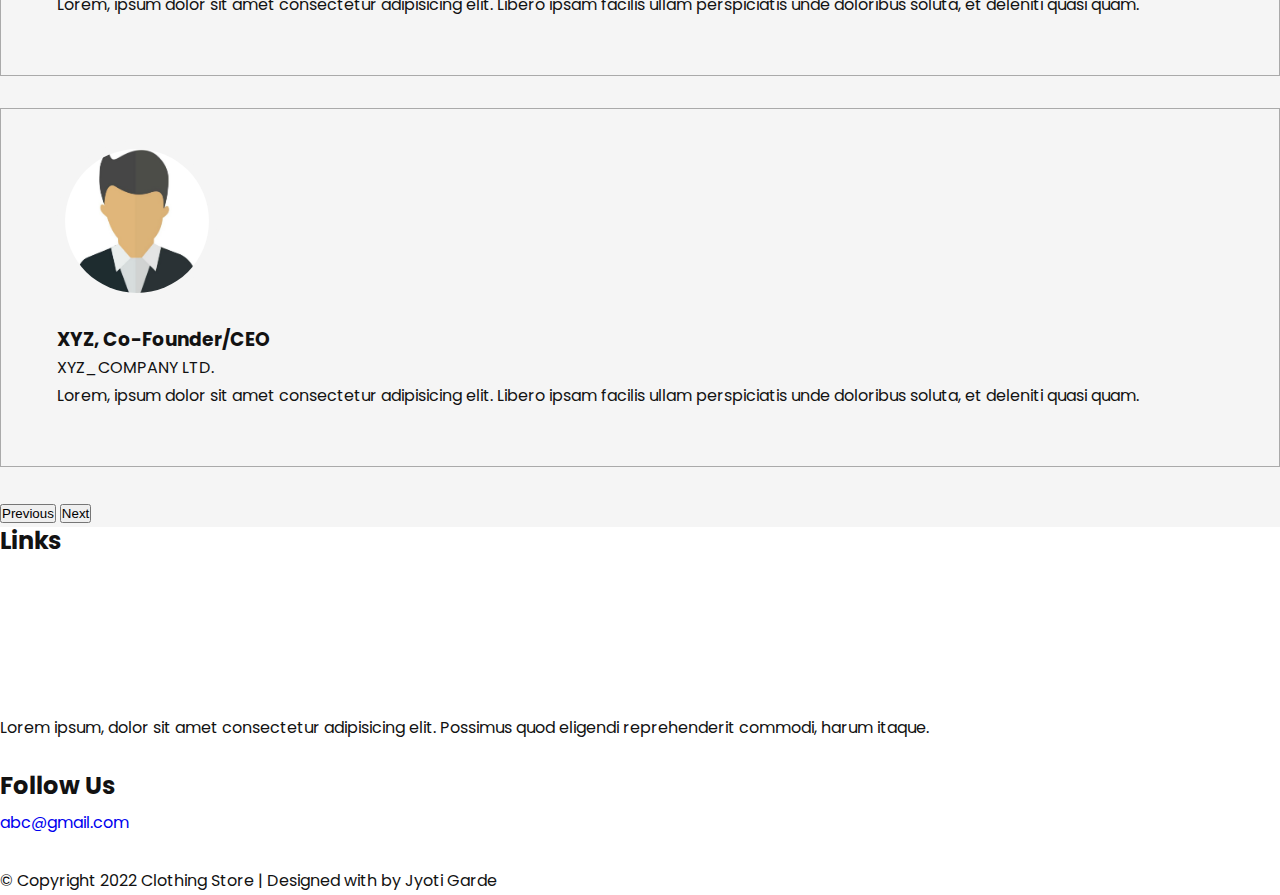
==== commit 3a025059: "update" ====
--- a/index.html
+++ b/index.html
@@ -76,7 +76,7 @@
                             <a class="nav-link" href="./cart.html"><i class="fas fa-shopping-cart"></i></a>
                         </li>
                         <li class="nav-item">
-                            <a class="nav-link" href="./admin.html"><i class="fas fa-user"></i></a>
+                            <a class="nav-link" href="./login.html"><i class="fas fa-user"></i></a>
                         </li>
                     </ul>
                 </div>
@@ -665,7 +665,6 @@
                         <h2>Links</h2>
                         <div class="contact-link-box">
                             <a href="./index.html">Home</a>
-                            <a href="./about.html">About</a>
                             <a href="./contact.html">Contact</a>
                         </div>
                     </div>
--- a/css/style.css
+++ b/css/style.css
@@ -334,6 +334,23 @@
     height: 3.5rem;
 }
 
+/* login form */
+.card{
+    border: none;
+    border-top: 5px solid var(--text-danger);
+    background: var(--bg-light-white);
+}
+.login-form{
+    width: 100%;
+    text-align: center;
+    margin: 30px auto ;
+}
+.my-form p .reg-log-btn{
+    color: var(--text-danger);
+    border-bottom: 1px solid var(--text-danger);
+    font-size: 1.15rem;
+}
+
 /* footer css */
 
 .footer-section .footer-col{
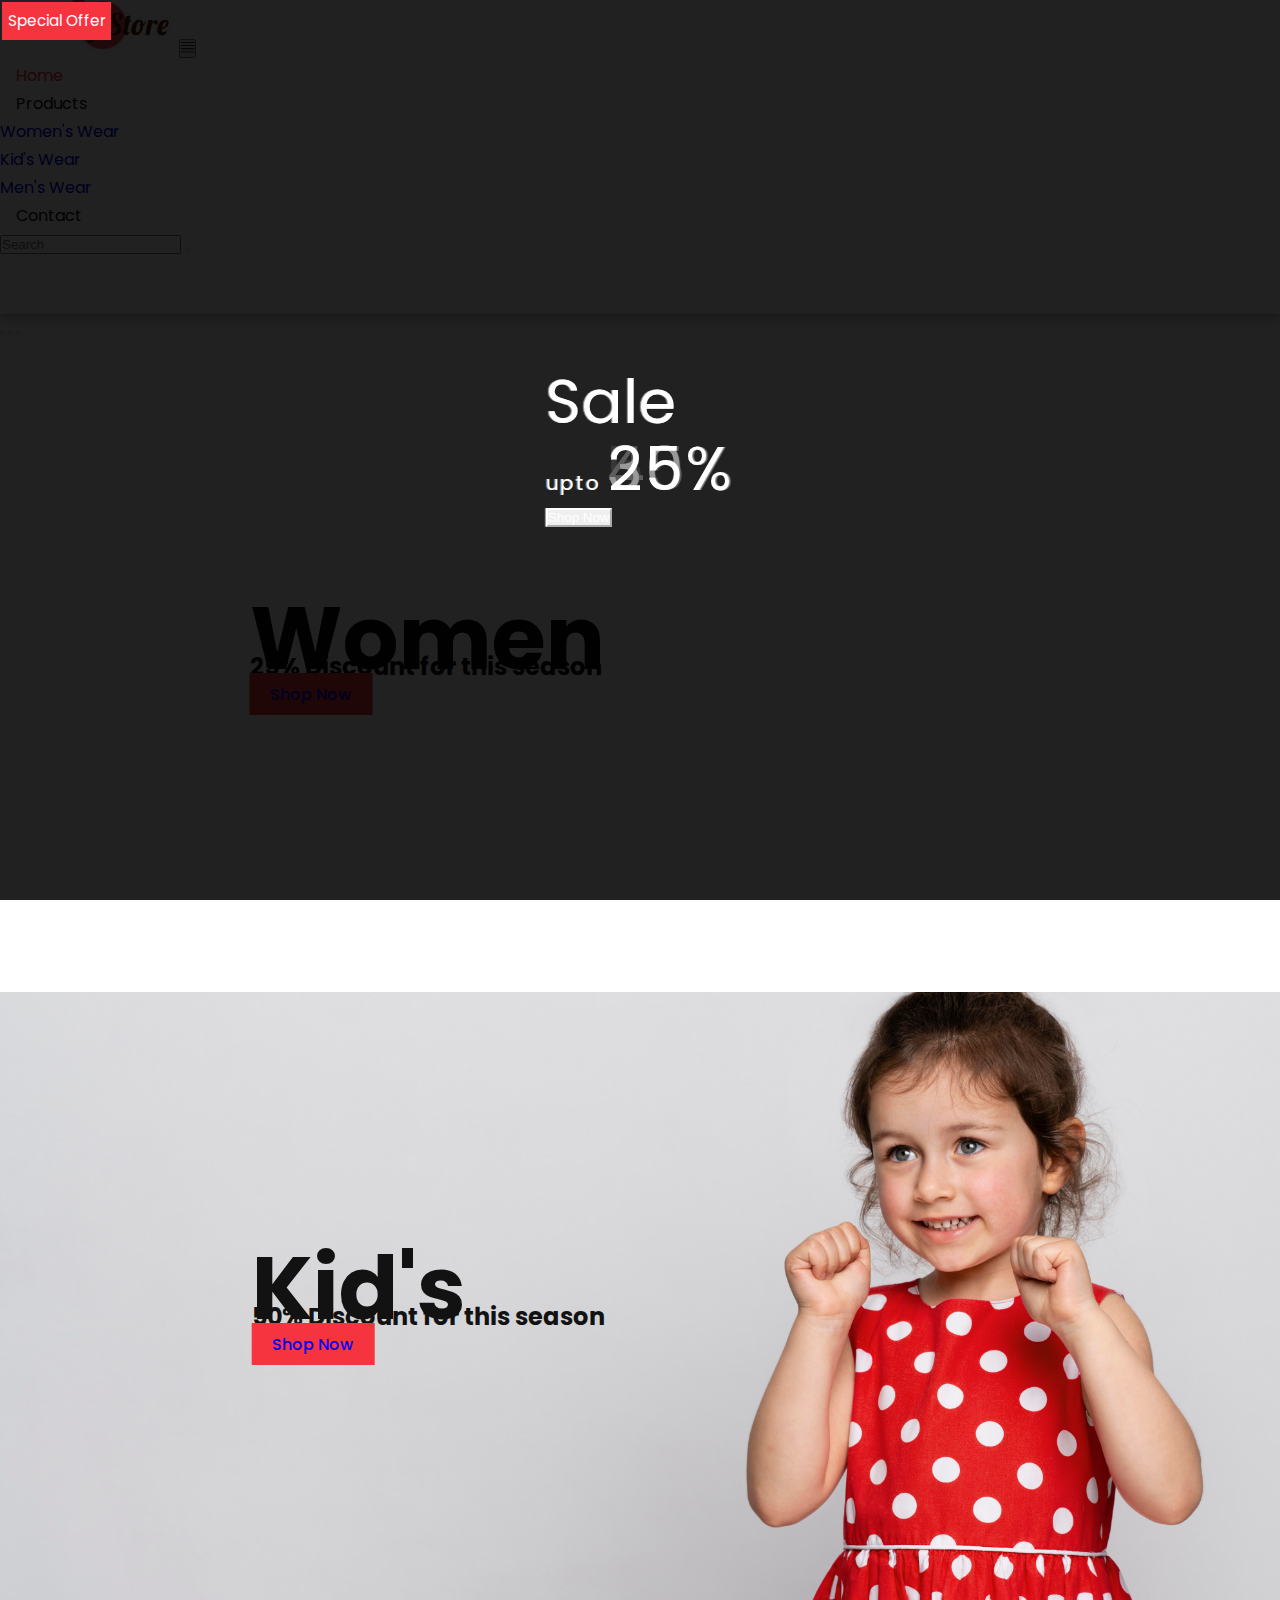
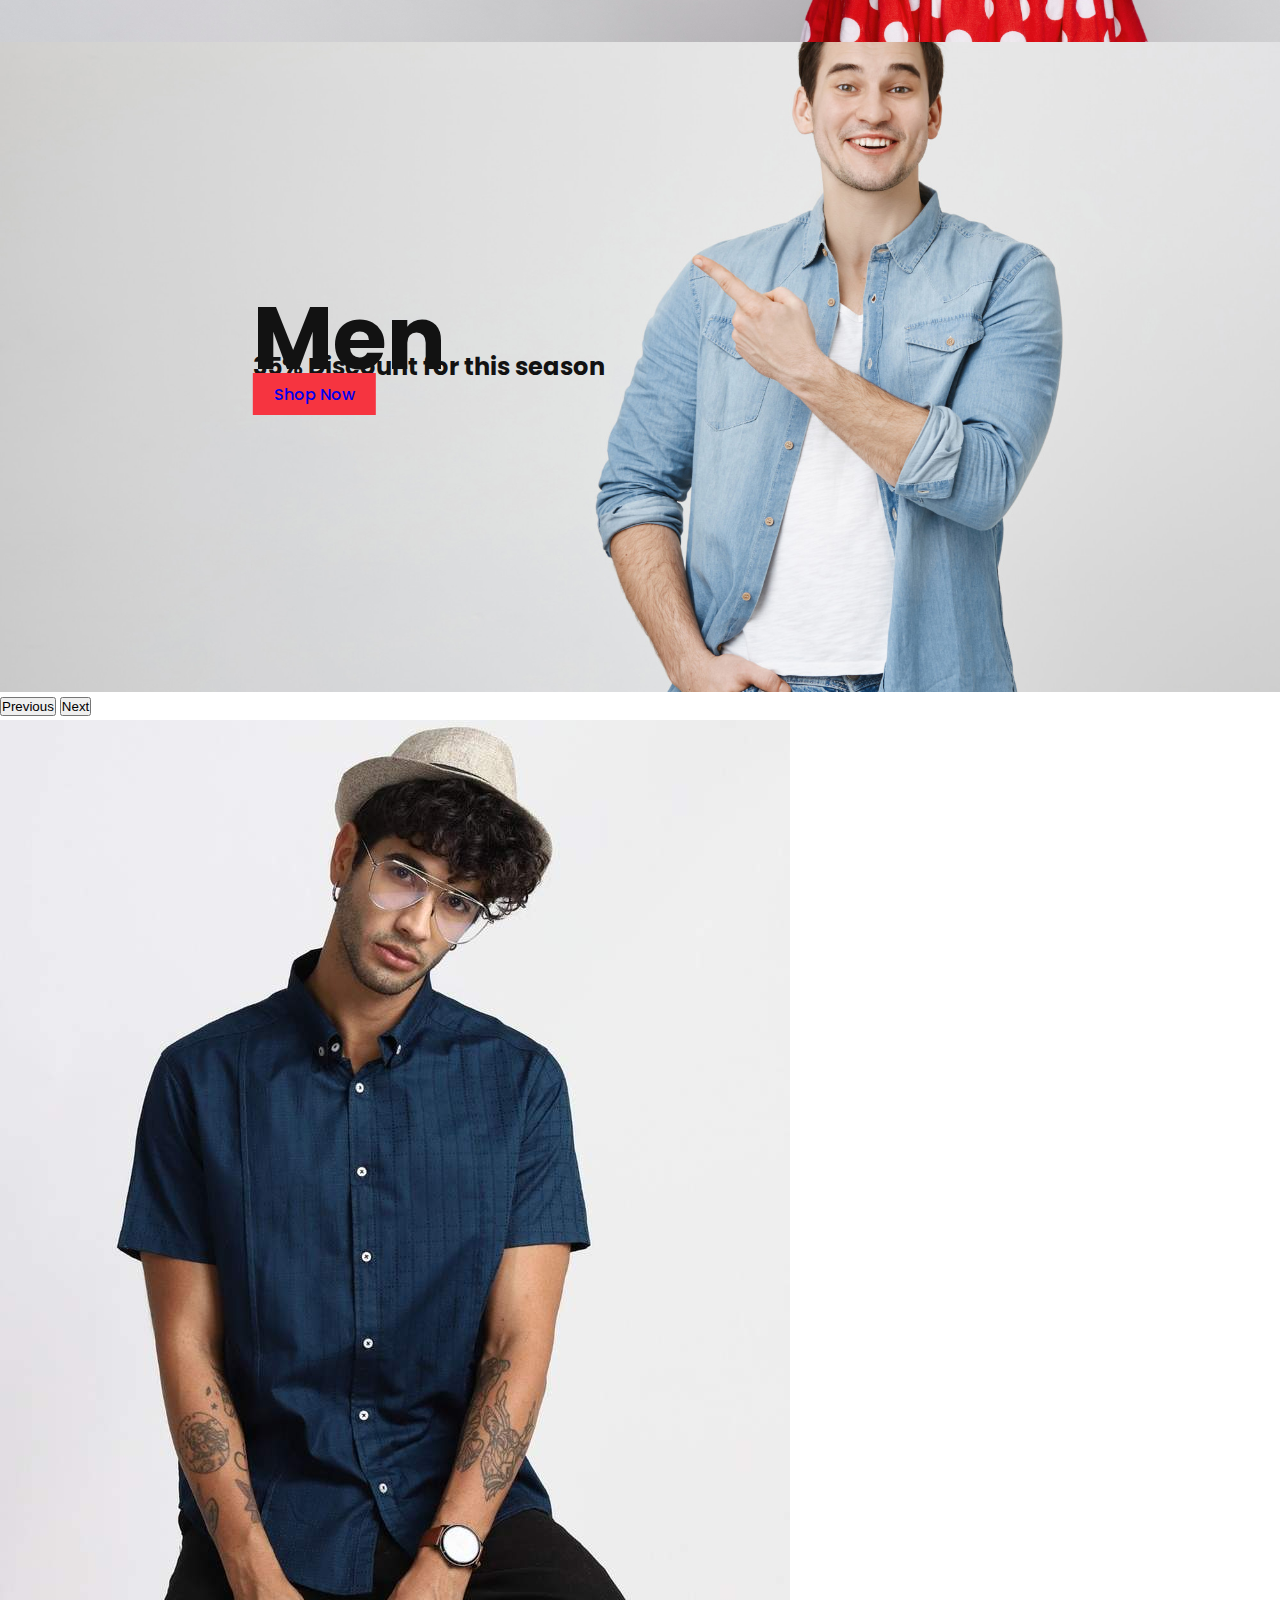
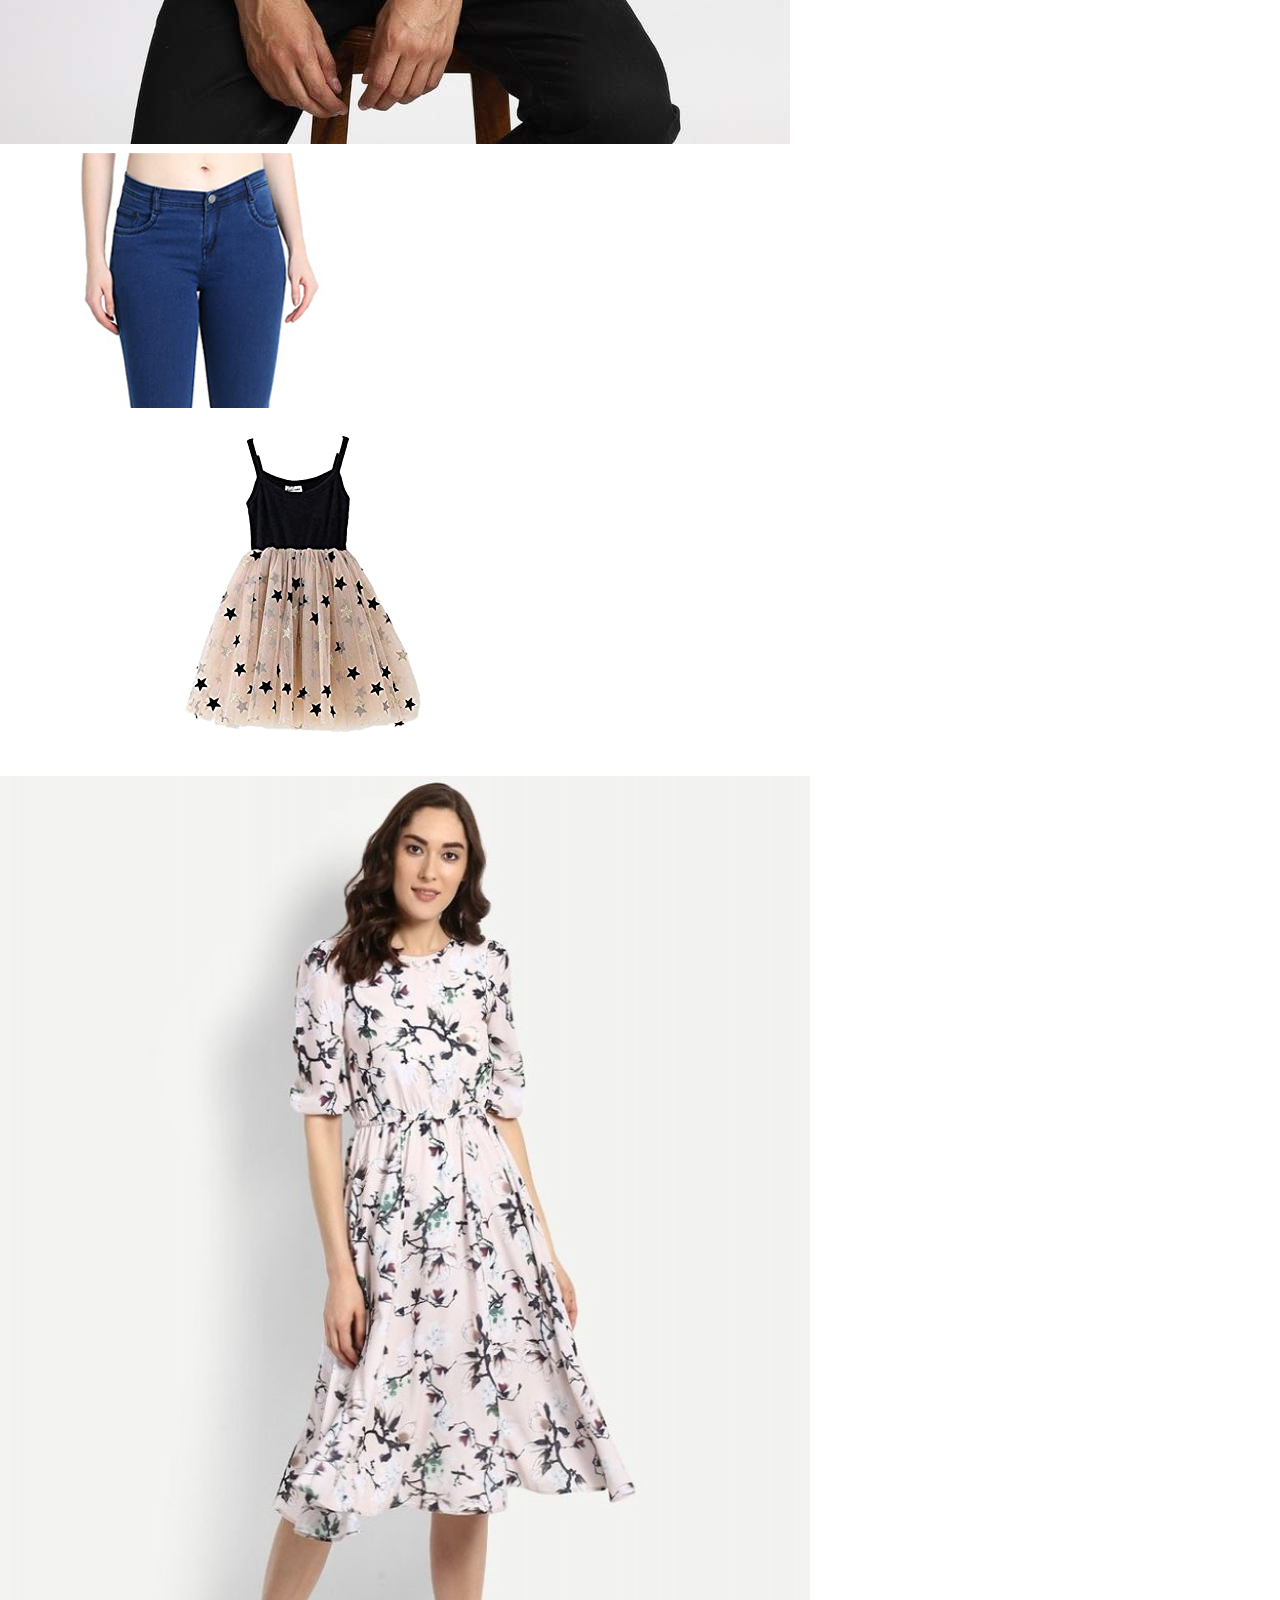
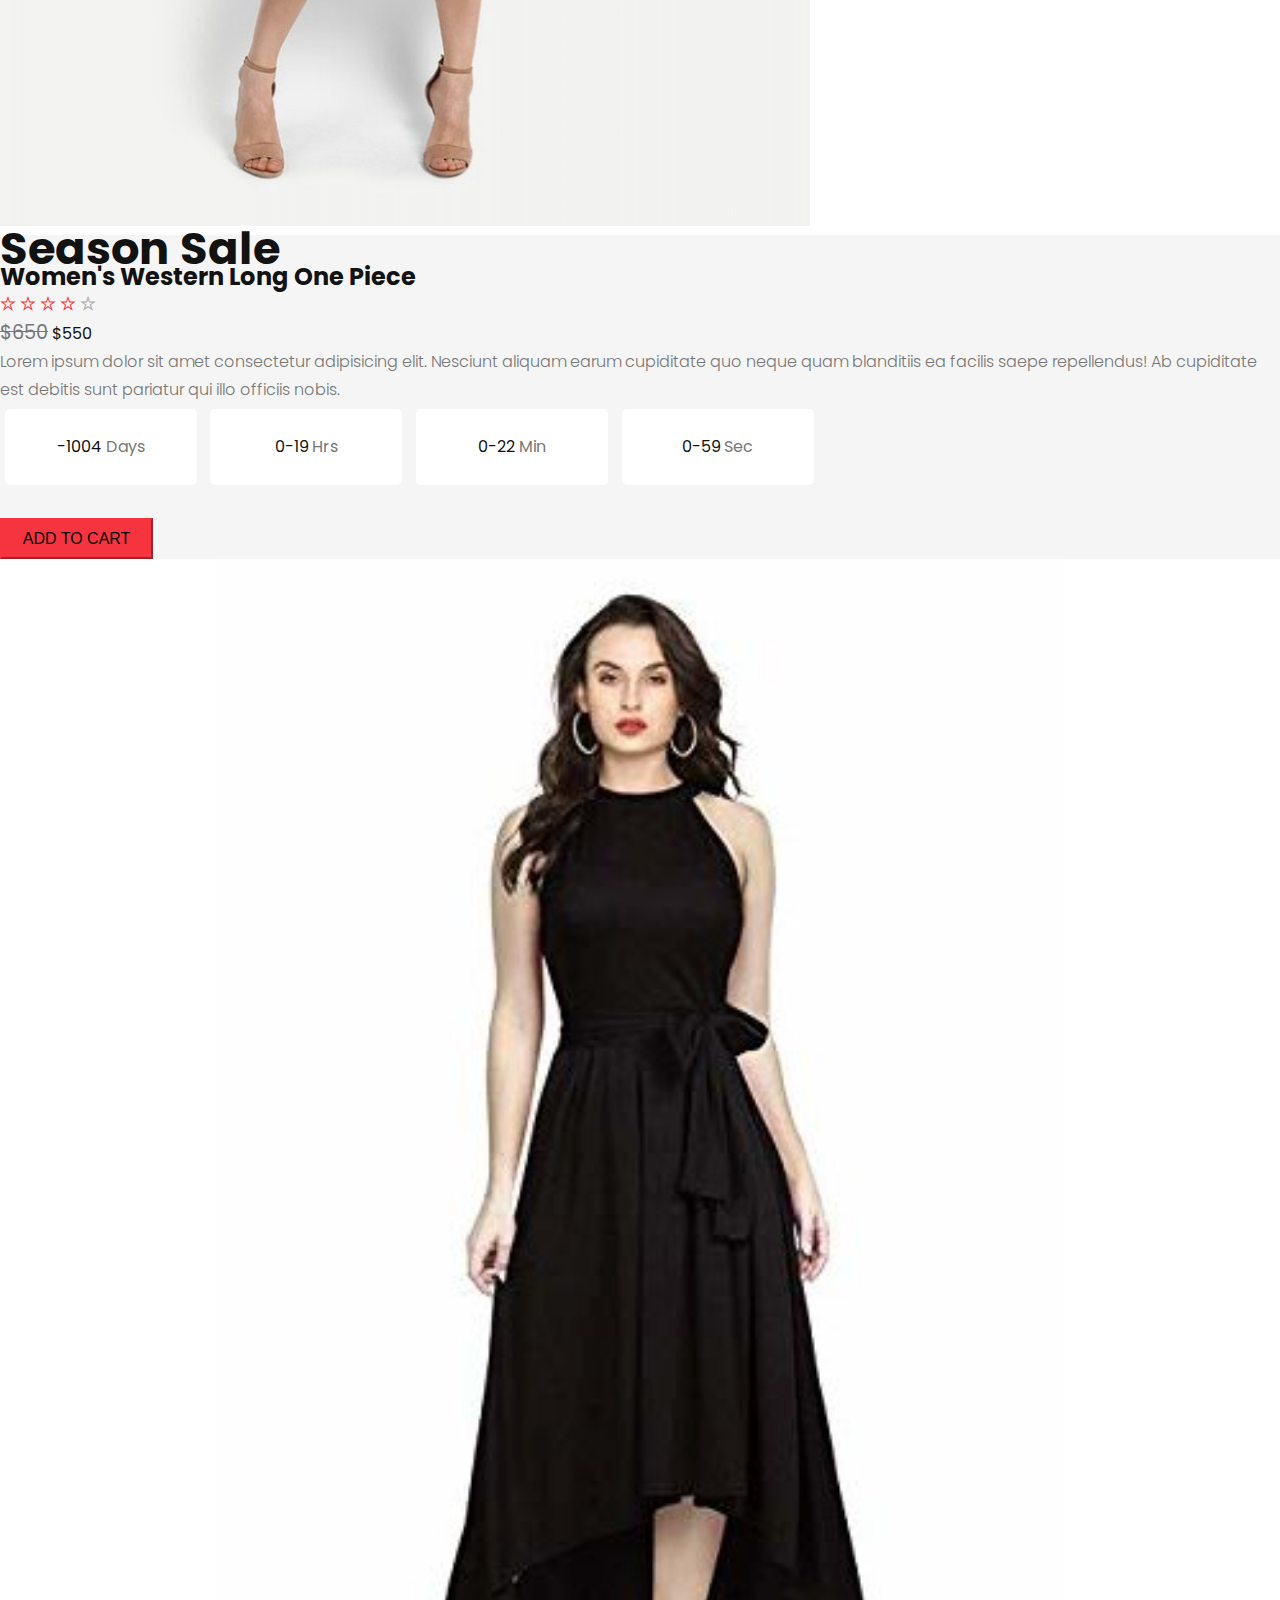
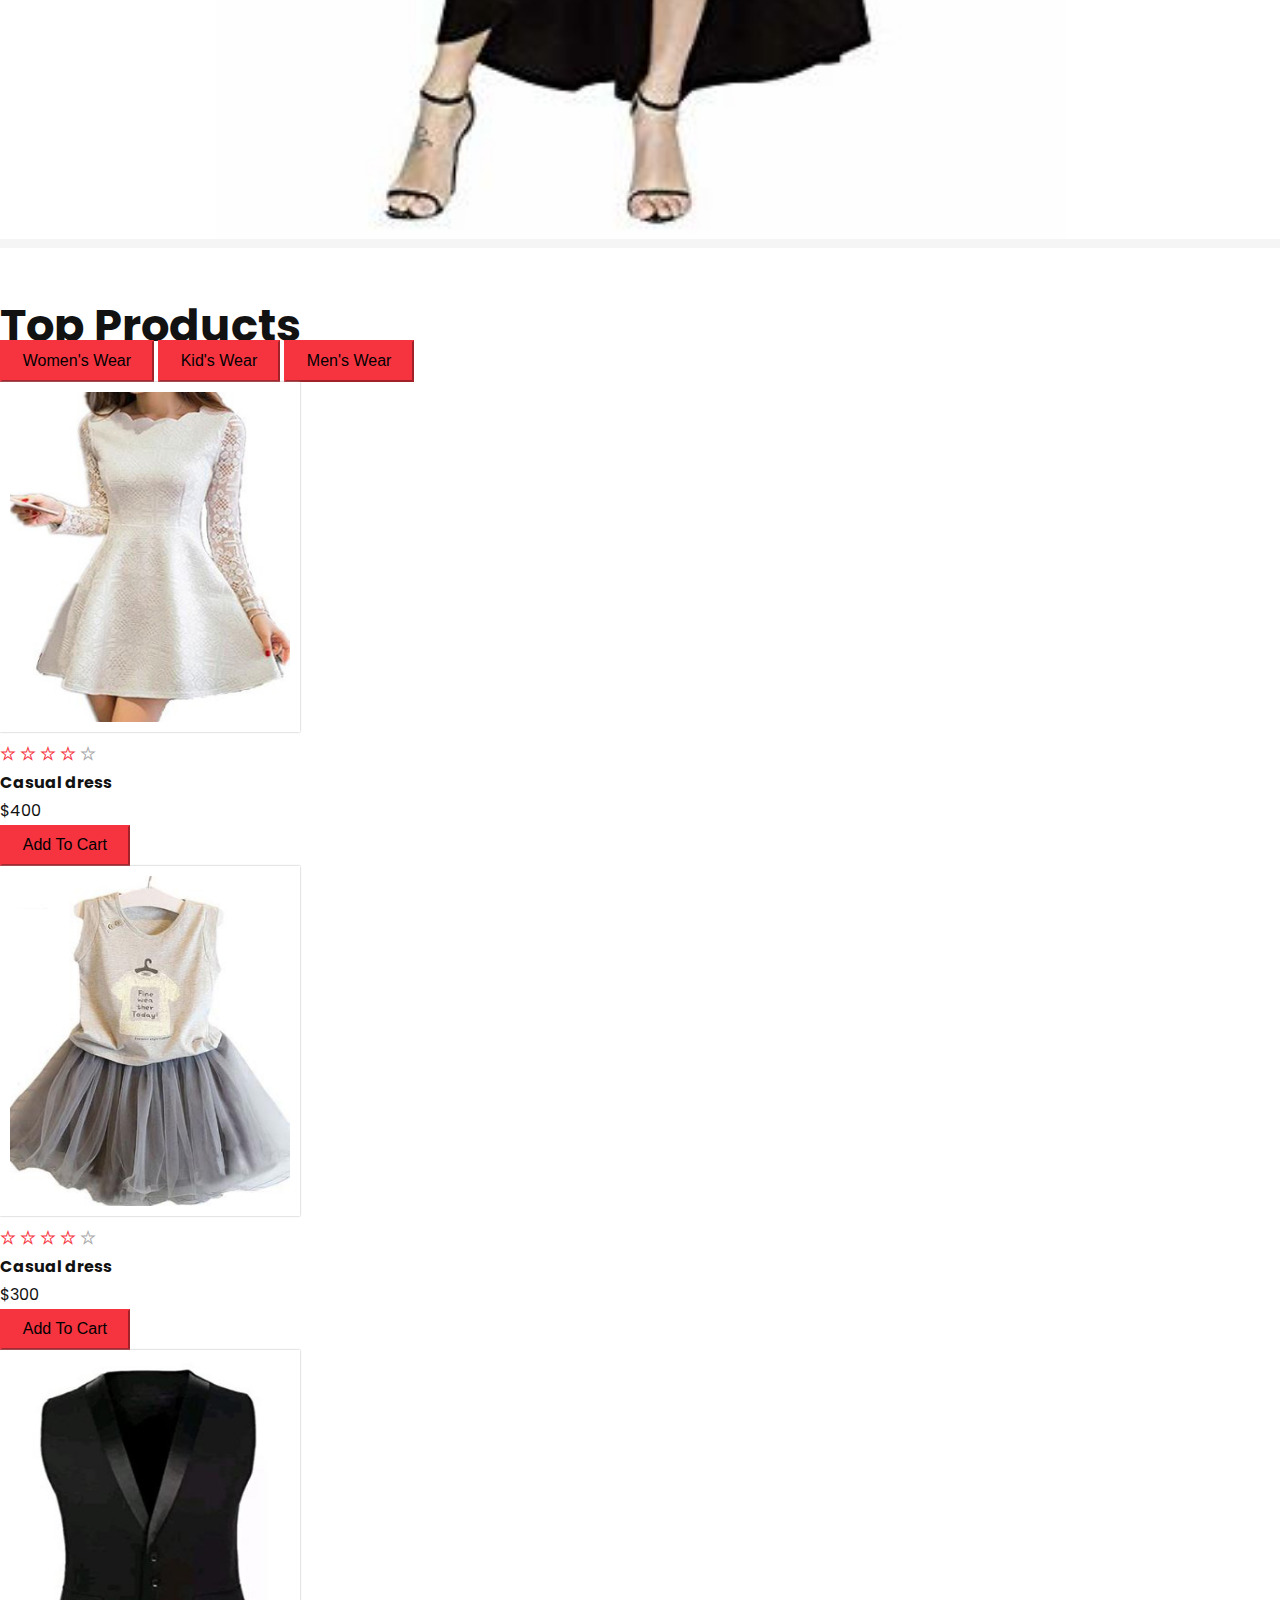
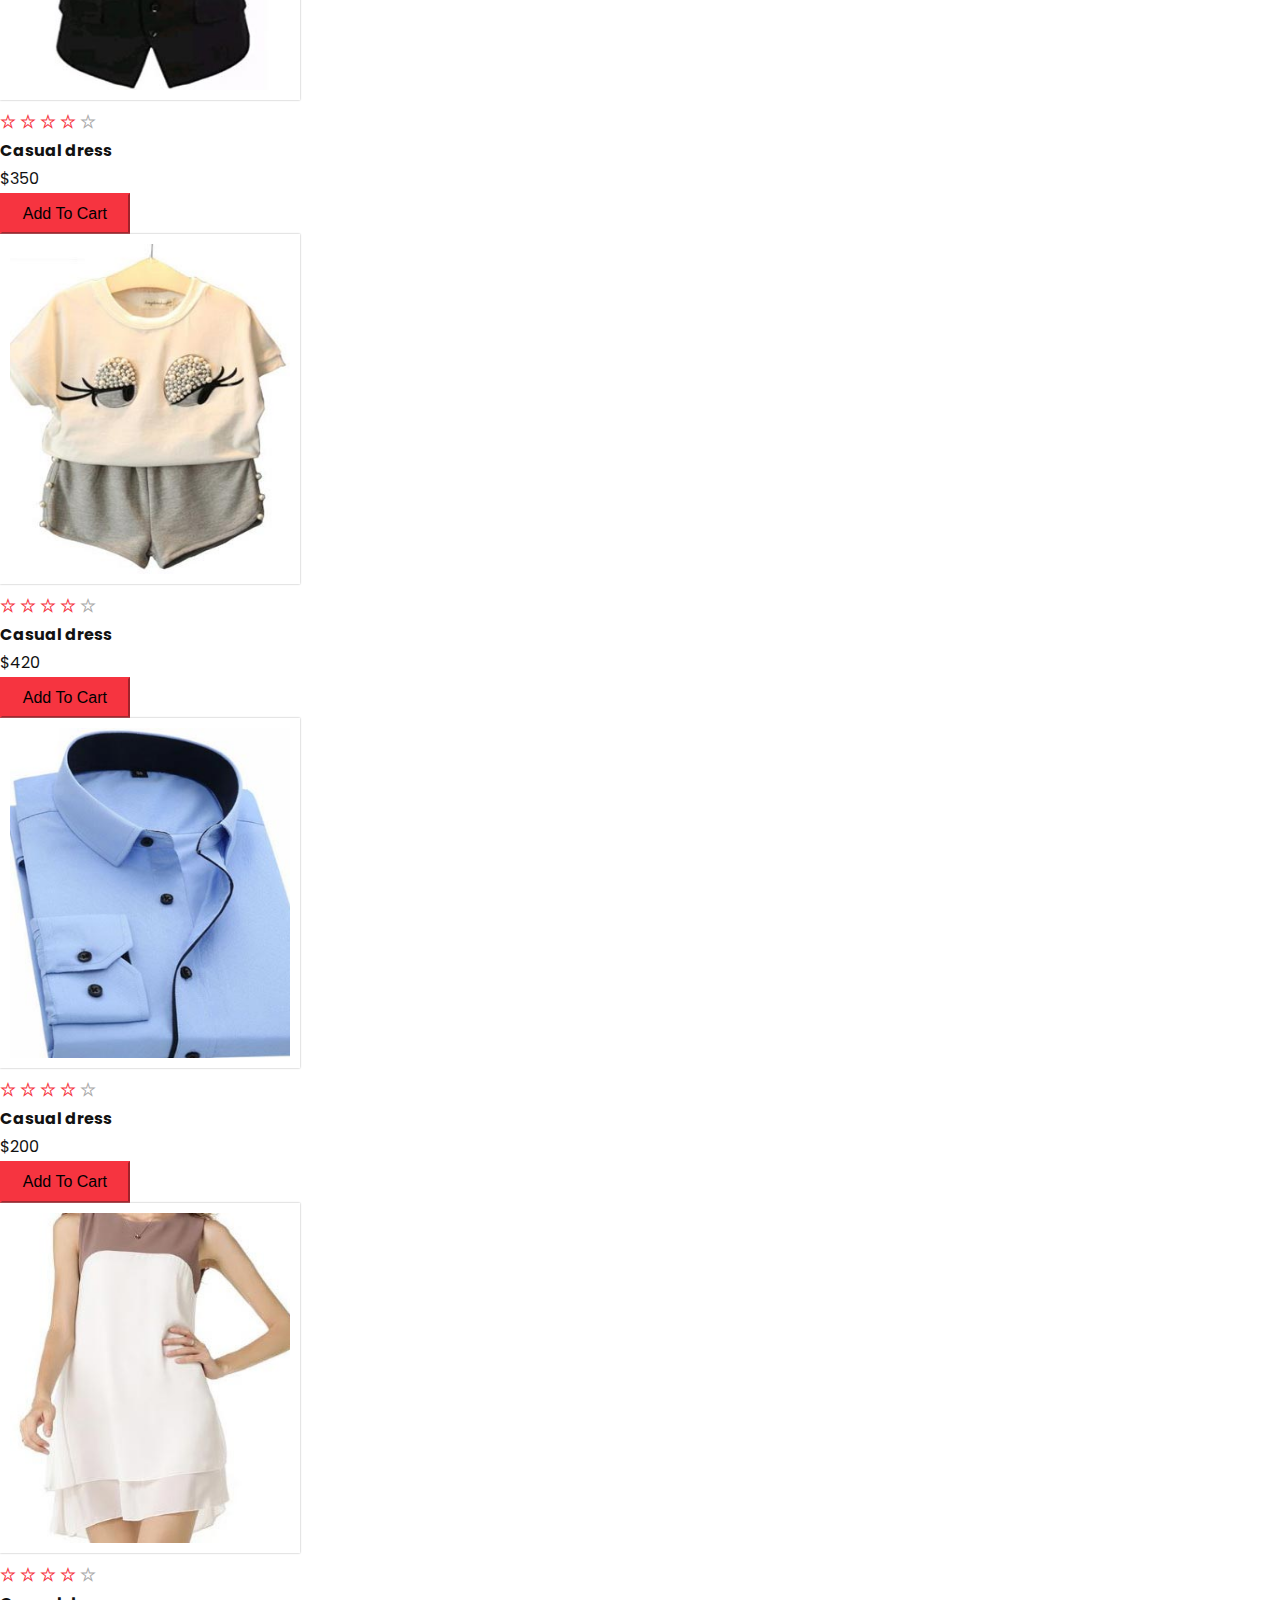
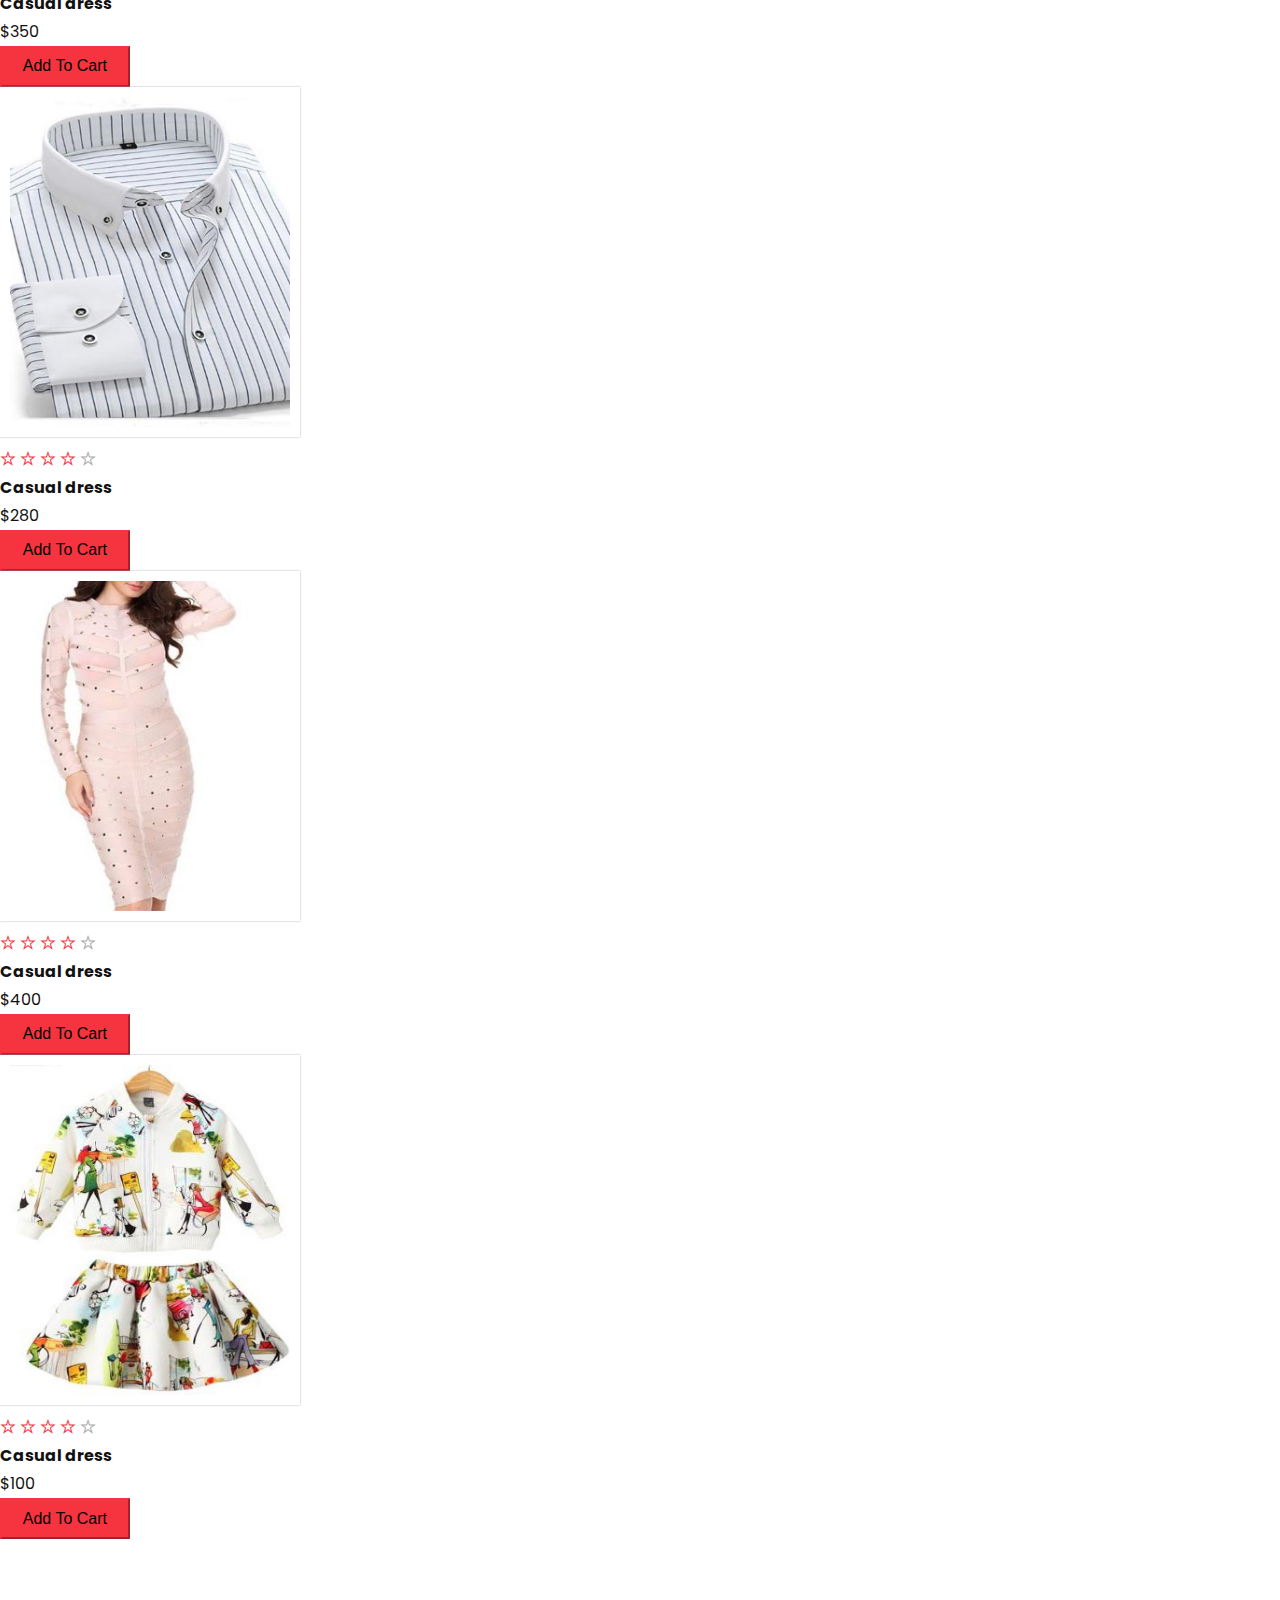
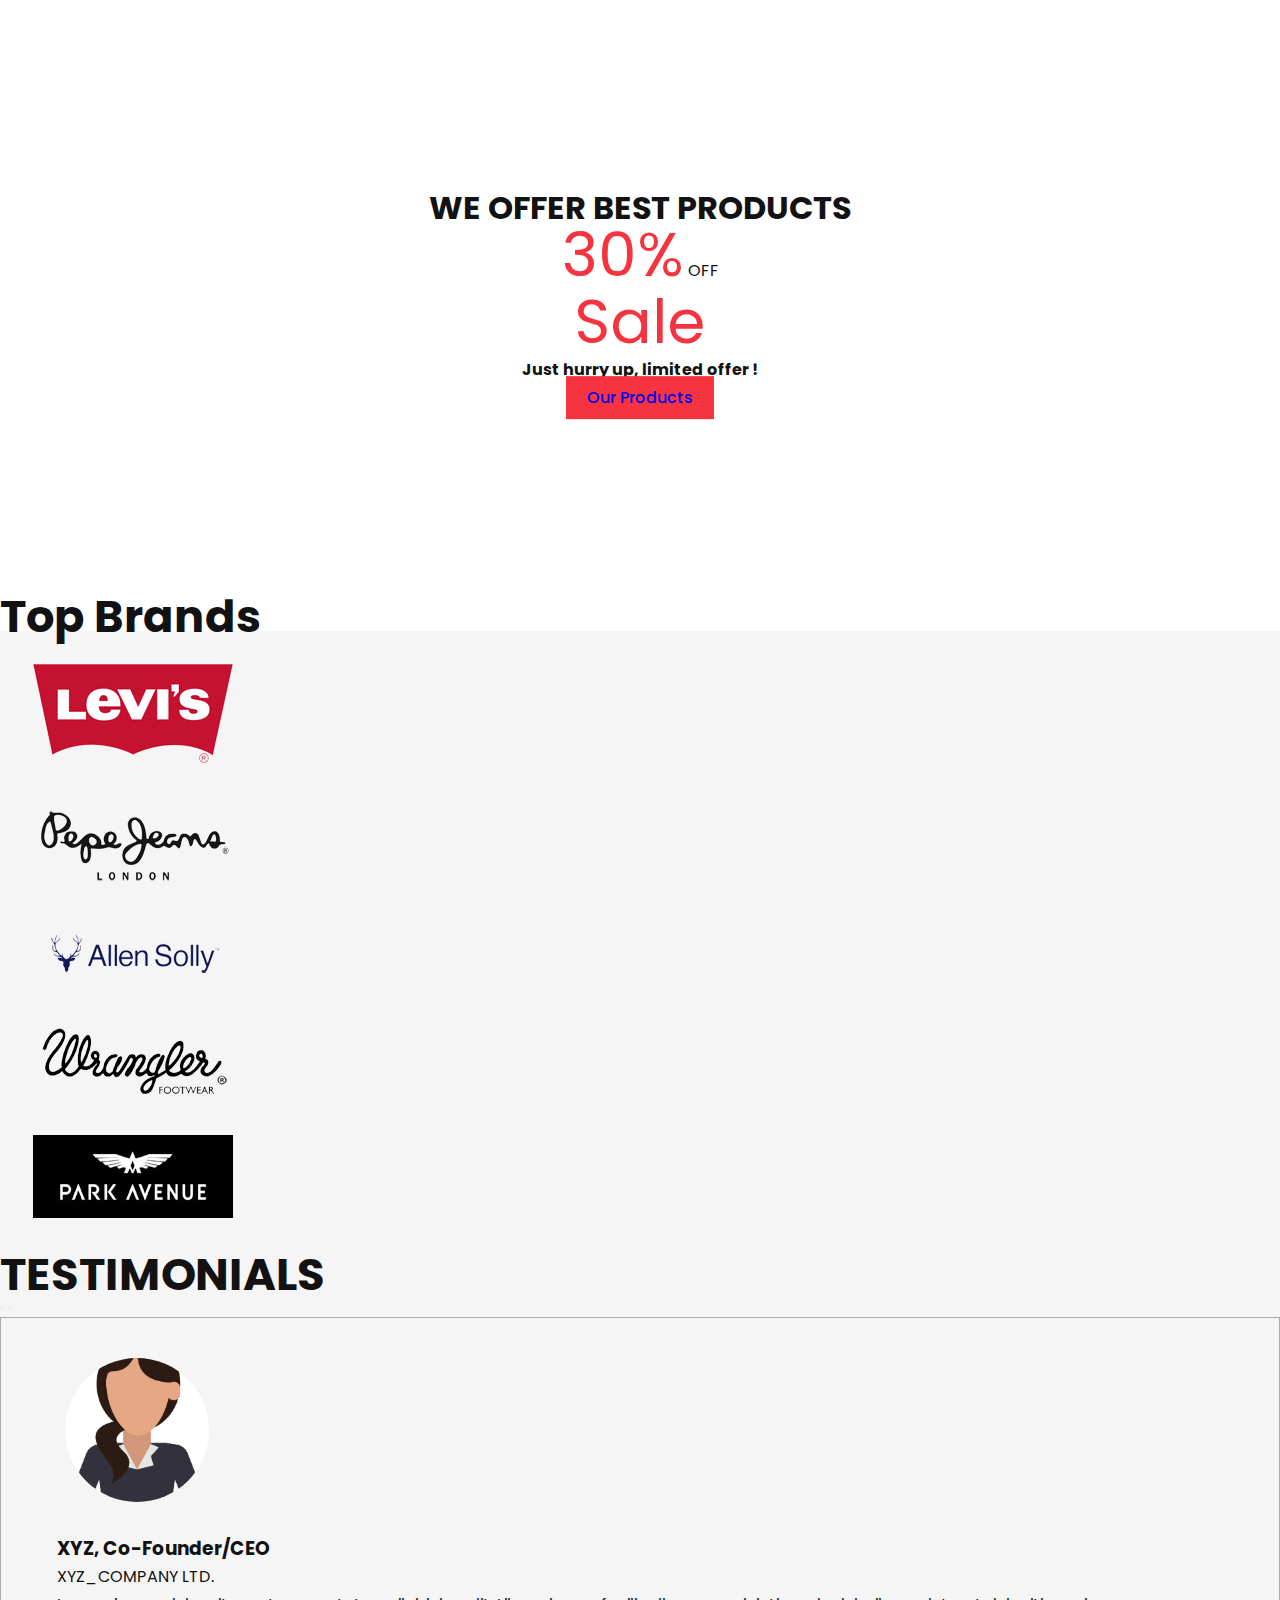
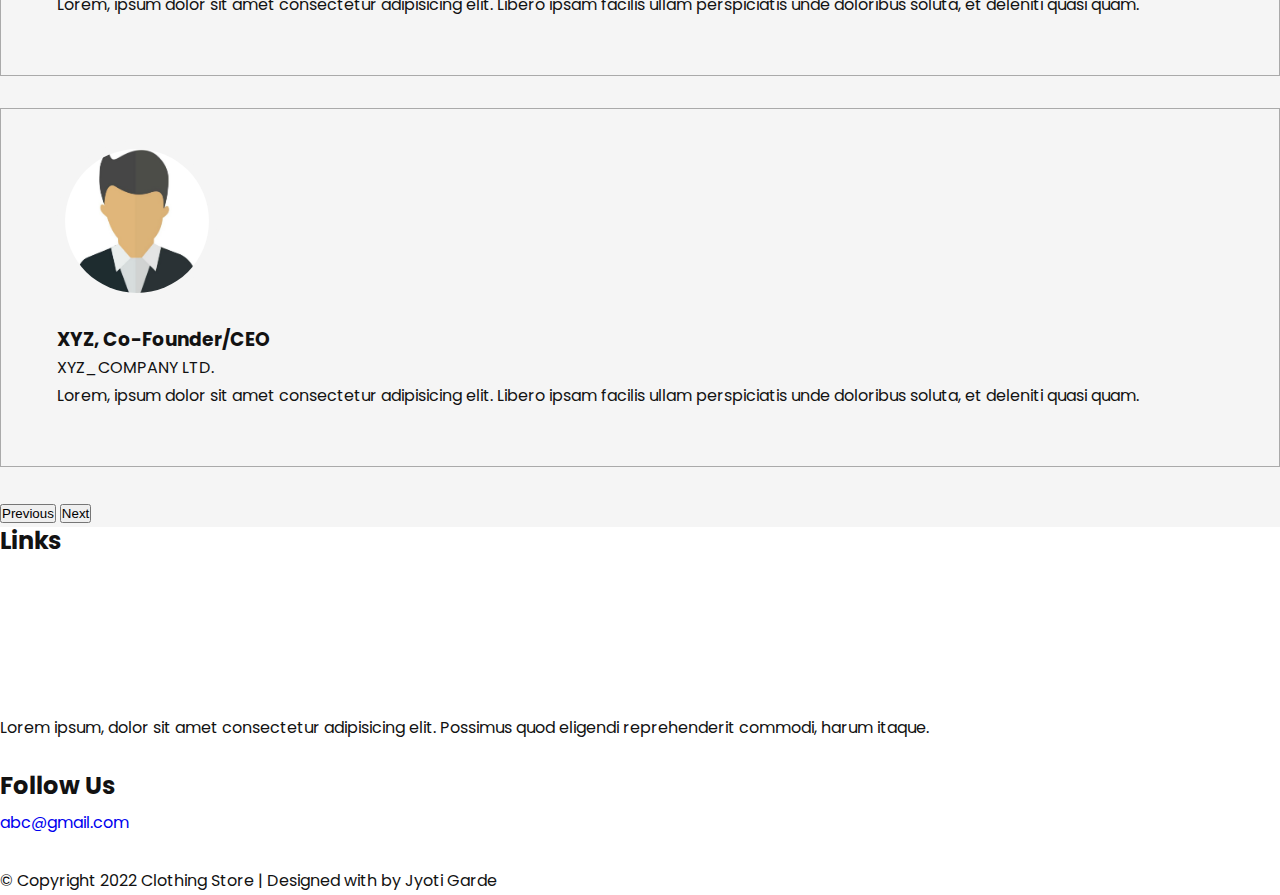
==== commit 8727a9bb: "countdown timer added" ====
--- a/index.html
+++ b/index.html
@@ -722,6 +722,7 @@
     <script src="https://cdn.jsdelivr.net/npm/bootstrap@5.0.2/dist/js/bootstrap.bundle.min.js"
         integrity="sha384-MrcW6ZMFYlzcLA8Nl+NtUVF0sA7MsXsP1UyJoMp4YLEuNSfAP+JcXn/tWtIaxVXM"
         crossorigin="anonymous"></script>
+    <script src="./script.js"></script>
 
 </body>
 
